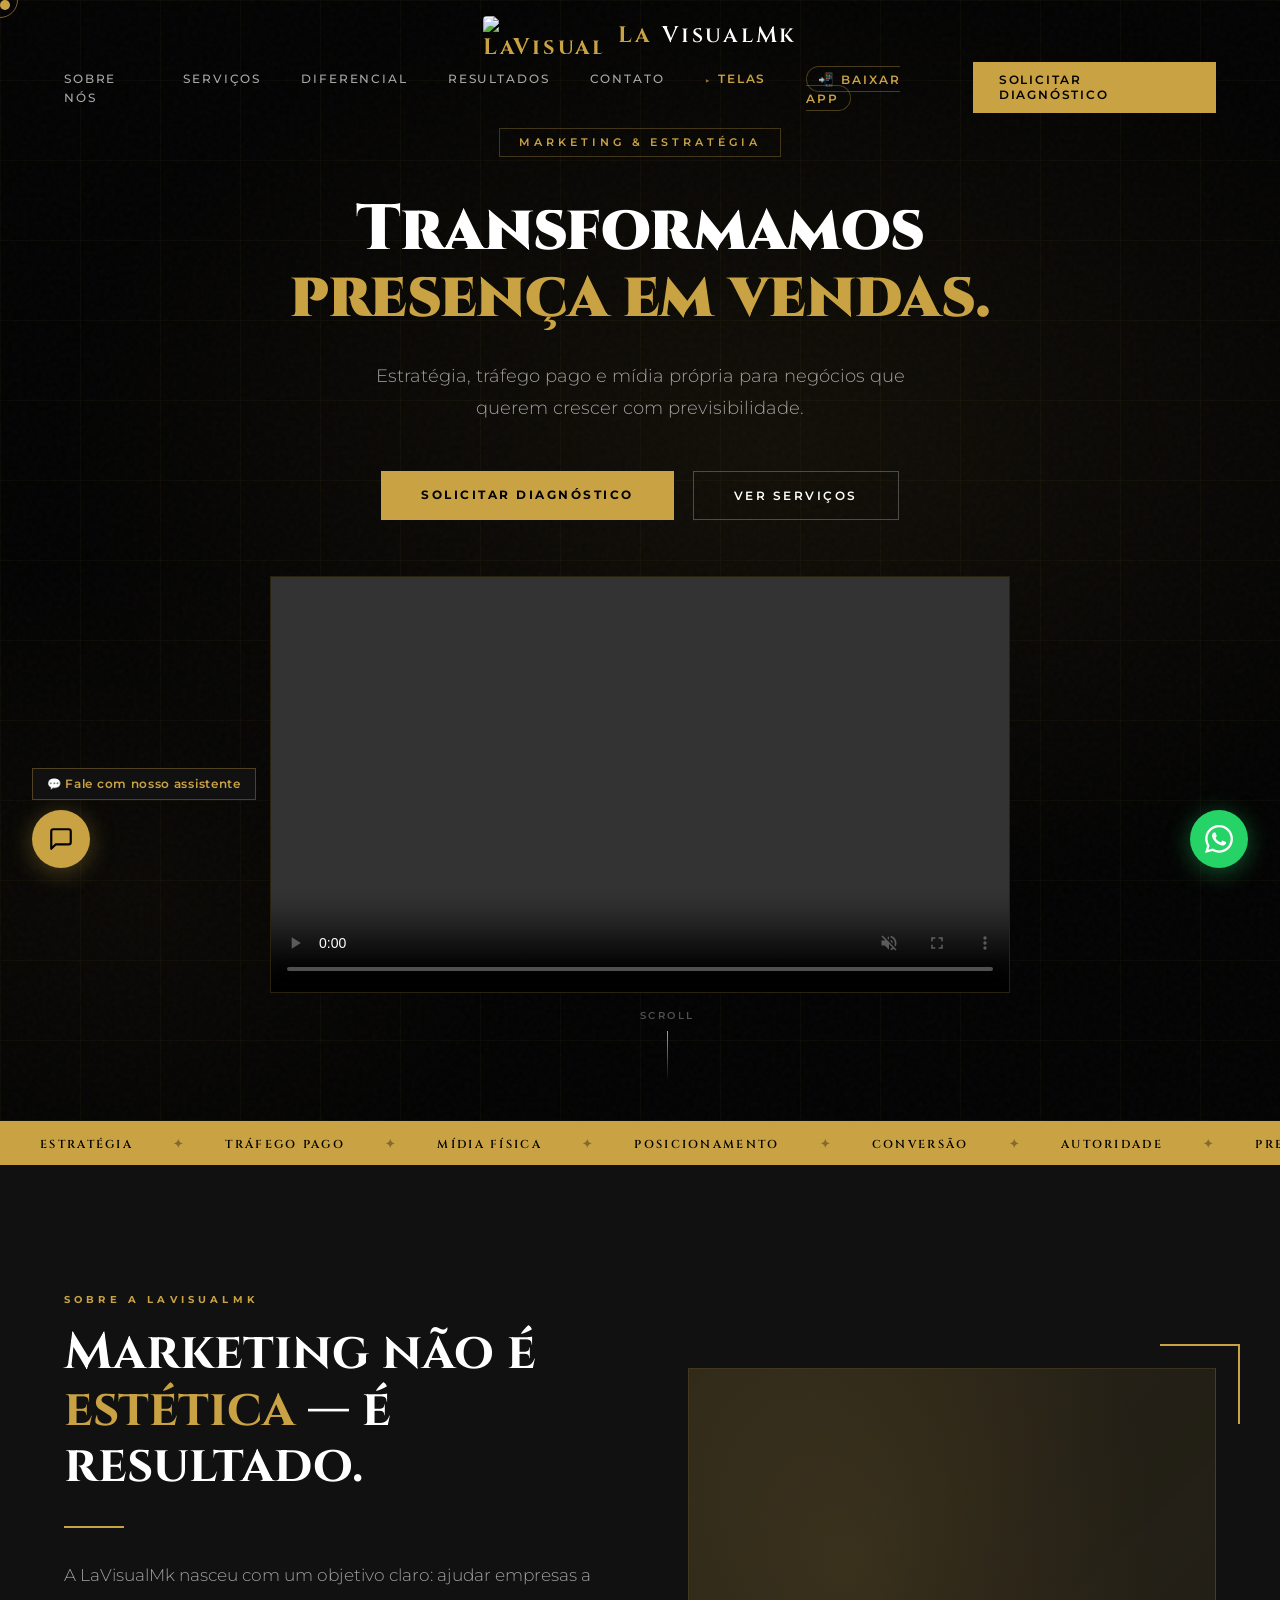
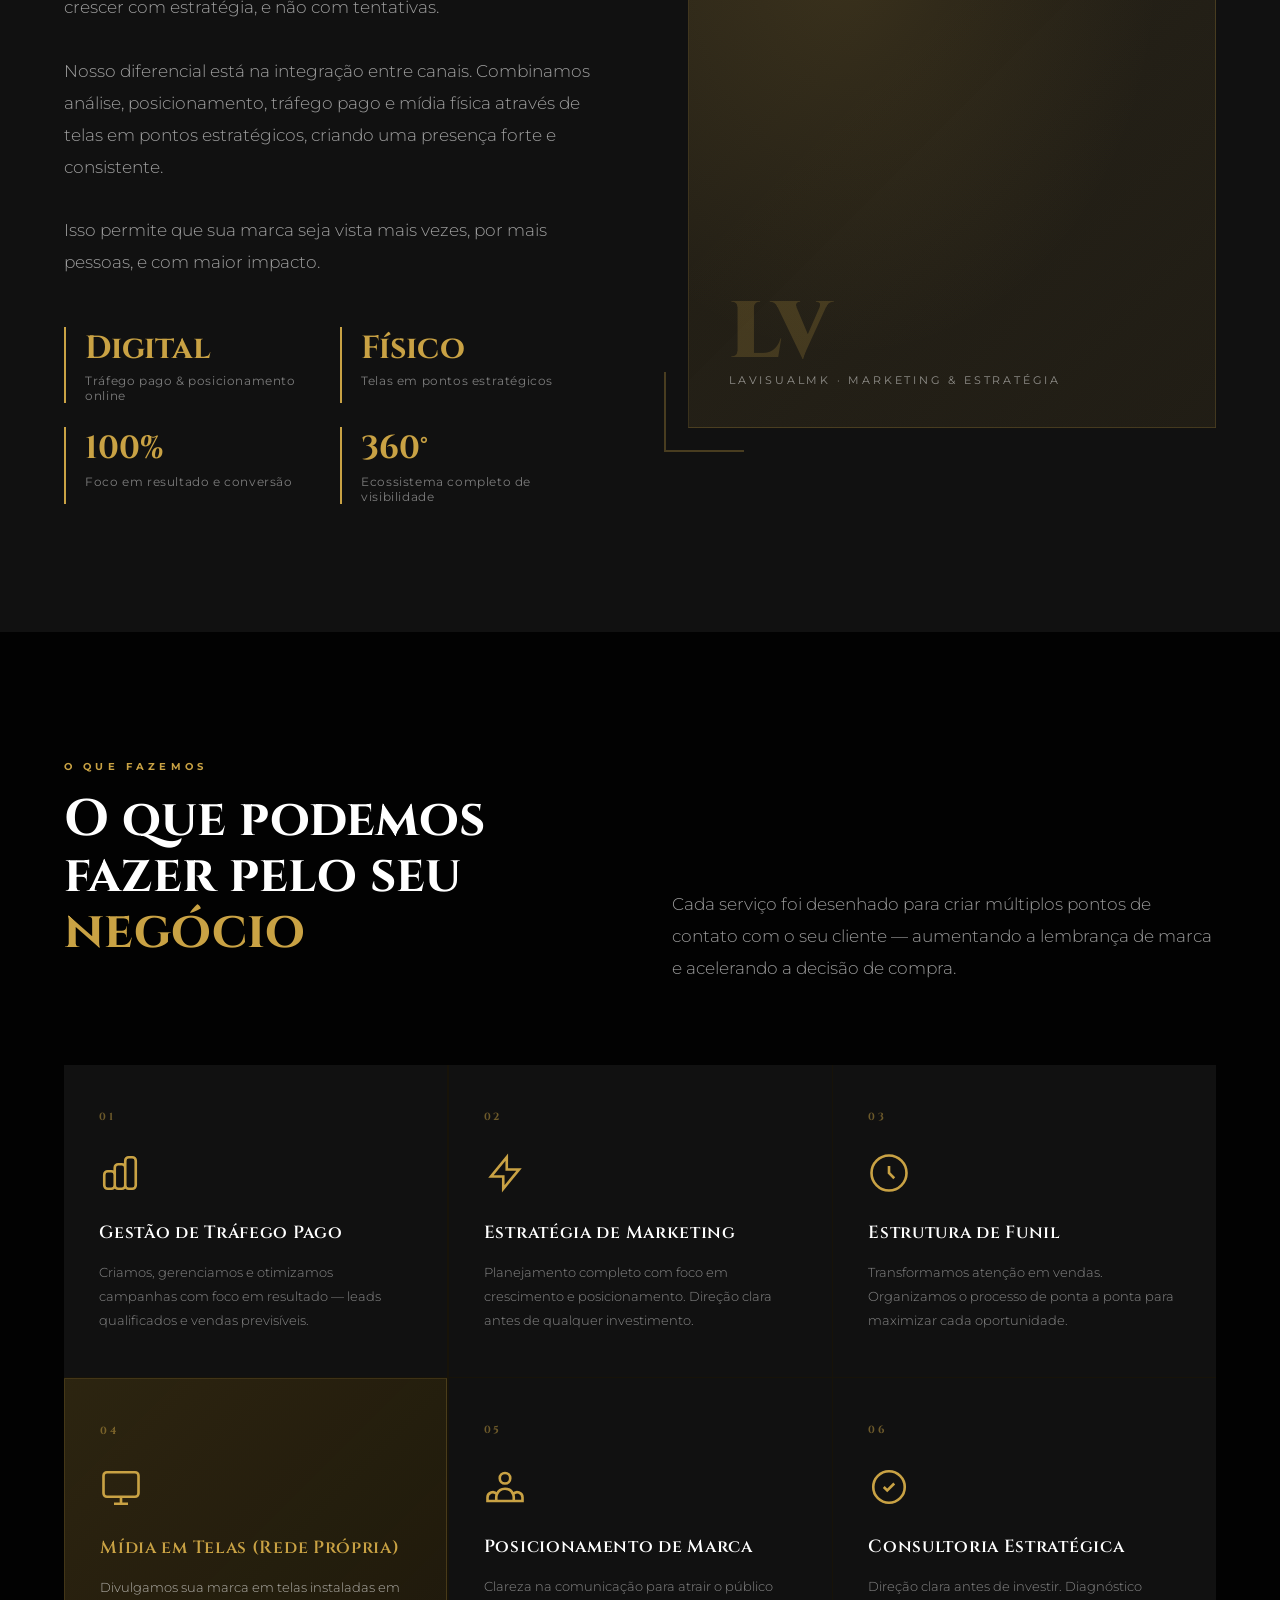
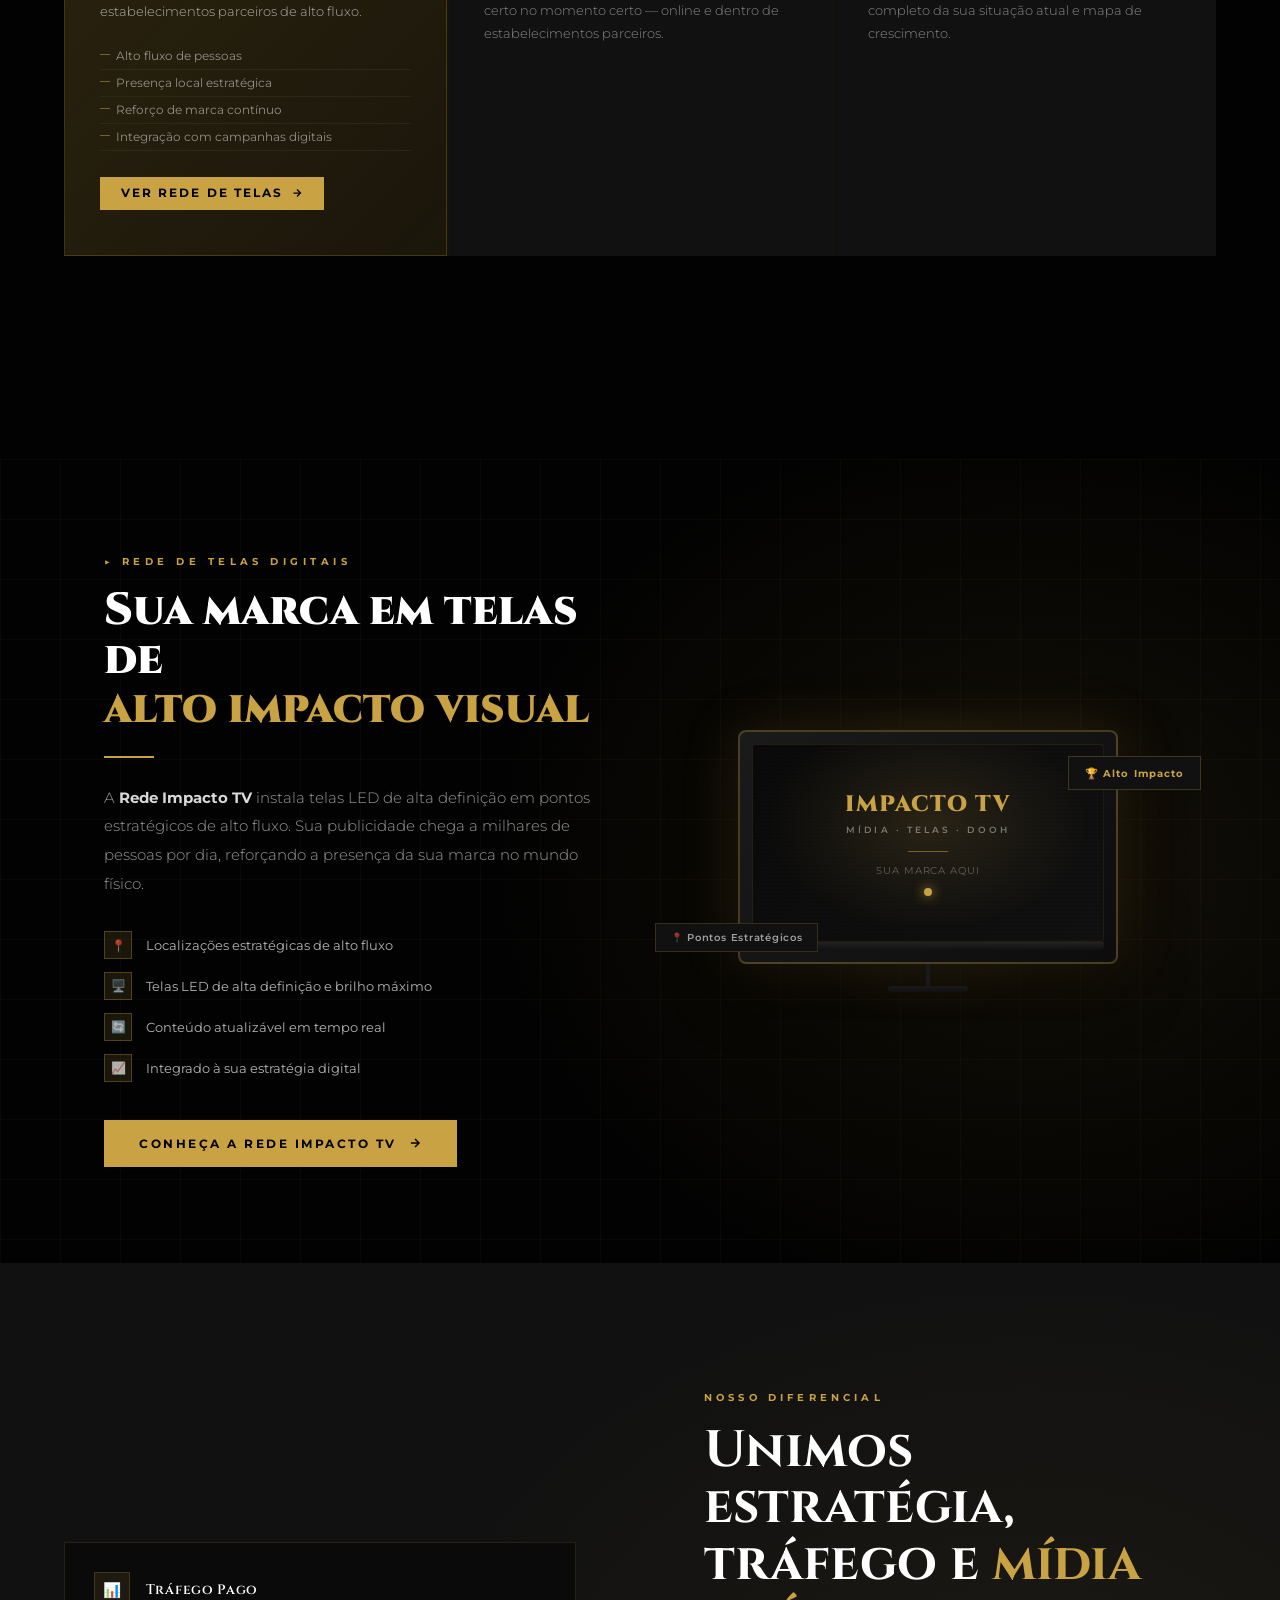
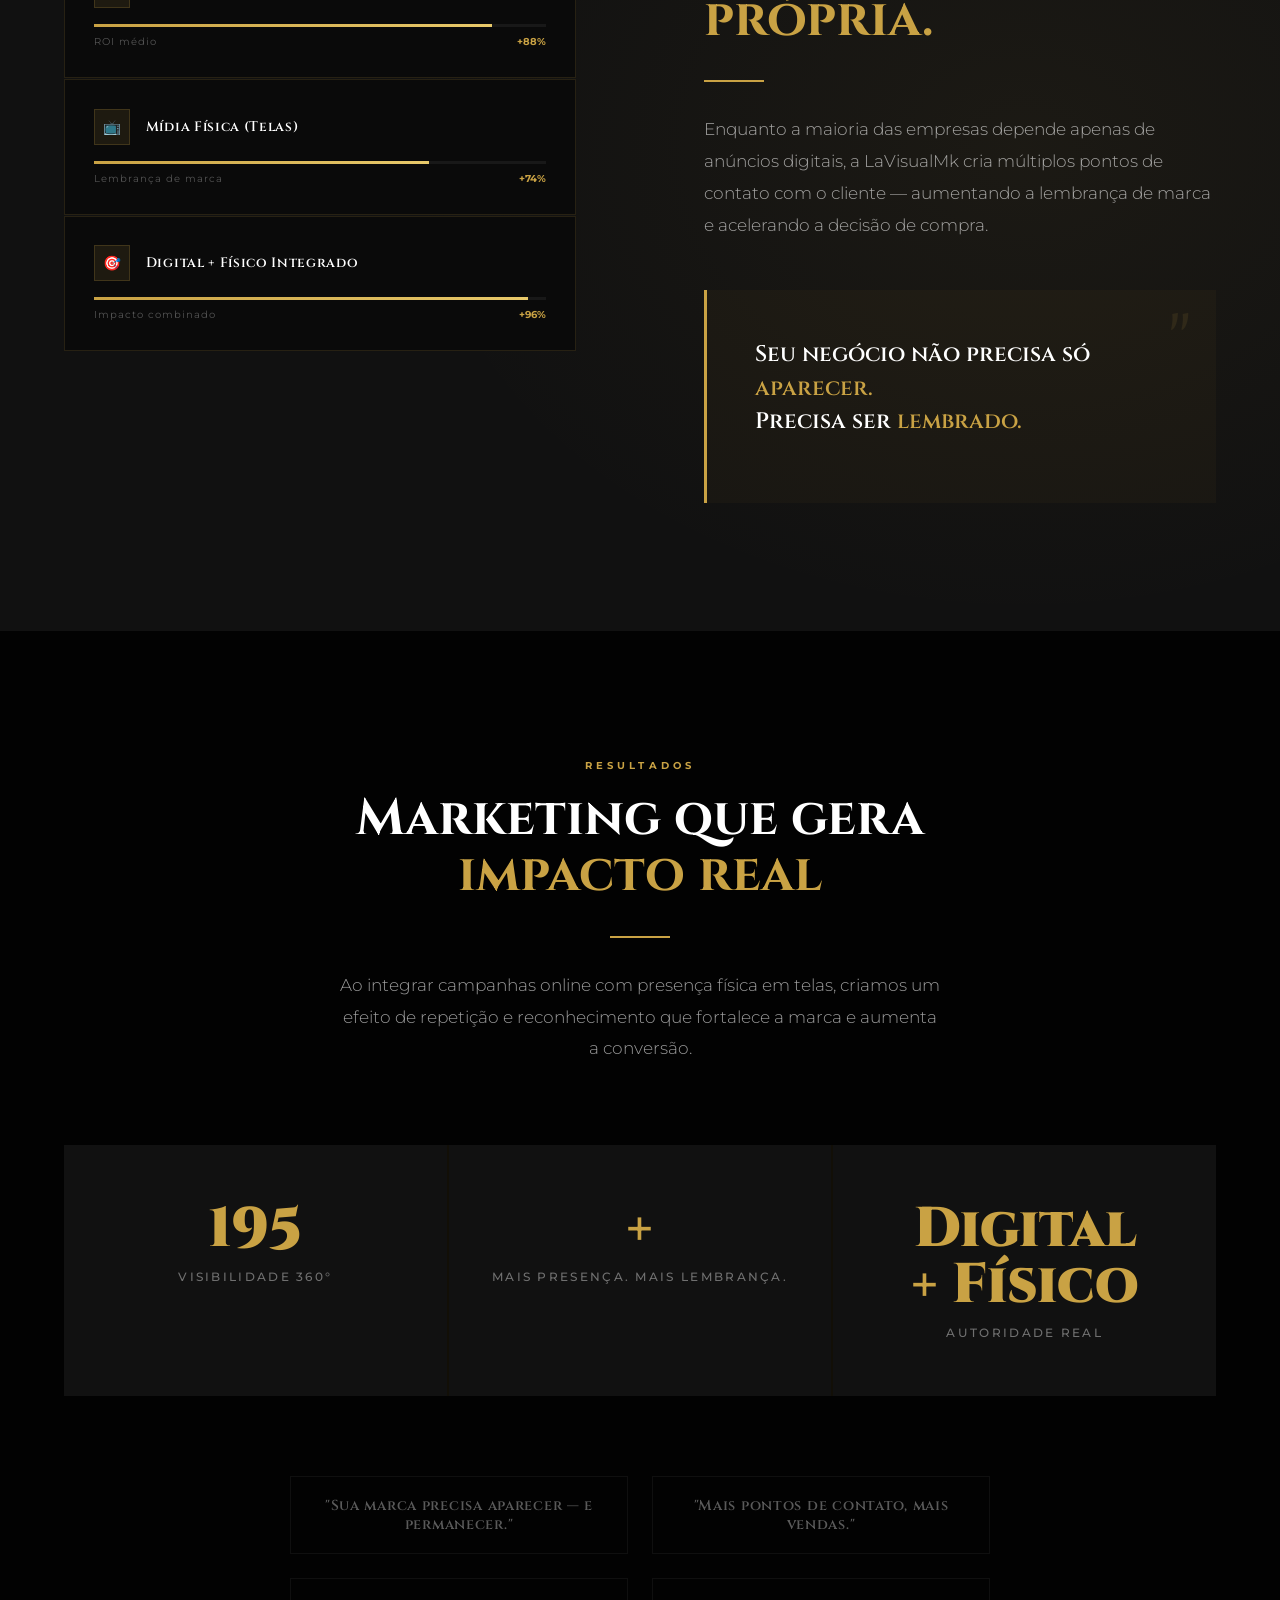
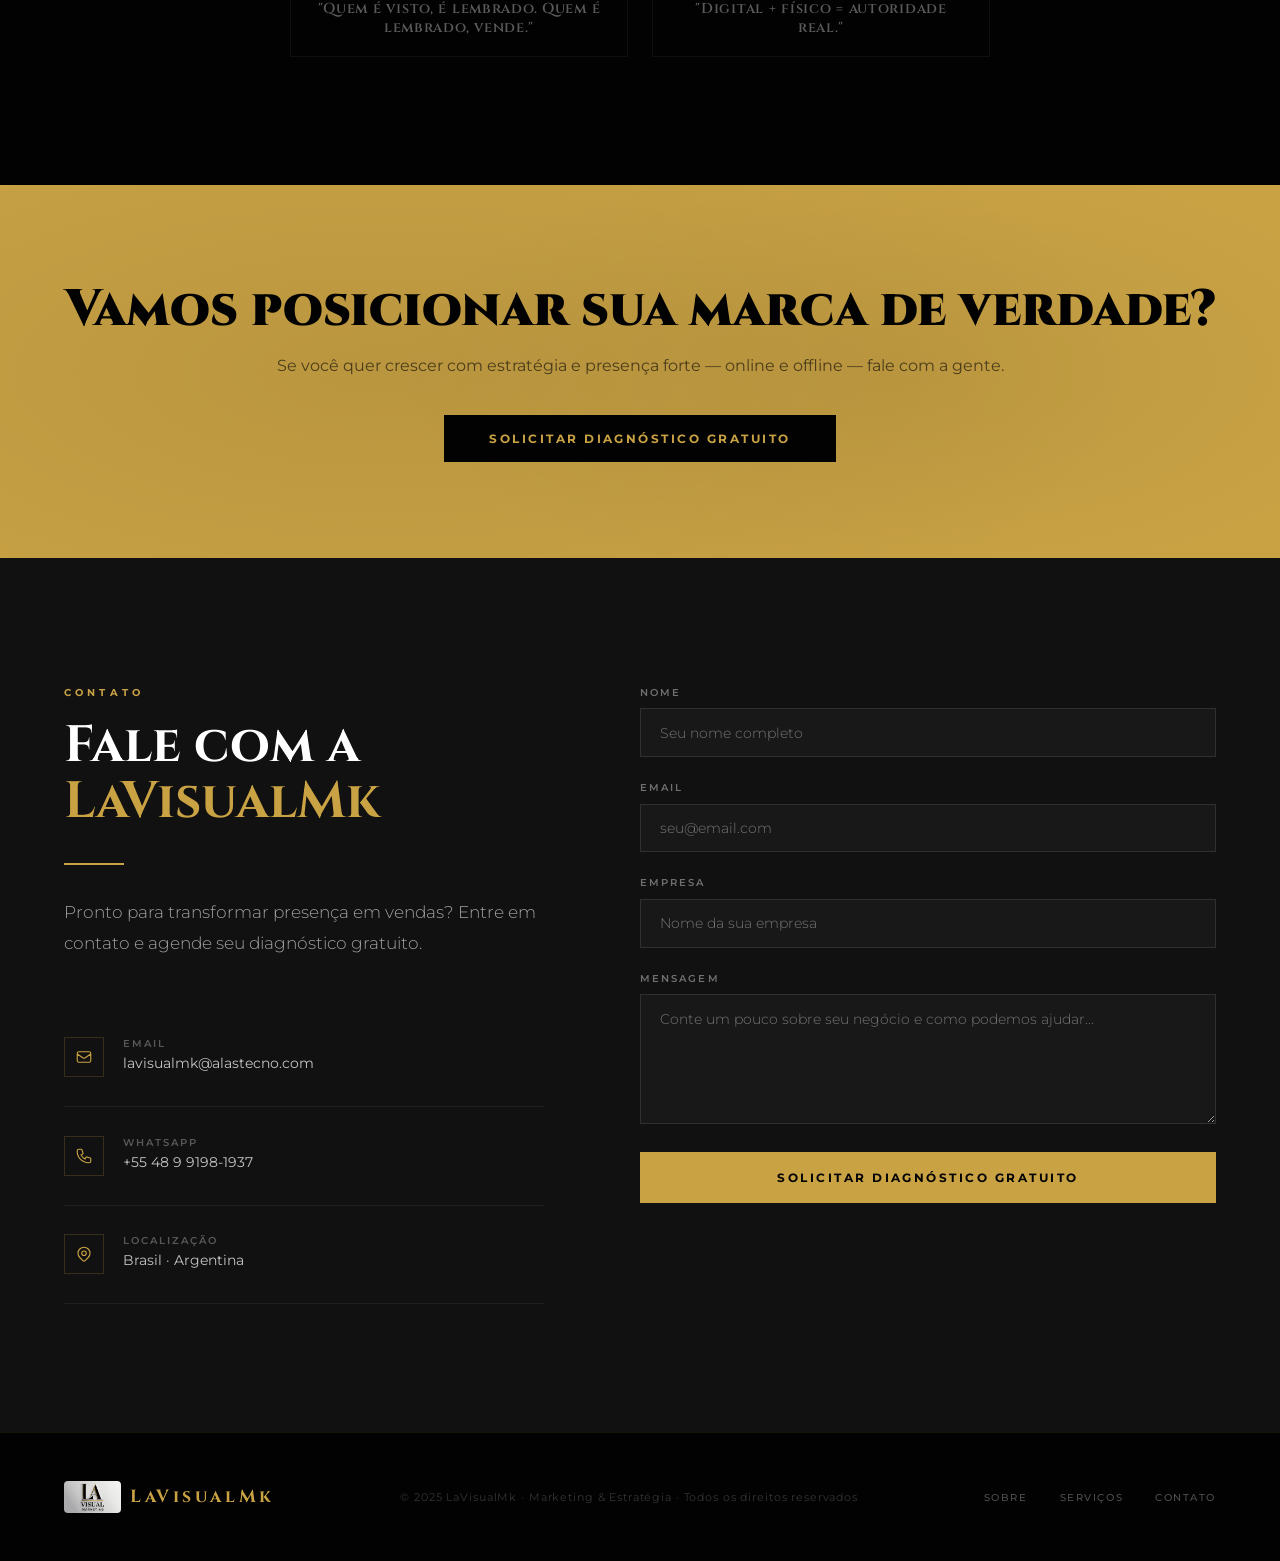
==== index.html @ db916c12 "Add files via upload" ====
<!DOCTYPE html>
<html lang="pt-BR">
<head>
  <meta charset="UTF-8" />
  <meta name="viewport" content="width=device-width, initial-scale=1.0" />

  <!-- ═══════════════════════════════════════════════
       SEO BÁSICO
  ═══════════════════════════════════════════════ -->
  <title>LaVisualMk | Marketing & Estratégia Digital</title>
  <meta name="description" content="LaVisualMk – Agência de marketing digital especializada em estratégia, branding e publicidade. Transformamos marcas com criatividade e resultados.">
  <meta name="keywords" content="lavisualmk, marketing digital, estratégia, branding, publicidade, agência">
  <meta name="author" content="LaVisualMk">
  <meta name="robots" content="index, follow">
  <link rel="canonical" href="https://lavisualmk.alastecno.com/">

  <!-- ═══════════════════════════════════════════════
       OPEN GRAPH
  ═══════════════════════════════════════════════ -->
  <meta property="og:type" content="website">
  <meta property="og:site_name" content="LaVisualMk">
  <meta property="og:title" content="LaVisualMk | Marketing & Estratégia Digital">
  <meta property="og:description" content="Agência de marketing digital especializada em estratégia, branding e publicidade. Transformamos marcas com criatividade e resultados.">
  <meta property="og:url" content="https://lavisualmk.alastecno.com/">
  <meta property="og:image" content="https://lavisualmk.alastecno.com/og-image.jpg">
  <meta property="og:locale" content="pt_BR">

  <!-- ═══════════════════════════════════════════════
       TWITTER CARD
  ═══════════════════════════════════════════════ -->
  <meta name="twitter:card" content="summary_large_image">
  <meta name="twitter:title" content="LaVisualMk | Marketing & Estratégia Digital">
  <meta name="twitter:description" content="Agência de marketing digital especializada em estratégia, branding e publicidade.">
  <meta name="twitter:image" content="https://lavisualmk.alastecno.com/og-image.jpg">

  <!-- ═══════════════════════════════════════════════
       JSON-LD: WebSite + Organization
  ═══════════════════════════════════════════════ -->
  <script type="application/ld+json">
  {
    "@context": "https://schema.org",
    "@graph": [
      {
        "@type": "WebSite",
        "@id": "https://lavisualmk.alastecno.com/#website",
        "url": "https://lavisualmk.alastecno.com/",
        "name": "LaVisualMk",
        "description": "Agência de marketing digital – estratégia, branding e publicidade",
        "inLanguage": "pt-BR"
      },
      {
        "@type": "Organization",
        "@id": "https://lavisualmk.alastecno.com/#organization",
        "name": "LaVisualMk",
        "url": "https://lavisualmk.alastecno.com/",
        "logo": "https://lavisualmk.alastecno.com/og-image.jpg",
        "sameAs": []
      },
      {
        "@type": "WebPage",
        "@id": "https://lavisualmk.alastecno.com/#webpage",
        "url": "https://lavisualmk.alastecno.com/",
        "name": "LaVisualMk | Marketing & Estratégia Digital",
        "isPartOf": { "@id": "https://lavisualmk.alastecno.com/#website" },
        "about": { "@id": "https://lavisualmk.alastecno.com/#organization" },
        "inLanguage": "pt-BR"
      }
    ]
  }
  </script>
  <!-- Preconnect / dns-prefetch para recursos externos -->
  <link rel="preconnect" href="https://fonts.googleapis.com" />
  <link rel="preconnect" href="https://fonts.gstatic.com" crossorigin />
  <link rel="dns-prefetch" href="https://cdn.jsdelivr.net" />
  <link rel="dns-prefetch" href="https://redaqqxoeciycqgjhpbv.supabase.co" />
  <link rel="preconnect" href="https://redaqqxoeciycqgjhpbv.supabase.co" crossorigin />
  <!-- Preload del logo (recurso crítico above-the-fold) -->
  <link rel="preload" href="https://lavisualmk.alastecno.com/lavisual.png" as="image" />
  <!-- Fuentes: carga no bloqueante con display=swap (swap ya incluido) -->
  <link href="https://fonts.googleapis.com/css2?family=Cinzel:wght@200;600;700;900&family=Montserrat:wght@300;400;500;600;700&display=swap" rel="stylesheet" />
  <style>
    /* ─── RESET & BASE ─────────────────────────────── */
    *, *::before, *::after { box-sizing: border-box; margin: 0; padding: 0; }
    :root {
      --white:  #FFFFFF;
      --gray:   #F2F2F2;
      --gold:   #C9A244;
      --gold2:  #e8c96a;
      --black:  #020202;
      --dark:   #0a0a0a;
      --dark2:  #111111;
      --font-title: 'Cinzel', serif;
      --font-body:  'Montserrat', sans-serif;
    }
    html { scroll-behavior: smooth; overflow-x: hidden; }
    body {
      font-family: var(--font-body);
      background: var(--black);
      color: var(--white);
      overflow-x: hidden;
      cursor: none;
    }

    /* ─── CUSTOM CURSOR ────────────────────────────── */
    .cursor {
      position: fixed; top: 0; left: 0;
      width: 10px; height: 10px;
      background: var(--gold);
      border-radius: 50%;
      pointer-events: none;
      z-index: 9999;
      will-change: transform;
      transition: width .2s, height .2s, background .2s;
    }
    .cursor-ring {
      position: fixed; top: 0; left: 0;
      width: 36px; height: 36px;
      border: 1.5px solid var(--gold);
      border-radius: 50%;
      pointer-events: none;
      z-index: 9998;
      will-change: transform;
      transition: width .12s ease-out, height .12s ease-out, opacity .12s ease-out;
      opacity: .6;
    }
    body:hover .cursor { opacity: 1; }

    /* ─── SCROLL PROGRESS BAR ──────────────────────── */
    #progress-bar {
      position: fixed; top: 0; left: 0;
      height: 2px;
      background: linear-gradient(90deg, var(--gold), var(--gold2));
      width: 0%;
      z-index: 1000;
      transition: width .05s;
    }

    /* ─── NAV ──────────────────────────────────────── */
    nav {
      position: fixed; top: 0; left: 0; right: 0;
      z-index: 900;
      display: flex; flex-direction: column; align-items: center;
      padding: 1rem 4rem .8rem;
      gap: .5rem;
      transition: background .4s, backdrop-filter .4s, padding .4s;
    }
    nav.scrolled {
      background: rgba(2,2,2,.92);
      backdrop-filter: blur(18px);
      padding: .6rem 4rem .5rem;
      gap: .35rem;
      border-bottom: 1px solid rgba(201,162,68,.15);
    }
    .nav-bottom {
      display: flex; align-items: center; justify-content: center;
      gap: 2.5rem;
      width: 100%;
    }
    .nav-logo {
      font-family: var(--font-title);
      font-size: 1.4rem;
      font-weight: 700;
      letter-spacing: .12em;
      color: var(--gold);
      text-decoration: none;
      display: flex; align-items: center;
      gap: .1em;
    }
    .nav-logo span { color: var(--white); font-weight: 600; }
    .nav-links { display: flex; gap: 2.5rem; list-style: none; }
    .nav-links a {
      font-family: var(--font-body);
      font-size: .78rem;
      font-weight: 500;
      letter-spacing: .15em;
      text-transform: uppercase;
      color: rgba(255,255,255,.65);
      text-decoration: none;
      position: relative;
      transition: color .3s;
    }
    .nav-links a::after {
      content: '';
      position: absolute; bottom: -4px; left: 0;
      width: 0; height: 1px;
      background: var(--gold);
      transition: width .3s;
    }
    .nav-links a:hover { color: var(--gold); }
    .nav-links a:hover::after { width: 100%; }
    /* Pantallas special nav item */
    .nav-links .nav-screens a {
      color: var(--gold);
      font-weight: 600;
    }
    .nav-links .nav-screens a::before {
      content: '▶';
      font-size: .5rem;
      margin-right: .4rem;
      vertical-align: middle;
      opacity: .7;
    }
    .nav-links .nav-screens a:hover { color: var(--gold2); }
    .nav-links .nav-app a {
      color: var(--gold);
      font-weight: 600;
      border: 1px solid rgba(201,162,68,.35);
      padding: .3rem .7rem;
      border-radius: 99px;
    }
    .nav-links .nav-app a:hover { color: var(--black); background: var(--gold); border-color: var(--gold); }
    .nav-links .nav-app a::after { display: none; }
    .nav-cta {
      font-family: var(--font-body);
      font-size: .75rem;
      font-weight: 600;
      letter-spacing: .15em;
      text-transform: uppercase;
      color: var(--black);
      background: var(--gold);
      padding: .65rem 1.6rem;
      border: none;
      text-decoration: none;
      cursor: none;
      transition: background .3s, transform .2s;
    }
    .nav-cta:hover { background: var(--gold2); transform: translateY(-1px); }

    /* ─── HERO ─────────────────────────────────────── */
    #hero {
      position: relative;
      min-height: 100vh;
      min-height: 100svh;
      display: flex; align-items: center; justify-content: center;
      overflow: hidden;
      background: var(--black);
    }
    .hero-bg {
      position: absolute; inset: 0;
      background:
        radial-gradient(ellipse 80% 60% at 60% 40%, rgba(201,162,68,.08) 0%, transparent 70%),
        radial-gradient(ellipse 50% 50% at 10% 80%, rgba(201,162,68,.04) 0%, transparent 60%);
    }
    /* animated grid lines */
    .hero-grid {
      position: absolute; inset: 0;
      background-image:
        linear-gradient(rgba(201,162,68,.04) 1px, transparent 1px),
        linear-gradient(90deg, rgba(201,162,68,.04) 1px, transparent 1px);
      background-size: 80px 80px;
      animation: gridMove 18s linear infinite;
    }
    @keyframes gridMove {
      from { transform: translateY(0); }
      to   { transform: translateY(80px); }
    }
    .hero-noise {
      position: absolute; inset: 0;
      opacity: .03;
      background-image: url("data:image/svg+xml,%3Csvg viewBox='0 0 256 256' xmlns='http://www.w3.org/2000/svg'%3E%3Cfilter id='n'%3E%3CfeTurbulence type='fractalNoise' baseFrequency='0.9' numOctaves='4'/%3E%3C/filter%3E%3Crect width='100%25' height='100%25' filter='url(%23n)'/%3E%3C/svg%3E");
    }

    .hero-content {
      position: relative; z-index: 2;
      text-align: center;
      padding: 0 clamp(1rem, 5vw, 2rem);
      max-width: 900px;
      width: 100%;
    }
    .hero-eyebrow {
      display: inline-block;
      font-family: var(--font-body);
      font-size: .7rem;
      font-weight: 600;
      letter-spacing: .35em;
      text-transform: uppercase;
      color: var(--gold);
      border: 1px solid rgba(201,162,68,.3);
      padding: .4rem 1.2rem;
      margin-bottom: 2.5rem;
      opacity: 0;
      transform: translateY(20px);
      animation: fadeUp .8s .3s forwards;
    }
    .hero-title {
      font-family: var(--font-title);
      font-size: clamp(1.6rem, 5vw, 7.5rem);
      font-weight: 900;
      line-height: 1.05;
      letter-spacing: -.01em;
      margin-bottom: 1.8rem;
      overflow-wrap: break-word;
      word-break: break-word;
    }
    .hero-title .line {
      display: block;
      overflow: hidden;
    }
    .hero-title .line span {
      display: block;
      opacity: 0;
      transform: translateY(100%);
      animation: slideUp .9s forwards;
    }
    .hero-title .line:nth-child(1) span { animation-delay: .5s; }
    .hero-title .line:nth-child(2) span { animation-delay: .7s; color: var(--gold); }
    .hero-sub {
      font-size: clamp(.85rem, 2.5vw, 1.1rem);
      font-weight: 300;
      color: rgba(255,255,255,.6);
      line-height: 1.8;
      max-width: 560px;
      margin: 0 auto 3rem;
      opacity: 0;
      transform: translateY(20px);
      animation: fadeUp .8s 1.1s forwards;
    }
    .hero-actions {
      display: flex; gap: 1.2rem; justify-content: center; flex-wrap: wrap;
      opacity: 0;
      animation: fadeUp .8s 1.3s forwards;
    }
    .btn-primary {
      font-family: var(--font-body);
      font-size: .78rem;
      font-weight: 700;
      letter-spacing: .2em;
      text-transform: uppercase;
      color: var(--black);
      background: var(--gold);
      padding: 1rem 2.5rem;
      text-decoration: none;
      cursor: none;
      position: relative;
      overflow: hidden;
      transition: transform .3s;
    }
    .btn-primary::before {
      content: '';
      position: absolute; inset: 0;
      background: var(--gold2);
      transform: translateX(-101%);
      transition: transform .35s ease;
    }
    .btn-primary:hover { transform: translateY(-2px); }
    .btn-primary:hover::before { transform: translateX(0); }
    .btn-primary span { position: relative; z-index: 1; }
    .btn-ghost {
      font-family: var(--font-body);
      font-size: .78rem;
      font-weight: 600;
      letter-spacing: .2em;
      text-transform: uppercase;
      color: var(--white);
      background: transparent;
      border: 1px solid rgba(255,255,255,.25);
      padding: 1rem 2.5rem;
      text-decoration: none;
      cursor: none;
      transition: border-color .3s, color .3s;
    }
    .btn-ghost:hover { border-color: var(--gold); color: var(--gold); }

    .hero-scroll {
      position: absolute; bottom: 2.5rem; left: 50%;
      transform: translateX(-50%);
      display: flex; flex-direction: column; align-items: center; gap: .6rem;
      opacity: 0;
      animation: fadeUp .8s 1.8s forwards;
    }
    .hero-scroll span {
      font-size: .6rem;
      font-weight: 600;
      letter-spacing: .25em;
      text-transform: uppercase;
      color: rgba(255,255,255,.3);
    }
    .scroll-line {
      width: 1px; height: 50px;
      background: linear-gradient(var(--gold), transparent);
      animation: scrollPulse 2s ease-in-out infinite;
    }
    @keyframes scrollPulse {
      0%, 100% { opacity: .3; transform: scaleY(1); }
      50%       { opacity: 1;  transform: scaleY(1.2); }
    }

    /* ─── MARQUEE STRIP ────────────────────────────── */
    .marquee-strip {
      background: var(--gold);
      overflow: hidden;
      padding: .8rem 0;
      white-space: nowrap;
    }
    .marquee-inner {
      display: inline-flex;
      animation: marqueeScroll 20s linear infinite;
    }
    .marquee-inner span {
      font-family: var(--font-title);
      font-size: .72rem;
      font-weight: 600;
      letter-spacing: .2em;
      text-transform: uppercase;
      color: var(--black);
      padding: 0 2.5rem;
    }
    .marquee-inner .dot {
      color: rgba(2,2,2,.35);
      padding: 0;
    }
    @keyframes marqueeScroll {
      from { transform: translateX(0); }
      to   { transform: translateX(-50%); }
    }

    /* ─── SECTION BASE ─────────────────────────────── */
    section { padding: 8rem 4rem; }
    .container { max-width: 1200px; margin: 0 auto; }
    .section-label {
      font-size: .65rem;
      font-weight: 700;
      letter-spacing: .4em;
      text-transform: uppercase;
      color: var(--gold);
      margin-bottom: 1.2rem;
      opacity: 0;
      transform: translateX(-20px);
      transition: opacity .6s, transform .6s;
    }
    .section-label.visible { opacity: 1; transform: translateX(0); }
    .section-title {
      font-family: var(--font-title);
      font-size: clamp(2rem, 4vw, 3.5rem);
      font-weight: 700;
      line-height: 1.1;
      margin-bottom: 1.5rem;
      opacity: 0;
      transform: translateY(30px);
      transition: opacity .7s .1s, transform .7s .1s;
    }
    .section-title.visible { opacity: 1; transform: translateY(0); }
    .section-title em { color: var(--gold); font-style: normal; }
    .section-text {
      font-size: 1.05rem;
      font-weight: 300;
      color: rgba(255,255,255,.6);
      line-height: 1.9;
      opacity: 0;
      transform: translateY(20px);
      transition: opacity .7s .2s, transform .7s .2s;
    }
    .section-text.visible { opacity: 1; transform: translateY(0); }
    .gold-line {
      width: 60px; height: 2px;
      background: var(--gold);
      margin: 2rem 0;
      opacity: 0;
      transform: scaleX(0);
      transform-origin: left;
      transition: opacity .6s .3s, transform .6s .3s;
    }
    .gold-line.visible { opacity: 1; transform: scaleX(1); }

    /* ─── SOBRE / ABOUT ────────────────────────────── */
    #sobre { background: var(--dark2); }
    .sobre-grid {
      display: grid;
      grid-template-columns: 1fr 1fr;
      gap: 6rem;
      align-items: center;
    }
    .sobre-visual {
      position: relative;
      opacity: 0;
      transform: translateX(40px);
      transition: opacity .9s .2s, transform .9s .2s;
    }
    .sobre-visual.visible { opacity: 1; transform: translateX(0); }
    .sobre-frame {
      width: 100%;
      aspect-ratio: 4/5;
      background: linear-gradient(135deg, rgba(201,162,68,.15), rgba(201,162,68,.03));
      border: 1px solid rgba(201,162,68,.2);
      position: relative;
      overflow: hidden;
    }
    .sobre-frame::before {
      content: '';
      position: absolute; inset: 0;
      background:
        radial-gradient(ellipse at 30% 30%, rgba(201,162,68,.12), transparent 60%),
        linear-gradient(135deg, transparent 40%, rgba(201,162,68,.06));
    }
    .sobre-frame-text {
      position: absolute; bottom: 2.5rem; left: 2.5rem; right: 2.5rem;
    }
    .sobre-frame-text .big-num {
      font-family: var(--font-title);
      font-size: 5rem;
      font-weight: 900;
      color: var(--gold);
      line-height: 1;
      opacity: .2;
    }
    .sobre-frame-text .label {
      font-size: .7rem;
      letter-spacing: .25em;
      text-transform: uppercase;
      color: rgba(255,255,255,.5);
    }
    .corner-decoration {
      position: absolute; top: -1.5rem; right: -1.5rem;
      width: 80px; height: 80px;
      border-top: 2px solid var(--gold);
      border-right: 2px solid var(--gold);
    }
    .corner-decoration2 {
      position: absolute; bottom: -1.5rem; left: -1.5rem;
      width: 80px; height: 80px;
      border-bottom: 2px solid rgba(201,162,68,.3);
      border-left: 2px solid rgba(201,162,68,.3);
    }
    .about-stats {
      display: grid; grid-template-columns: 1fr 1fr; gap: 1.5rem;
      margin-top: 3rem;
    }
    .stat-item {
      border-left: 2px solid var(--gold);
      padding-left: 1.2rem;
      opacity: 0;
      transform: translateY(20px);
      transition: opacity .6s, transform .6s;
    }
    .stat-item.visible { opacity: 1; transform: translateY(0); }
    .stat-num {
      font-family: var(--font-title);
      font-size: 2rem;
      font-weight: 700;
      color: var(--gold);
    }
    .stat-desc {
      font-size: .75rem;
      color: rgba(255,255,255,.45);
      letter-spacing: .05em;
      margin-top: .2rem;
    }

    /* ─── SERVICES ─────────────────────────────────── */
    #servicos { background: var(--black); }
    .services-header {
      display: grid;
      grid-template-columns: 1fr 1fr;
      gap: 4rem;
      align-items: end;
      margin-bottom: 5rem;
    }
    .services-grid {
      display: grid;
      grid-template-columns: repeat(3, 1fr);
      gap: 1.5px;
      background: rgba(201,162,68,.1);
    }
    .service-card {
      background: var(--dark2);
      padding: 2.8rem 2.2rem;
      position: relative;
      overflow: hidden;
      cursor: none;
      opacity: 0;
      transform: translateY(30px);
      transition: opacity .6s, transform .6s, background .3s;
    }
    .service-card.visible { opacity: 1; transform: translateY(0); }
    .service-card:hover { background: #161616; }
    .service-card::before {
      content: '';
      position: absolute; bottom: 0; left: 0;
      height: 2px; width: 0;
      background: var(--gold);
      transition: width .4s ease;
    }
    .service-card:hover::before { width: 100%; }
    .service-num {
      font-family: var(--font-title);
      font-size: .65rem;
      font-weight: 700;
      letter-spacing: .25em;
      color: var(--gold);
      opacity: .5;
      margin-bottom: 1.8rem;
    }
    .service-icon {
      width: 42px; height: 42px;
      margin-bottom: 1.5rem;
      color: var(--gold);
    }
    .service-name {
      font-family: var(--font-title);
      font-size: 1.1rem;
      font-weight: 600;
      letter-spacing: .04em;
      margin-bottom: 1rem;
      line-height: 1.3;
    }
    .service-desc {
      font-size: .82rem;
      font-weight: 300;
      color: rgba(255,255,255,.5);
      line-height: 1.8;
    }
    .service-card.featured {
      background: linear-gradient(135deg, rgba(201,162,68,.12), rgba(201,162,68,.02));
      border: 1px solid rgba(201,162,68,.2);
    }
    .service-card.featured .service-name { color: var(--gold); }
    .service-card.featured .service-desc { color: rgba(255,255,255,.65); }
    .service-bullets {
      list-style: none;
      margin-top: 1.2rem;
    }
    .service-bullets li {
      font-size: .78rem;
      color: rgba(255,255,255,.5);
      padding: .35rem 0;
      padding-left: 1rem;
      border-bottom: 1px solid rgba(255,255,255,.05);
      position: relative;
    }
    .service-bullets li::before {
      content: '—';
      position: absolute; left: 0;
      color: var(--gold);
      font-size: .6rem;
    }

    /* ─── DIFERENCIAL ──────────────────────────────── */
    #diferencial {
      background: var(--dark2);
      position: relative;
      overflow: hidden;
    }
    .diferencial-bg {
      position: absolute; inset: 0;
      background: radial-gradient(ellipse 70% 70% at 80% 50%, rgba(201,162,68,.06), transparent 70%);
      pointer-events: none;
    }
    .diferencial-grid {
      display: grid;
      grid-template-columns: 1fr 1fr;
      gap: 8rem;
      align-items: center;
    }
    .diferencial-visual {
      position: relative;
      opacity: 0;
      transform: translateX(-40px);
      transition: opacity .9s, transform .9s;
    }
    .diferencial-visual.visible { opacity: 1; transform: translateX(0); }
    .diff-card-stack { position: relative; }
    .diff-card {
      background: var(--dark);
      border: 1px solid rgba(201,162,68,.15);
      padding: 1.8rem;
      position: relative;
    }
    .diff-card + .diff-card { margin-top: 1px; }
    .diff-card-header {
      display: flex; align-items: center; gap: 1rem;
      margin-bottom: 1rem;
    }
    .diff-icon {
      width: 36px; height: 36px;
      background: rgba(201,162,68,.1);
      border: 1px solid rgba(201,162,68,.2);
      display: flex; align-items: center; justify-content: center;
      color: var(--gold);
      font-size: .9rem;
    }
    .diff-card-title {
      font-family: var(--font-title);
      font-size: .85rem;
      font-weight: 600;
      letter-spacing: .05em;
    }
    .diff-bar-wrap { height: 3px; background: rgba(255,255,255,.06); }
    .diff-bar {
      height: 3px;
      background: linear-gradient(90deg, var(--gold), var(--gold2));
      width: 0;
      transition: width 1.2s ease;
    }
    .diff-bar.animate { width: var(--w, 80%); }
    .diff-bar-label {
      display: flex; justify-content: space-between;
      margin-top: .5rem;
    }
    .diff-bar-label span {
      font-size: .65rem;
      color: rgba(255,255,255,.3);
      letter-spacing: .1em;
    }
    .diff-bar-label strong {
      font-size: .65rem;
      color: var(--gold);
    }
    /* quote block */
    .quote-block {
      position: relative;
      padding: 3rem;
      background: rgba(201,162,68,.04);
      border-left: 3px solid var(--gold);
      margin-top: 3rem;
    }
    .quote-text {
      font-family: var(--font-title);
      font-size: 1.4rem;
      font-weight: 600;
      line-height: 1.5;
      color: var(--white);
      margin-bottom: 1rem;
    }
    .quote-text em { color: var(--gold); font-style: normal; }
    .quote-mark {
      font-family: var(--font-title);
      font-size: 5rem;
      color: var(--gold);
      opacity: .1;
      line-height: 1;
      position: absolute;
      top: 1rem; right: 1.5rem;
    }

    /* ─── RESULTADOS ───────────────────────────────── */
    #resultados {
      background: var(--black);
      text-align: center;
    }
    .results-numbers {
      display: grid;
      grid-template-columns: repeat(3, 1fr);
      gap: 2px;
      background: rgba(201,162,68,.08);
      margin: 5rem 0;
    }
    .result-cell {
      background: var(--dark2);
      padding: 3.5rem 2rem;
      position: relative;
      overflow: hidden;
      opacity: 0;
      transform: translateY(30px);
      transition: opacity .6s, transform .6s;
    }
    .result-cell.visible { opacity: 1; transform: translateY(0); }
    .result-cell::before {
      content: '';
      position: absolute; top: 0; left: 0; right: 0;
      height: 2px;
      background: linear-gradient(90deg, transparent, var(--gold), transparent);
      opacity: 0;
      transition: opacity .4s;
    }
    .result-cell:hover::before { opacity: 1; }
    .result-num {
      font-family: var(--font-title);
      font-size: 3.5rem;
      font-weight: 900;
      color: var(--gold);
      line-height: 1;
      display: block;
    }
    .result-label {
      font-size: .72rem;
      font-weight: 500;
      letter-spacing: .2em;
      text-transform: uppercase;
      color: rgba(255,255,255,.4);
      margin-top: .8rem;
      display: block;
    }
    .microcopy-grid {
      display: grid;
      grid-template-columns: repeat(2, 1fr);
      gap: 1.5rem;
      max-width: 700px;
      margin: 0 auto;
    }
    .micro {
      font-family: var(--font-title);
      font-size: .9rem;
      font-weight: 600;
      color: rgba(255,255,255,.35);
      letter-spacing: .05em;
      padding: 1.2rem 1.5rem;
      border: 1px solid rgba(255,255,255,.05);
      transition: color .3s, border-color .3s;
      opacity: 0;
      transform: scale(.95);
      transition: opacity .5s, transform .5s, color .3s, border-color .3s;
    }
    .micro.visible { opacity: 1; transform: scale(1); }
    .micro:hover { color: var(--gold); border-color: rgba(201,162,68,.25); }

    /* ─── CTA BAND ─────────────────────────────────── */
    #cta-band {
      padding: 6rem 4rem;
      background: var(--gold);
      text-align: center;
      position: relative;
      overflow: hidden;
    }
    #cta-band::before {
      content: '';
      position: absolute; inset: 0;
      background:
        radial-gradient(ellipse 60% 80% at 30% 50%, rgba(2,2,2,.08), transparent),
        radial-gradient(ellipse 40% 60% at 70% 50%, rgba(2,2,2,.06), transparent);
    }
    .cta-title {
      font-family: var(--font-title);
      font-size: clamp(1.8rem, 4vw, 3.5rem);
      font-weight: 900;
      color: var(--black);
      line-height: 1.15;
      margin-bottom: 1rem;
      position: relative;
    }
    .cta-sub {
      font-size: 1rem;
      font-weight: 400;
      color: rgba(2,2,2,.6);
      margin-bottom: 2.5rem;
      position: relative;
    }
    .btn-dark {
      display: inline-block;
      font-family: var(--font-body);
      font-size: .78rem;
      font-weight: 700;
      letter-spacing: .2em;
      text-transform: uppercase;
      color: var(--gold);
      background: var(--black);
      padding: 1rem 2.8rem;
      text-decoration: none;
      cursor: none;
      position: relative;
      transition: transform .3s;
    }
    .btn-dark:hover { transform: translateY(-2px); }

    /* ─── CONTATO ──────────────────────────────────── */
    #contato { background: var(--dark2); }
    .contato-grid {
      display: grid;
      grid-template-columns: 1fr 1.2fr;
      gap: 6rem;
      align-items: start;
    }
    .contact-form-wrap {
      opacity: 0;
      transform: translateX(30px);
      transition: opacity .8s .2s, transform .8s .2s;
    }
    .contact-form-wrap.visible { opacity: 1; transform: translateX(0); }
    .form-group {
      margin-bottom: 1.5rem;
    }
    .form-group label {
      display: block;
      font-size: .65rem;
      font-weight: 600;
      letter-spacing: .2em;
      text-transform: uppercase;
      color: rgba(255,255,255,.4);
      margin-bottom: .6rem;
    }
    .form-group input,
    .form-group textarea {
      width: 100%;
      background: rgba(255,255,255,.03);
      border: 1px solid rgba(255,255,255,.1);
      color: var(--white);
      font-family: var(--font-body);
      font-size: .9rem;
      font-weight: 300;
      padding: .9rem 1.2rem;
      outline: none;
      transition: border-color .3s, background .3s;
    }
    .form-group input:focus,
    .form-group textarea:focus {
      border-color: var(--gold);
      background: rgba(201,162,68,.03);
    }
    .form-group textarea { height: 130px; resize: vertical; }
    .form-submit {
      width: 100%;
      font-family: var(--font-body);
      font-size: .78rem;
      font-weight: 700;
      letter-spacing: .2em;
      text-transform: uppercase;
      color: var(--black);
      background: var(--gold);
      border: none;
      padding: 1.1rem;
      cursor: none;
      transition: background .3s, transform .2s;
    }
    .form-submit:hover { background: var(--gold2); transform: translateY(-1px); }
    .contact-info { padding-top: .5rem; }
    .info-item {
      display: flex; align-items: flex-start; gap: 1.2rem;
      padding: 1.8rem 0;
      border-bottom: 1px solid rgba(255,255,255,.06);
      opacity: 0;
      transform: translateX(-20px);
      transition: opacity .6s, transform .6s;
    }
    .info-item.visible { opacity: 1; transform: translateX(0); }
    .info-icon {
      width: 40px; height: 40px; min-width: 40px;
      border: 1px solid rgba(201,162,68,.2);
      display: flex; align-items: center; justify-content: center;
      color: var(--gold);
    }
    .info-label {
      font-size: .62rem;
      font-weight: 600;
      letter-spacing: .2em;
      text-transform: uppercase;
      color: rgba(255,255,255,.3);
      margin-bottom: .3rem;
    }
    .info-value {
      font-size: .9rem;
      color: rgba(255,255,255,.75);
    }

    /* ─── FOOTER ───────────────────────────────────── */
    footer {
      background: var(--black);
      border-top: 1px solid rgba(201,162,68,.1);
      padding: 3rem 4rem;
    }
    .footer-inner {
      max-width: 1200px; margin: 0 auto;
      display: flex; align-items: center; justify-content: space-between;
    }
    .footer-logo {
      font-family: var(--font-title);
      font-size: 1.1rem;
      font-weight: 700;
      color: var(--gold);
      letter-spacing: .2em;
    }
    .footer-copy {
      font-size: .68rem;
      color: rgba(255,255,255,.2);
      letter-spacing: .08em;
    }
    .footer-links { display: flex; gap: 2rem; }
    .footer-links a {
      font-size: .65rem;
      font-weight: 500;
      letter-spacing: .15em;
      text-transform: uppercase;
      color: rgba(255,255,255,.3);
      text-decoration: none;
      transition: color .3s;
    }
    .footer-links a:hover { color: var(--gold); }

    /* ─── ANIMATIONS ───────────────────────────────── */
    @keyframes fadeUp {
      to { opacity: 1; transform: translateY(0); }
    }
    @keyframes slideUp {
      to { opacity: 1; transform: translateY(0); }
    }

    /* ─── WHATSAPP FLOAT ──────────────────────────────── */
    .wa-float {
      position: fixed;
      bottom: 2rem;
      right: 2rem;
      z-index: 9000;
      width: 58px;
      height: 58px;
      background: #25D366;
      border-radius: 50%;
      display: flex;
      align-items: center;
      justify-content: center;
      box-shadow: 0 4px 24px rgba(37,211,102,.4);
      cursor: none;
      text-decoration: none;
      transition: transform .3s, box-shadow .3s;
      animation: waPulse 3s ease-in-out infinite;
    }
    .wa-float svg { width: 28px; height: 28px; color: #fff; }
    .wa-float:hover {
      transform: scale(1.1) translateY(-3px);
      box-shadow: 0 8px 30px rgba(37,211,102,.55);
      animation: none;
    }
    .wa-tooltip {
      position: absolute;
      right: 68px;
      background: var(--black);
      color: var(--white);
      font-family: var(--font-body);
      font-size: .68rem;
      font-weight: 600;
      letter-spacing: .08em;
      white-space: nowrap;
      padding: .45rem 1rem;
      border: 1px solid rgba(37,211,102,.3);
      opacity: 0;
      pointer-events: none;
      transform: translateX(6px);
      transition: opacity .25s, transform .25s;
    }
    .wa-float:hover .wa-tooltip { opacity: 1; transform: translateX(0); }
    @keyframes waPulse {
      0%, 100% { box-shadow: 0 4px 24px rgba(37,211,102,.4); }
      50%       { box-shadow: 0 4px 36px rgba(37,211,102,.7); }
    }

    /* ─── HAMBURGER ────────────────────────────────── */
    .hamburger {
      display: none;
      flex-direction: column;
      justify-content: center;
      gap: 5px;
      width: 36px; height: 36px;
      background: none;
      border: none;
      cursor: pointer;
      padding: 4px;
      z-index: 1001;
    }
    .hamburger span {
      display: block;
      height: 1.5px;
      background: var(--gold);
      border-radius: 2px;
      transition: transform .35s ease, opacity .35s ease, width .35s ease;
      transform-origin: center;
    }
    .hamburger.open span:nth-child(1) { transform: translateY(6.5px) rotate(45deg); }
    .hamburger.open span:nth-child(2) { opacity: 0; transform: scaleX(0); }
    .hamburger.open span:nth-child(3) { transform: translateY(-6.5px) rotate(-45deg); }

    /* Mobile nav drawer */
    .mobile-nav {
      display: none;
      position: fixed;
      top: 0; left: 0; right: 0;
      background: rgba(2,2,2,.97);
      backdrop-filter: blur(20px);
      z-index: 950;
      padding: 6rem 2.5rem 3rem;
      flex-direction: column;
      gap: 0;
      border-bottom: 1px solid rgba(201,162,68,.15);
      transform: translateY(-100%);
      transition: transform .4s cubic-bezier(.4,0,.2,1);
    }
    .mobile-nav.open {
      transform: translateY(0);
    }
    .mobile-nav a {
      font-family: var(--font-body);
      font-size: 1.1rem;
      font-weight: 500;
      letter-spacing: .12em;
      text-transform: uppercase;
      color: rgba(255,255,255,.7);
      text-decoration: none;
      padding: 1.1rem 0;
      border-bottom: 1px solid rgba(255,255,255,.06);
      transition: color .3s;
    }
    .mobile-nav a:hover { color: var(--gold); }
    .mobile-nav .mobile-cta {
      margin-top: 2rem;
      display: inline-block;
      font-family: var(--font-body);
      font-size: .78rem;
      font-weight: 700;
      letter-spacing: .2em;
      text-transform: uppercase;
      color: var(--black);
      background: var(--gold);
      padding: 1rem 2rem;
      text-align: center;
      text-decoration: none;
      transition: background .3s;
      border-bottom: none;
    }
    .mobile-nav .mobile-cta:hover { background: var(--gold2); color: var(--black); }

    /* ─── RESPONSIVE ───────────────────────────────── */

    /* Touch devices: restore cursor */
    @media (hover: none) and (pointer: coarse) {
      body { cursor: auto; }
      .cursor, .cursor-ring { display: none; }
      a, button, .service-card, .micro, .nav-cta, .btn-primary,
      .btn-ghost, .btn-dark, .form-submit, .wa-float, .bot-btn { cursor: pointer; }
    }

    /* ── Tablet ─────────────────────────────────────── */
    @media (max-width: 1024px) {
      nav { padding: .9rem 2.5rem .7rem; }
      nav.scrolled { padding: .6rem 2.5rem .5rem; }
      section { padding: 6rem 2.5rem; }
      .services-grid { grid-template-columns: repeat(2, 1fr); }
      .diferencial-grid { gap: 4rem; }
      .sobre-grid { gap: 4rem; }
      .contato-grid { gap: 4rem; }
    }

    /* ── Mobile ─────────────────────────────────────── */
    @media (max-width: 900px) {
      nav { padding: .8rem 1.5rem; flex-direction: row; align-items: center; justify-content: space-between; gap: 0; }
      nav.scrolled { padding: .7rem 1.5rem; }
      .nav-bottom { display: none; }
      .hamburger { display: flex; position: static; }

      section { padding: 5rem 1.5rem; }
      .sobre-grid, .diferencial-grid, .contato-grid,
      .services-header { grid-template-columns: 1fr; gap: 3rem; }
      .services-grid { grid-template-columns: repeat(2, 1fr); }
      .results-numbers { grid-template-columns: 1fr 1fr; }
      .microcopy-grid { grid-template-columns: 1fr; }
      .footer-inner { flex-direction: column; gap: 1.5rem; text-align: center; }
      .footer-links { justify-content: center; }
      #cta-band { padding: 4rem 1.5rem; }
      footer { padding: 2.5rem 1.5rem; }

      /* Sobre visual: reduce height on mobile */
      .sobre-frame { aspect-ratio: 3/2; }
      .corner-decoration, .corner-decoration2 { width: 50px; height: 50px; }

      /* Quote block padding */
      .quote-block { padding: 2rem 1.5rem; }

      /* Diferencial visual shown below text on mobile */
      .diferencial-grid > :first-child { order: 2; }
      .diferencial-grid > :last-child { order: 1; }
    }

    /* ── Small mobile ───────────────────────────────── */
    @media (max-width: 480px) {
      nav { padding: .8rem 1.2rem; }
      section { padding: 4rem 1.2rem; }
      .services-grid { grid-template-columns: 1fr; }
      .results-numbers { grid-template-columns: 1fr; }
      .about-stats { grid-template-columns: 1fr; }
      .hero-actions { flex-direction: column; align-items: center; }
      .btn-primary, .btn-ghost { width: 100%; text-align: center; }
      .hero-content { padding: 0 1rem; }
      #cta-band { padding: 3.5rem 1.2rem; }
      .result-num { font-size: 2.8rem; }
      footer { padding: 2rem 1.2rem; }
    }

    /* ── Botones flotantes en móvil (portrait y landscape) ── */
    @media (max-width: 900px) {
      --float-size:   50px;
      --float-bottom: 1.4rem;

      .wa-float {
        width: 50px; height: 50px;
        bottom: 1.4rem; right: 1.4rem;
      }
      .bot-float {
        bottom: 1.4rem; left: 1.4rem;
      }
      .bot-btn {
        width: 50px; height: 50px;
      }
      .bot-btn svg { width: 22px; height: 22px; }
      .wa-float svg { width: 24px; height: 24px; }
      .bot-bubble {
        bottom: calc(1.4rem + 50px + 10px);
        left: 1.4rem;
      }
    }

    /* ── Landscape mobile (altura corta) ────────────── */
    @media (max-height: 500px) and (orientation: landscape) {
      #hero {
        min-height: 100svh;
        padding-top: 4rem;
        padding-bottom: 2rem;
        align-items: flex-start;
      }
      .hero-content { padding: 0 1.5rem; }
      .hero-eyebrow { margin-bottom: 1rem; font-size: .6rem; }
      .hero-title {
        font-size: clamp(1.3rem, 5vh, 2.8rem);
        margin-bottom: 1rem;
      }
      .hero-sub { margin-bottom: 1.2rem; font-size: .82rem; }
      .hero-scroll { display: none; }
      .hero-actions { gap: .8rem; }
      .btn-primary, .btn-ghost { padding: .7rem 1.6rem; font-size: .72rem; }

      .wa-float  { width: 44px; height: 44px; bottom: 1rem; right: 1rem; }
      .bot-float { bottom: 1rem; left: 1rem; }
      .bot-btn   { width: 44px; height: 44px; }
      .bot-bubble { bottom: calc(1rem + 44px + 10px); left: 1rem; }
    }

    @keyframes pulse {
      0%, 100% { opacity: 1; transform: scale(1); }
      50%       { opacity: .4; transform: scale(.7); }
    }

    /* ─── HERO VIDEO ─────────────────────────────── */
    .hero-video-wrap {
      position: relative;
      width: 100%;
      max-width: 740px;
      margin: 3.5rem auto 0;
      opacity: 0;
      animation: fadeUp .9s 1.6s forwards;
      cursor: default;
    }
    .hero-video-frame {
      position: relative;
      width: 100%;
      aspect-ratio: 16/9;
      background: var(--black);
      border: 1px solid rgba(201,162,68,.2);
      overflow: hidden;
    }
    .hero-video-frame video {
      width: 100%; height: 100%;
      object-fit: cover; display: block;
    }
    .video-corner { position: absolute; width: 30px; height: 30px; }
    .video-corner.tl { top: 10px; left: 10px; border-top: 1px solid var(--gold); border-left: 1px solid var(--gold); }
    .video-corner.tr { top: 10px; right: 10px; border-top: 1px solid var(--gold); border-right: 1px solid var(--gold); }
    .video-corner.bl { bottom: 10px; left: 10px; border-bottom: 1px solid var(--gold); border-left: 1px solid var(--gold); }
    .video-corner.br { bottom: 10px; right: 10px; border-bottom: 1px solid var(--gold); border-right: 1px solid var(--gold); }
    .video-tap-hint { display: none; }
    @media(max-width: 500px) {
      .hero-video-wrap { max-width: 92vw; cursor: pointer; }
      .video-tap-hint {
        display: flex;
        align-items: center; justify-content: center; gap: .4rem;
        margin-top: .6rem;
        font-size: .62rem; letter-spacing: .15em; text-transform: uppercase;
        color: rgba(201,162,68,.55);
        animation: pulse 2.5s ease-in-out infinite;
      }
      .video-tap-hint svg { width: 12px; height: 12px; fill: none; stroke: var(--gold); stroke-width: 1.5; opacity: .55; }
    }

    /* ─── VIDEO LIGHTBOX ─────────────────────────── */
    .video-lightbox {
      position: fixed; inset: 0;
      background: rgba(2,2,2,.94);
      backdrop-filter: blur(10px);
      -webkit-backdrop-filter: blur(10px);
      z-index: 9999;
      display: flex; align-items: center; justify-content: center;
      padding: 1rem;
      opacity: 0; pointer-events: none;
      transition: opacity .3s ease;
    }
    .video-lightbox.open { opacity: 1; pointer-events: all; }
    .video-lightbox-inner {
      position: relative;
      width: 100%; max-width: 800px;
      border: 1px solid rgba(201,162,68,.25);
      box-shadow: 0 30px 90px rgba(0,0,0,.8);
      transform: scale(.95);
      transition: transform .35s cubic-bezier(.34,1.2,.64,1);
    }
    .video-lightbox.open .video-lightbox-inner { transform: scale(1); }
    .video-lightbox-inner video {
      width: 100%; height: auto;
      aspect-ratio: 16/9;
      display: block; background: #000;
    }
    .video-lightbox-close {
      position: absolute; top: -.5rem; right: -.5rem;
      width: 36px; height: 36px;
      background: var(--gold); border: none; border-radius: 50%;
      display: flex; align-items: center; justify-content: center;
      cursor: pointer;
      font-size: 1rem; color: var(--black); font-weight: 700; line-height: 1;
      box-shadow: 0 4px 16px rgba(0,0,0,.5);
      transition: background .2s, transform .2s; z-index: 2;
    }
    .video-lightbox-close:hover { background: var(--gold2); transform: scale(1.1); }
  </style>
</head>
<body>

  <!-- CURSOR -->
  <div class="cursor" id="cursor"></div>
  <div class="cursor-ring" id="cursorRing"></div>

  <!-- PROGRESS BAR -->
  <div id="progress-bar"></div>

  <!-- ─── NAVIGATION ──────────────────────────────── -->
  <nav id="navbar">
    <a class="nav-logo" href="#hero" translate="no">
      <img src="https://lavisualmk.alastecno.com/lavisual.png" alt="LaVisualMk logo" width="120" height="38" fetchpriority="high" style="height:38px;width:auto;vertical-align:middle;margin-right:.8rem;border-radius:4px;">La&nbsp;<span>VisualMk</span>
    </a>
    <div class="nav-bottom">
      <ul class="nav-links">
        <li><a href="#sobre">Sobre nós</a></li>
        <li><a href="#servicos">Serviços</a></li>
        <li><a href="#diferencial">Diferencial</a></li>
        <li><a href="#resultados">Resultados</a></li>
        <li><a href="#contato">Contato</a></li>
        <li class="nav-screens"><a href="https://impactotv.alastecno.com" target="_blank" rel="noopener" data-track="nav-telas">Telas</a></li>
        <li class="nav-app"><a href="/cliente/" data-track="nav-baixar-app">📲 Baixar App</a></li>
      </ul>
      <a class="nav-cta" href="#contato" data-track="nav-solicitar-diagnostico">Solicitar diagnóstico</a>
    </div>
    <button class="hamburger" id="hamburger" aria-label="Menu" aria-expanded="false">
      <span></span><span></span><span></span>
    </button>
  </nav>

  <!-- Mobile nav drawer -->
  <div class="mobile-nav" id="mobileNav" aria-hidden="true">
    <a href="#sobre"       class="mobile-nav-link">Sobre nós</a>
    <a href="#servicos"    class="mobile-nav-link">Serviços</a>
    <a href="#diferencial" class="mobile-nav-link">Diferencial</a>
    <a href="#resultados"  class="mobile-nav-link">Resultados</a>
    <a href="#contato"     class="mobile-nav-link">Contato</a>
    <a href="https://impactotv.alastecno.com" target="_blank" rel="noopener" class="mobile-nav-link" style="color:var(--gold);font-weight:600;">▶ Telas</a>
    <a href="/cliente/" class="mobile-nav-link" style="color:var(--gold);font-weight:600;" data-track="mobile-baixar-app">📲 Baixar App</a>
    <a href="#contato"     class="mobile-cta" data-track="mobile-solicitar-diagnostico">Solicitar diagnóstico</a>
  </div>

  <!-- ─── HERO ─────────────────────────────────────── -->
  <section id="hero">
    <div class="hero-bg"></div>
    <div class="hero-grid"></div>
    <div class="hero-noise"></div>
    <div class="hero-content">
      <div class="hero-eyebrow">Marketing & Estratégia</div>
      <h1 class="hero-title">
        <span class="line"><span>Transformamos</span></span>
        <span class="line"><span>presença em vendas.</span></span>
      </h1>
      <p class="hero-sub">
        Estratégia, tráfego pago e mídia própria para negócios que querem crescer com previsibilidade.
      </p>
      <div class="hero-actions">
        <a class="btn-primary" href="#contato" data-track="hero-solicitar-diagnostico"><span>Solicitar diagnóstico</span></a>
        <a class="btn-ghost" href="#servicos" data-track="hero-ver-servicos">Ver serviços</a>
      </div>

      <!-- Vídeo de publicidade -->
      <div class="hero-video-wrap" id="hero-video-wrap" onclick="openVideoLightbox()">
        <div class="hero-video-frame">
          <div class="video-corner tl"></div>
          <div class="video-corner tr"></div>
          <div class="video-corner bl"></div>
          <div class="video-corner br"></div>
          <video
            id="hero-video-thumb"
            src="https://lavisualmk.alastecno.com/lavisualmk.mp4"
            controls
            autoplay loop playsinline muted
            preload="metadata">
          </video>
        </div>
        <div class="video-tap-hint">
          <svg viewBox="0 0 24 24"><circle cx="12" cy="12" r="10"/><polygon points="10 8 16 12 10 16 10 8"/></svg>
          Toque para ver em tela cheia
        </div>
      </div>
    </div>

    <div class="hero-scroll">
      <span>Scroll</span>
      <div class="scroll-line"></div>
    </div>
  </section>

  <!-- VIDEO LIGHTBOX (mobile) -->
  <div class="video-lightbox" id="video-lightbox" onclick="handleLightboxClick(event)">
    <div class="video-lightbox-inner">
      <button class="video-lightbox-close" onclick="closeVideoLightbox()" aria-label="Fechar">✕</button>
      <video
        id="lightbox-video"
        src="https://lavisualmk.alastecno.com/lavisualmk.mp4"
        controls
        autoplay loop playsinline muted
        preload="none">
      </video>
    </div>
  </div>

  <!-- ─── MARQUEE ───────────────────────────────────── -->
  <div class="marquee-strip">
    <div class="marquee-inner" id="marqueeInner">
      <span>Estratégia</span><span class="dot">✦</span>
      <span>Tráfego Pago</span><span class="dot">✦</span>
      <span>Mídia Física</span><span class="dot">✦</span>
      <span>Posicionamento</span><span class="dot">✦</span>
      <span>Conversão</span><span class="dot">✦</span>
      <span>Autoridade</span><span class="dot">✦</span>
      <span>Presença Local</span><span class="dot">✦</span>
      <span>Crescimento</span><span class="dot">✦</span>
      <span>Estratégia</span><span class="dot">✦</span>
      <span>Tráfego Pago</span><span class="dot">✦</span>
      <span>Mídia Física</span><span class="dot">✦</span>
      <span>Posicionamento</span><span class="dot">✦</span>
      <span>Conversão</span><span class="dot">✦</span>
      <span>Autoridade</span><span class="dot">✦</span>
      <span>Presença Local</span><span class="dot">✦</span>
      <span>Crescimento</span><span class="dot">✦</span>
    </div>
  </div>

  <!-- ─── SOBRE ─────────────────────────────────────── -->
  <section id="sobre">
    <div class="container">
      <div class="sobre-grid">
        <!-- text -->
        <div>
          <div class="section-label">Sobre a LaVisualMk</div>
          <h2 class="section-title">Marketing não é <em>estética</em> — é resultado.</h2>
          <div class="gold-line"></div>
          <p class="section-text">
            A LaVisualMk nasceu com um objetivo claro: ajudar empresas a crescer com estratégia, e não com tentativas.<br><br>
            Nosso diferencial está na integração entre canais. Combinamos análise, posicionamento, tráfego pago e mídia física através de telas em pontos estratégicos, criando uma presença forte e consistente.<br><br>
            Isso permite que sua marca seja vista mais vezes, por mais pessoas, e com maior impacto.
          </p>
          <div class="about-stats">
            <div class="stat-item">
              <div class="stat-num">Digital</div>
              <div class="stat-desc">Tráfego pago & posicionamento online</div>
            </div>
            <div class="stat-item">
              <div class="stat-num">Físico</div>
              <div class="stat-desc">Telas em pontos estratégicos</div>
            </div>
            <div class="stat-item">
              <div class="stat-num">100%</div>
              <div class="stat-desc">Foco em resultado e conversão</div>
            </div>
            <div class="stat-item">
              <div class="stat-num">360°</div>
              <div class="stat-desc">Ecossistema completo de visibilidade</div>
            </div>
          </div>
        </div>
        <!-- visual -->
        <div class="sobre-visual">
          <div class="corner-decoration"></div>
          <div class="corner-decoration2"></div>
          <div class="sobre-frame">
            <div class="sobre-frame-text">
              <div class="big-num">LV</div>
              <div class="label">LaVisualMk · Marketing & Estratégia</div>
            </div>
          </div>
        </div>
      </div>
    </div>
  </section>

  <!-- ─── SERVIÇOS ──────────────────────────────────── -->
  <section id="servicos">
    <div class="container">
      <div class="services-header">
        <div>
          <div class="section-label">O que fazemos</div>
          <h2 class="section-title">O que podemos fazer pelo seu <em>negócio</em></h2>
        </div>
        <div>
          <p class="section-text">
            Cada serviço foi desenhado para criar múltiplos pontos de contato com o seu cliente — aumentando a lembrança de marca e acelerando a decisão de compra.
          </p>
        </div>
      </div>

      <div class="services-grid">
        <!-- 1 -->
        <div class="service-card">
          <div class="service-num">01</div>
          <svg class="service-icon" viewBox="0 0 24 24" fill="none" stroke="currentColor" stroke-width="1.5">
            <path d="M9 19v-6a2 2 0 00-2-2H5a2 2 0 00-2 2v6a2 2 0 002 2h2a2 2 0 002-2zm0 0V9a2 2 0 012-2h2a2 2 0 012 2v10m-6 0a2 2 0 002 2h2a2 2 0 002-2m0 0V5a2 2 0 012-2h2a2 2 0 012 2v14a2 2 0 01-2 2h-2a2 2 0 01-2-2z"/>
          </svg>
          <div class="service-name">Gestão de Tráfego Pago</div>
          <div class="service-desc">Criamos, gerenciamos e otimizamos campanhas com foco em resultado — leads qualificados e vendas previsíveis.</div>
        </div>
        <!-- 2 -->
        <div class="service-card">
          <div class="service-num">02</div>
          <svg class="service-icon" viewBox="0 0 24 24" fill="none" stroke="currentColor" stroke-width="1.5">
            <path d="M13 10V3L4 14h7v7l9-11h-7z"/>
          </svg>
          <div class="service-name">Estratégia de Marketing</div>
          <div class="service-desc">Planejamento completo com foco em crescimento e posicionamento. Direção clara antes de qualquer investimento.</div>
        </div>
        <!-- 3 -->
        <div class="service-card">
          <div class="service-num">03</div>
          <svg class="service-icon" viewBox="0 0 24 24" fill="none" stroke="currentColor" stroke-width="1.5">
            <circle cx="12" cy="12" r="10"/><path d="M12 8v4l3 3"/>
          </svg>
          <div class="service-name">Estrutura de Funil</div>
          <div class="service-desc">Transformamos atenção em vendas. Organizamos o processo de ponta a ponta para maximizar cada oportunidade.</div>
        </div>
        <!-- 4 -->
        <div class="service-card featured" style="cursor:default;">
          <div class="service-num">04</div>
          <svg class="service-icon" viewBox="0 0 24 24" fill="none" stroke="currentColor" stroke-width="1.5">
            <rect x="2" y="3" width="20" height="14" rx="2"/><path d="M8 21h8M12 17v4"/>
          </svg>
          <div class="service-name">Mídia em Telas (Rede Própria)</div>
          <div class="service-desc">Divulgamos sua marca em telas instaladas em estabelecimentos parceiros de alto fluxo.</div>
          <ul class="service-bullets">
            <li>Alto fluxo de pessoas</li>
            <li>Presença local estratégica</li>
            <li>Reforço de marca contínuo</li>
            <li>Integração com campanhas digitais</li>
          </ul>
          <a href="https://impactotv.alastecno.com" target="_blank" rel="noopener" data-track="servicio-ver-telas"
             style="display:inline-flex;align-items:center;gap:.5rem;margin-top:1.6rem;
                    font-family:var(--font-body);font-size:.72rem;font-weight:700;
                    letter-spacing:.18em;text-transform:uppercase;
                    color:var(--black);background:var(--gold);
                    padding:.6rem 1.3rem;text-decoration:none;
                    transition:background .25s,transform .2s;cursor:pointer;"
             onmouseover="this.style.background='var(--gold2)';this.style.transform='translateY(-2px)'"
             onmouseout="this.style.background='var(--gold)';this.style.transform='translateY(0)'">
            ver rede de telas
            <svg width="12" height="12" viewBox="0 0 24 24" fill="none" stroke="currentColor" stroke-width="2.5">
              <path d="M5 12h14M12 5l7 7-7 7"/>
            </svg>
          </a>
        </div>
        <!-- 5 -->
        <div class="service-card">
          <div class="service-num">05</div>
          <svg class="service-icon" viewBox="0 0 24 24" fill="none" stroke="currentColor" stroke-width="1.5">
            <path d="M17 20h5v-2a3 3 0 00-5.356-1.857M17 20H7m10 0v-2c0-.656-.126-1.283-.356-1.857M7 20H2v-2a3 3 0 015.356-1.857M7 20v-2c0-.656.126-1.283.356-1.857m0 0a5.002 5.002 0 019.288 0M15 7a3 3 0 11-6 0 3 3 0 016 0z"/>
          </svg>
          <div class="service-name">Posicionamento de Marca</div>
          <div class="service-desc">Clareza na comunicação para atrair o público certo no momento certo — online e dentro de estabelecimentos parceiros.</div>
        </div>
        <!-- 6 -->
        <div class="service-card">
          <div class="service-num">06</div>
          <svg class="service-icon" viewBox="0 0 24 24" fill="none" stroke="currentColor" stroke-width="1.5">
            <path d="M9 12l2 2 4-4m6 2a9 9 0 11-18 0 9 9 0 0118 0z"/>
          </svg>
          <div class="service-name">Consultoria Estratégica</div>
          <div class="service-desc">Direção clara antes de investir. Diagnóstico completo da sua situação atual e mapa de crescimento.</div>
        </div>
      </div>

      <div style="text-align:center; margin-top:3.5rem; opacity:0; transform:translateY(20px); transition:opacity .6s .2s, transform .6s .2s;" class="fade-up-item">
        <a class="btn-primary" href="#contato" data-track="btn-solicitar-proposta"><span>Solicitar proposta</span></a>
      </div>
    </div>
  </section>

  <!-- ─── IMPACTO TV PROMO BANNER ───────────────────── -->
  <section id="pantallas" style="padding:0;background:var(--black);position:relative;overflow:hidden;">
    <!-- animated background grid -->
    <div style="position:absolute;inset:0;
      background-image:linear-gradient(rgba(201,162,68,.035) 1px,transparent 1px),linear-gradient(90deg,rgba(201,162,68,.035) 1px,transparent 1px);
      background-size:60px 60px;pointer-events:none;"></div>
    <!-- gold glow -->
    <div style="position:absolute;inset:0;
      background:radial-gradient(ellipse 60% 80% at 80% 50%,rgba(201,162,68,.09),transparent 70%);
      pointer-events:none;"></div>

    <div style="max-width:1200px;margin:0 auto;padding:6rem 4rem;
                display:grid;grid-template-columns:1fr 1fr;gap:5rem;align-items:center;
                position:relative;z-index:1;">

      <!-- LEFT: copy -->
      <div>
        <div style="font-size:.62rem;font-weight:700;letter-spacing:.45em;text-transform:uppercase;
                    color:var(--gold);margin-bottom:1.2rem;">
          ▶ Rede de Telas Digitais
        </div>
        <h2 style="font-family:var(--font-title);font-size:clamp(1.8rem,3.5vw,3rem);
                   font-weight:900;line-height:1.1;margin-bottom:1.4rem;color:var(--white);">
          Sua marca em telas de<br><em style="color:var(--gold);font-style:normal;">alto impacto visual</em>
        </h2>
        <div style="width:50px;height:2px;background:var(--gold);margin-bottom:1.6rem;"></div>
        <p style="font-size:.95rem;font-weight:300;color:rgba(255,255,255,.6);line-height:1.9;margin-bottom:2rem;">
          A <strong style="color:rgba(255,255,255,.85)">Rede Impacto TV</strong> instala telas LED de alta definição em 
          pontos estratégicos de alto fluxo. Sua publicidade chega a milhares de pessoas por dia, 
          reforçando a presença da sua marca no mundo físico.
        </p>

        <!-- mini feature list -->
        <div style="display:flex;flex-direction:column;gap:.8rem;margin-bottom:2.4rem;">
          <div style="display:flex;align-items:center;gap:.9rem;font-size:.82rem;color:rgba(255,255,255,.7);">
            <span style="width:28px;height:28px;background:rgba(201,162,68,.12);border:1px solid rgba(201,162,68,.3);
                         display:flex;align-items:center;justify-content:center;font-size:.75rem;flex-shrink:0;">📍</span>
            Localizações estratégicas de alto fluxo
          </div>
          <div style="display:flex;align-items:center;gap:.9rem;font-size:.82rem;color:rgba(255,255,255,.7);">
            <span style="width:28px;height:28px;background:rgba(201,162,68,.12);border:1px solid rgba(201,162,68,.3);
                         display:flex;align-items:center;justify-content:center;font-size:.75rem;flex-shrink:0;">🖥️</span>
            Telas LED de alta definição e brilho máximo
          </div>
          <div style="display:flex;align-items:center;gap:.9rem;font-size:.82rem;color:rgba(255,255,255,.7);">
            <span style="width:28px;height:28px;background:rgba(201,162,68,.12);border:1px solid rgba(201,162,68,.3);
                         display:flex;align-items:center;justify-content:center;font-size:.75rem;flex-shrink:0;">🔄</span>
            Conteúdo atualizável em tempo real
          </div>
          <div style="display:flex;align-items:center;gap:.9rem;font-size:.82rem;color:rgba(255,255,255,.7);">
            <span style="width:28px;height:28px;background:rgba(201,162,68,.12);border:1px solid rgba(201,162,68,.3);
                         display:flex;align-items:center;justify-content:center;font-size:.75rem;flex-shrink:0;">📈</span>
            Integrado à sua estratégia digital
          </div>
        </div>

        <a href="https://impactotv.alastecno.com" target="_blank" rel="noopener"
           style="display:inline-flex;align-items:center;gap:.7rem;
                  font-family:var(--font-body);font-size:.78rem;font-weight:700;
                  letter-spacing:.2em;text-transform:uppercase;
                  color:var(--black);background:var(--gold);
                  padding:1rem 2.2rem;text-decoration:none;position:relative;overflow:hidden;
                  transition:transform .25s;"
           onmouseover="this.style.transform='translateY(-3px)'"
           onmouseout="this.style.transform='translateY(0)'">
          <span>Conheça a Rede Impacto TV</span>
          <svg width="14" height="14" viewBox="0 0 24 24" fill="none" stroke="currentColor" stroke-width="2.5">
            <path d="M5 12h14M12 5l7 7-7 7"/>
          </svg>
        </a>
      </div>

      <!-- RIGHT: decorative screen mockup -->
      <div style="position:relative;display:flex;align-items:center;justify-content:center;">
        <!-- outer glow ring -->
        <div style="position:absolute;width:320px;height:320px;border-radius:50%;
                    background:radial-gradient(circle,rgba(201,162,68,.12),transparent 70%);
                    animation:screenPulse 3s ease-in-out infinite;"></div>

        <!-- TV / screen frame -->
        <div style="position:relative;width:100%;max-width:380px;">
          <!-- screen bezel -->
          <div style="background:linear-gradient(135deg,#1a1a1a,#0d0d0d);
                      border:2px solid rgba(201,162,68,.3);
                      border-radius:8px;
                      padding:12px;
                      box-shadow:0 0 60px rgba(201,162,68,.15),0 24px 60px rgba(0,0,0,.6);">
            <!-- screen content -->
            <div style="background:linear-gradient(135deg,#0a0a0a,#111);
                        border-radius:4px;aspect-ratio:16/9;
                        display:flex;flex-direction:column;align-items:center;justify-content:center;
                        position:relative;overflow:hidden;border:1px solid rgba(201,162,68,.1);">
              <!-- scan lines effect -->
              <div style="position:absolute;inset:0;
                background:repeating-linear-gradient(0deg,transparent,transparent 2px,rgba(0,0,0,.1) 2px,rgba(0,0,0,.1) 4px);
                pointer-events:none;"></div>
              <!-- animated gold glow on screen -->
              <div style="position:absolute;inset:0;
                background:radial-gradient(ellipse at 50% 40%,rgba(201,162,68,.15),transparent 65%);
                animation:screenGlow 2.5s ease-in-out infinite alternate;"></div>

              <!-- content -->
              <div style="position:relative;z-index:1;text-align:center;padding:1.5rem;">
                <div style="font-family:var(--font-title);font-size:1.4rem;font-weight:900;
                            color:var(--gold);letter-spacing:.05em;margin-bottom:.3rem;">
                  IMPACTO TV
                </div>
                <div style="font-size:.55rem;font-weight:600;letter-spacing:.35em;
                            text-transform:uppercase;color:rgba(255,255,255,.4);margin-bottom:1rem;">
                  Mídia · Telas · DOOH
                </div>
                <div style="width:40px;height:1px;background:var(--gold);margin:.8rem auto;opacity:.5;"></div>
                <div style="font-size:.6rem;color:rgba(255,255,255,.3);letter-spacing:.1em;">
                  SUA MARCA AQUI
                </div>
                <!-- pulsing dot -->
                <div style="width:8px;height:8px;background:var(--gold);border-radius:50%;
                            margin:.8rem auto 0;
                            animation:screenDot 1.5s ease-in-out infinite;
                            box-shadow:0 0 12px var(--gold);"></div>
              </div>
            </div>
            <!-- TV stand -->
            <div style="height:8px;background:linear-gradient(#222,#111);border-radius:0 0 4px 4px;"></div>
          </div>
          <!-- stand neck -->
          <div style="width:4px;height:22px;background:#1a1a1a;margin:0 auto;"></div>
          <!-- stand base -->
          <div style="width:80px;height:6px;background:linear-gradient(#1a1a1a,#111);border-radius:3px;margin:0 auto;"></div>
        </div>

        <!-- floating badges -->
        <div style="position:absolute;top:10%;right:-5%;
                    background:var(--dark2);border:1px solid rgba(201,162,68,.25);
                    padding:.6rem 1rem;font-size:.65rem;font-weight:700;letter-spacing:.1em;
                    color:var(--gold);white-space:nowrap;
                    animation:floatBadge 3s ease-in-out infinite;">
          🏆 Alto Impacto
        </div>
        <div style="position:absolute;bottom:15%;left:-5%;
                    background:var(--dark2);border:1px solid rgba(201,162,68,.2);
                    padding:.5rem .9rem;font-size:.6rem;font-weight:600;letter-spacing:.08em;
                    color:rgba(255,255,255,.6);white-space:nowrap;
                    animation:floatBadge 3s ease-in-out infinite .5s;">
          📍 Pontos Estratégicos
        </div>
      </div>
    </div>

    <style>
      @keyframes screenPulse {
        0%,100% { transform:scale(1);opacity:.6; }
        50%      { transform:scale(1.08);opacity:1; }
      }
      @keyframes screenGlow {
        from { opacity:.6; }
        to   { opacity:1; }
      }
      @keyframes screenDot {
        0%,100% { opacity:1;transform:scale(1); }
        50%      { opacity:.4;transform:scale(.7); }
      }
      @keyframes floatBadge {
        0%,100% { transform:translateY(0); }
        50%      { transform:translateY(-6px); }
      }
      @media (max-width:768px) {
        #pantallas > div { grid-template-columns:1fr !important; gap:3rem !important; padding:4rem 1.5rem !important; }
        #pantallas > div > div:last-child { display:none; }
      }
    </style>
  </section>

  <!-- ─── DIFERENCIAL ───────────────────────────────── -->
  <section id="diferencial">
    <div class="diferencial-bg"></div>
    <div class="container">
      <div class="diferencial-grid">
        <!-- visual -->
        <div class="diferencial-visual">
          <div class="diff-card-stack">
            <div class="diff-card">
              <div class="diff-card-header">
                <div class="diff-icon">📊</div>
                <div class="diff-card-title">Tráfego Pago</div>
              </div>
              <div class="diff-bar-wrap">
                <div class="diff-bar" style="--w: 88%"></div>
              </div>
              <div class="diff-bar-label"><span>ROI médio</span><strong>+88%</strong></div>
            </div>
            <div class="diff-card">
              <div class="diff-card-header">
                <div class="diff-icon">📺</div>
                <div class="diff-card-title">Mídia Física (Telas)</div>
              </div>
              <div class="diff-bar-wrap">
                <div class="diff-bar" style="--w: 74%"></div>
              </div>
              <div class="diff-bar-label"><span>Lembrança de marca</span><strong>+74%</strong></div>
            </div>
            <div class="diff-card">
              <div class="diff-card-header">
                <div class="diff-icon">🎯</div>
                <div class="diff-card-title">Digital + Físico Integrado</div>
              </div>
              <div class="diff-bar-wrap">
                <div class="diff-bar" style="--w: 96%"></div>
              </div>
              <div class="diff-bar-label"><span>Impacto combinado</span><strong>+96%</strong></div>
            </div>
          </div>
        </div>
        <!-- text -->
        <div>
          <div class="section-label">Nosso Diferencial</div>
          <h2 class="section-title">Unimos estratégia, tráfego e <em>mídia própria.</em></h2>
          <div class="gold-line"></div>
          <p class="section-text">
            Enquanto a maioria das empresas depende apenas de anúncios digitais, a LaVisualMk cria múltiplos pontos de contato com o cliente — aumentando a lembrança de marca e acelerando a decisão de compra.
          </p>
          <div class="quote-block">
            <div class="quote-mark">"</div>
            <div class="quote-text">
              Seu negócio não precisa só <em>aparecer.</em><br>Precisa ser <em>lembrado.</em>
            </div>
          </div>
        </div>
      </div>
    </div>
  </section>

  <!-- ─── RESULTADOS ────────────────────────────────── -->
  <section id="resultados">
    <div class="container">
      <div style="max-width:600px; margin:0 auto; text-align:center;">
        <div class="section-label" style="justify-content:center; display:block;">Resultados</div>
        <h2 class="section-title" style="text-align:center;">Marketing que gera <em>impacto real</em></h2>
        <div class="gold-line" style="margin:2rem auto;"></div>
        <p class="section-text">
          Ao integrar campanhas online com presença física em telas, criamos um efeito de repetição e reconhecimento que fortalece a marca e aumenta a conversão.
        </p>
      </div>

      <div class="results-numbers">
        <div class="result-cell">
          <span class="result-num" data-count="360">0</span>
          <span class="result-label">Visibilidade 360°</span>
        </div>
        <div class="result-cell" style="transition-delay:.15s">
          <span class="result-num">+</span>
          <span class="result-label">Mais presença. Mais lembrança.</span>
        </div>
        <div class="result-cell" style="transition-delay:.3s">
          <span class="result-num">Digital<br>+ Físico</span>
          <span class="result-label">Autoridade real</span>
        </div>
      </div>

      <div class="microcopy-grid">
        <div class="micro">"Sua marca precisa aparecer — e permanecer."</div>
        <div class="micro">"Mais pontos de contato, mais vendas."</div>
        <div class="micro">"Quem é visto, é lembrado. Quem é lembrado, vende."</div>
        <div class="micro">"Digital + físico = autoridade real."</div>
      </div>
    </div>
  </section>

  <!-- ─── CTA BAND ──────────────────────────────────── -->
  <div id="cta-band">
    <div class="container">
      <h2 class="cta-title">Vamos posicionar sua marca de verdade?</h2>
      <p class="cta-sub">Se você quer crescer com estratégia e presença forte — online e offline — fale com a gente.</p>
      <a class="btn-dark" href="#contato" data-track="cta-solicitar-diagnostico">Solicitar diagnóstico gratuito</a>
    </div>
  </div>

  <!-- ─── CONTATO ───────────────────────────────────── -->
  <section id="contato">
    <div class="container">
      <div class="contato-grid">
        <!-- info -->
        <div>
          <div class="section-label">Contato</div>
          <h2 class="section-title">Fale com a <em>LaVisualMk</em></h2>
          <div class="gold-line"></div>
          <p class="section-text">
            Pronto para transformar presença em vendas? Entre em contato e agende seu diagnóstico gratuito.
          </p>
          <div style="margin-top: 3rem;">
            <div class="info-item">
              <div class="info-icon">
                <svg width="18" height="18" viewBox="0 0 24 24" fill="none" stroke="currentColor" stroke-width="1.5">
                  <path d="M3 8l7.89 5.26a2 2 0 002.22 0L21 8M5 19h14a2 2 0 002-2V7a2 2 0 00-2-2H5a2 2 0 00-2 2v10a2 2 0 002 2z"/>
                </svg>
              </div>
              <div>
                <div class="info-label">Email</div>
                <div class="info-value">lavisualmk@alastecno.com</div>
              </div>
            </div>
            <div class="info-item" style="transition-delay:.1s">
              <div class="info-icon">
                <svg width="18" height="18" viewBox="0 0 24 24" fill="none" stroke="currentColor" stroke-width="1.5">
                  <path d="M3 5a2 2 0 012-2h3.28a1 1 0 01.948.684l1.498 4.493a1 1 0 01-.502 1.21l-2.257 1.13a11.042 11.042 0 005.516 5.516l1.13-2.257a1 1 0 011.21-.502l4.493 1.498a1 1 0 01.684.949V19a2 2 0 01-2 2h-1C9.716 21 3 14.284 3 6V5z"/>
                </svg>
              </div>
              <div>
                <div class="info-label">WhatsApp</div>
                <div class="info-value">+55 48 9 9198-1937</div>
              </div>
            </div>
            <div class="info-item" style="transition-delay:.2s">
              <div class="info-icon">
                <svg width="18" height="18" viewBox="0 0 24 24" fill="none" stroke="currentColor" stroke-width="1.5">
                  <path d="M17.657 16.657L13.414 20.9a1.998 1.998 0 01-2.827 0l-4.244-4.243a8 8 0 1111.314 0z"/><path d="M15 11a3 3 0 11-6 0 3 3 0 016 0z"/>
                </svg>
              </div>
              <div>
                <div class="info-label">Localização</div>
                <div class="info-value">Brasil · Argentina</div>
              </div>
            </div>
          </div>
        </div>
        <!-- form -->
        <div class="contact-form-wrap">
          <div class="form-group">
            <label>Nome</label>
            <input type="text" id="cf-nome" placeholder="Seu nome completo" />
          </div>
          <div class="form-group">
            <label>Email</label>
            <input type="email" id="cf-email" placeholder="seu@email.com" />
          </div>
          <div class="form-group">
            <label>Empresa</label>
            <input type="text" id="cf-empresa" placeholder="Nome da sua empresa" />
          </div>
          <div class="form-group">
            <label>Mensagem</label>
            <textarea id="cf-mensagem" placeholder="Conte um pouco sobre seu negócio e como podemos ajudar..."></textarea>
          </div>
          <div id="cf-msg" style="display:none;margin-bottom:.8rem;font-size:.82rem;font-weight:600;color:var(--gold)"></div>
          <button class="form-submit" id="cf-btn" onclick="submitContacto()" data-track="form-submit-diagnostico">Solicitar diagnóstico gratuito</button>
        </div>
      </div>
    </div>
  </section>

  <!-- ─── FOOTER ────────────────────────────────────── -->
  <footer>
    <div class="footer-inner">
      <div class="footer-logo" style="display:flex;align-items:center;gap:.6rem;">
        <img src="lavisual.png" alt="LaVisualMk" width="80" height="32" loading="lazy" style="height:32px;width:auto;border-radius:4px;">
        LaVisualMk
      </div>
      <div class="footer-copy">© 2025 LaVisualMk · Marketing & Estratégia · Todos os direitos reservados</div>
      <div class="footer-links">
        <a href="#sobre">Sobre</a>
        <a href="#servicos">Serviços</a>
        <a href="#contato">Contato</a>
      </div>
    </div>
  </footer>

  <!-- ─── BOT WIDGET ──────────────────────────────────── -->
  <!-- ── BOT LA VISUAL ─────────────────────────────────── -->
  <style>
    .bot-float {
      position: fixed;
      bottom: 2rem;
      left: 2rem;
      z-index: 9001;
    }
    .bot-bubble {
      position: fixed;
      bottom: calc(2rem + 58px + 10px);
      left: 2rem;
      z-index: 9001;
      background: var(--dark2);
      border: 1px solid rgba(201,162,68,.35);
      color: var(--gold);
      font-family: var(--font-body);
      font-size: .72rem;
      font-weight: 600;
      letter-spacing: .06em;
      padding: 8px 14px;
      white-space: nowrap;
      transition: opacity .4s;
      pointer-events: none;
    }
    .bot-btn {
      width: 58px;
      height: 58px;
      background: var(--gold);
      border-radius: 50%;
      display: flex;
      align-items: center;
      justify-content: center;
      box-shadow: 0 4px 24px rgba(201,162,68,.35);
      cursor: none;
      border: none;
      transition: transform .3s, box-shadow .3s;
      animation: waPulse 3s ease-in-out infinite;
    }
    .bot-btn:hover {
      transform: scale(1.1) translateY(-3px);
      box-shadow: 0 8px 30px rgba(201,162,68,.55);
      animation: none;
    }
    .bot-btn svg { width: 26px; height: 26px; color: #020202; }
    .bot-iframe-wrap {
      position: fixed;
      bottom: 6rem;
      left: 2rem;
      width: 380px;
      height: 560px;
      z-index: 9002;
      border: 1px solid rgba(201,162,68,.25);
      box-shadow: 0 16px 48px rgba(0,0,0,.6);
      display: none;
      overflow: hidden;
    }
    .bot-iframe-wrap.open { display: block; }
    .bot-iframe-wrap iframe { width: 100%; height: 100%; border: none; }
    @media (max-width: 480px) {
      .bot-iframe-wrap {
        left: 0; right: 0; bottom: 0;
        width: 100%; height: 85vh;
        border-left: none; border-right: none; border-bottom: none;
      }
    }
  </style>

  <div class="bot-float">
    <div class="bot-bubble" id="botBubble">💬 Fale com nosso assistente</div>
    <button class="bot-btn" id="botBtn" aria-label="Abrir chat">
      <svg viewBox="0 0 24 24" fill="none" stroke="currentColor" stroke-width="2" stroke-linecap="round" stroke-linejoin="round">
        <path d="M21 15a2 2 0 0 1-2 2H7l-4 4V5a2 2 0 0 1 2-2h14a2 2 0 0 1 2 2z"/>
      </svg>
    </button>
  </div>

  <div class="bot-iframe-wrap" id="botIframe">
    <iframe id="chatFrame" src="" title="LaVisualMk · Assistente"></iframe>
  </div>

  <!-- ─── WHATSAPP FLOAT ───────────────────────────────── -->
  <a class="wa-float" href="https://wa.me/554891981937?text=Olá%2C%20gostaria%20de%20solicitar%20um%20diagnóstico%20gratuito%20da%20La%20Visual." target="_blank" rel="noopener" aria-label="Fale pelo WhatsApp" data-track="wa-flotante">
    <svg viewBox="0 0 24 24" fill="currentColor" xmlns="http://www.w3.org/2000/svg">
      <path d="M17.472 14.382c-.297-.149-1.758-.867-2.03-.967-.273-.099-.471-.148-.67.15-.197.297-.767.966-.94 1.164-.173.199-.347.223-.644.075-.297-.15-1.255-.463-2.39-1.475-.883-.788-1.48-1.761-1.653-2.059-.173-.297-.018-.458.13-.606.134-.133.298-.347.446-.52.149-.174.198-.298.298-.497.099-.198.05-.371-.025-.52-.075-.149-.669-1.612-.916-2.207-.242-.579-.487-.5-.669-.51-.173-.008-.371-.01-.57-.01-.198 0-.52.074-.792.372-.272.297-1.04 1.016-1.04 2.479 0 1.462 1.065 2.875 1.213 3.074.149.198 2.096 3.2 5.077 4.487.709.306 1.262.489 1.694.625.712.227 1.36.195 1.871.118.571-.085 1.758-.719 2.006-1.413.248-.694.248-1.289.173-1.413-.074-.124-.272-.198-.57-.347m-5.421 7.403h-.004a9.87 9.87 0 01-5.031-1.378l-.361-.214-3.741.982.998-3.648-.235-.374a9.86 9.86 0 01-1.51-5.26c.001-5.45 4.436-9.884 9.888-9.884 2.64 0 5.122 1.03 6.988 2.898a9.825 9.825 0 012.893 6.994c-.003 5.45-4.437 9.884-9.885 9.884m8.413-18.297A11.815 11.815 0 0012.05 0C5.495 0 .16 5.335.157 11.892c0 2.096.547 4.142 1.588 5.945L.057 24l6.305-1.654a11.882 11.882 0 005.683 1.448h.005c6.554 0 11.89-5.335 11.893-11.893a11.821 11.821 0 00-3.48-8.413z"/>
    </svg>
    <span class="wa-tooltip">Fale pelo WhatsApp</span>
  </a>

  <!-- ─── SCRIPTS ───────────────────────────────────── -->
  <script>
    /* ── CURSOR ── */
    const cursor     = document.getElementById('cursor');
    const cursorRing = document.getElementById('cursorRing');
    let mouseX = 0, mouseY = 0, ringX = 0, ringY = 0;
    document.addEventListener('mousemove', e => {
      mouseX = e.clientX; mouseY = e.clientY;
      // transform en lugar de left/top → sin forced-reflow
      cursor.style.transform = `translate(calc(${mouseX}px - 50%), calc(${mouseY}px - 50%))`;
    }, { passive: true });
    (function animateRing() {
      ringX += (mouseX - ringX) * .12;
      ringY += (mouseY - ringY) * .12;
      cursorRing.style.transform = `translate(calc(${ringX}px - 50%), calc(${ringY}px - 50%))`;
      requestAnimationFrame(animateRing);
    })();
    document.querySelectorAll('a, button, .service-card, .micro').forEach(el => {
      el.addEventListener('mouseenter', () => {
        cursor.style.width  = '20px';
        cursor.style.height = '20px';
        cursorRing.style.width  = '54px';
        cursorRing.style.height = '54px';
      });
      el.addEventListener('mouseleave', () => {
        cursor.style.width  = '10px';
        cursor.style.height = '10px';
        cursorRing.style.width  = '36px';
        cursorRing.style.height = '36px';
      });
    });

    /* ── SCROLL PROGRESS + NAV (combinados, passive) ── */
    const navbar   = document.getElementById('navbar');
    const progBar  = document.getElementById('progress-bar');
    window.addEventListener('scroll', () => {
      const el  = document.documentElement;
      const pct = (el.scrollTop / (el.scrollHeight - el.clientHeight)) * 100;
      progBar.style.width = pct + '%';
      navbar.classList.toggle('scrolled', window.scrollY > 60);
    }, { passive: true });

    /* ── INTERSECTION OBSERVER ── */
    const io = new IntersectionObserver((entries) => {
      entries.forEach(entry => {
        if (entry.isIntersecting) {
          entry.target.classList.add('visible');
          /* animate count-up numbers */
          const num = entry.target.querySelector('[data-count]');
          if (num) animateCount(num);
          /* animate diff bars */
          entry.target.querySelectorAll('.diff-bar').forEach(b => b.classList.add('animate'));
        }
      });
    }, { threshold: 0.15 });

    document.querySelectorAll(
      '.section-label, .section-title, .section-text, .gold-line, ' +
      '.sobre-visual, .stat-item, .service-card, .fade-up-item, ' +
      '.result-cell, .micro, .contact-form-wrap, .info-item, ' +
      '.diferencial-visual'
    ).forEach(el => io.observe(el));

    /* bars trigger when parent is visible */
    const barIo = new IntersectionObserver(entries => {
      entries.forEach(e => {
        if (e.isIntersecting) {
          e.target.querySelectorAll('.diff-bar').forEach(b => b.classList.add('animate'));
        }
      });
    }, { threshold: 0.3 });
    document.querySelectorAll('.diff-card-stack').forEach(el => barIo.observe(el));

    /* ── COUNT-UP ── */
    function animateCount(el) {
      const target = +el.dataset.count;
      const dur = 1800;
      const start = performance.now();
      const step = ts => {
        const p = Math.min((ts - start) / dur, 1);
        el.textContent = Math.round(p * target) + (p < 1 ? '' : '°');
        if (p < 1) requestAnimationFrame(step);
        else el.textContent = target + '°';
      };
      requestAnimationFrame(step);
    }

    /* ── SMOOTH NAV ── */
    document.querySelectorAll('a[href^="#"]').forEach(a => {
      a.addEventListener('click', e => {
        e.preventDefault();
        const t = document.querySelector(a.getAttribute('href'));
        if (t) t.scrollIntoView({ behavior: 'smooth' });
      });
    });
  </script>

  <!-- ── HAMBURGER SCRIPT ──────────────────────────────── -->
  <script>
    (function () {
      const hamburger = document.getElementById('hamburger');
      const mobileNav = document.getElementById('mobileNav');
      let isOpen = false;

      function toggleMenu(force) {
        isOpen = (force !== undefined) ? force : !isOpen;
        hamburger.classList.toggle('open', isOpen);
        mobileNav.style.display = isOpen ? 'flex' : '';
        // pequeño delay para que el display:flex tome efecto antes de la transición
        requestAnimationFrame(() => {
          requestAnimationFrame(() => {
            mobileNav.classList.toggle('open', isOpen);
          });
        });
        hamburger.setAttribute('aria-expanded', isOpen);
        mobileNav.setAttribute('aria-hidden', !isOpen);
        document.body.style.overflow = isOpen ? 'hidden' : '';
      }

      hamburger.addEventListener('click', () => toggleMenu());

      // Cerrar al hacer click en cualquier link del menú
      mobileNav.querySelectorAll('a').forEach(link => {
        link.addEventListener('click', () => toggleMenu(false));
      });

      // Cerrar con Escape
      document.addEventListener('keydown', e => {
        if (e.key === 'Escape' && isOpen) toggleMenu(false);
      });
    })();
  </script>

  <!-- ── BOT SCRIPT ─────────────────────────────────────── -->
  <script>
    (function () {
      const btn    = document.getElementById('botBtn');
      const bubble = document.getElementById('botBubble');
      const wrap   = document.getElementById('botIframe');
      const frame  = document.getElementById('chatFrame');
      const CHAT_URL = 'https://bot-soporte-alasexpress.onrender.com/chat?context=lavisual&lang=pt';
      let isOpen = false;
      let loaded = false;

      // Ocultar bubble después de 5 seg
      setTimeout(() => {
        if (bubble) { bubble.style.opacity = '0'; }
        setTimeout(() => { if (bubble) bubble.remove(); }, 400);
      }, 5000);

      btn.addEventListener('click', () => {
        isOpen = !isOpen;
        wrap.classList.toggle('open', isOpen);
        if (isOpen && !loaded) {
          frame.src = CHAT_URL;
          loaded = true;
        }
      });

      // Cerrar al hacer click fuera
      document.addEventListener('click', (e) => {
        if (isOpen && !wrap.contains(e.target) && !btn.contains(e.target)) {
          isOpen = false;
          wrap.classList.remove('open');
        }
      });
    })();
  </script>

  <!-- ─── POPUP LEAD CAPTURE ─────────────────────────── -->
  <style>
    /* POPUP OVERLAY */
    #lead-overlay {
      position: fixed; inset: 0;
      background: rgba(2,2,2,.75);
      backdrop-filter: blur(6px);
      -webkit-backdrop-filter: blur(6px);
      z-index: 9900;
      display: flex; align-items: center; justify-content: center;
      padding: 1.5rem;
      opacity: 0; pointer-events: none;
      transition: opacity .35s ease;
    }
    #lead-overlay.open { opacity: 1; pointer-events: all; }

    .lead-modal {
      background: var(--dark2);
      border: 1px solid rgba(201,162,68,.25);
      max-width: 480px; width: 100%;
      position: relative;
      transform: translateY(24px) scale(.97);
      transition: transform .4s cubic-bezier(.34,1.2,.64,1);
      box-shadow: 0 32px 80px rgba(0,0,0,.7);
    }
    #lead-overlay.open .lead-modal {
      transform: translateY(0) scale(1);
    }
    .lead-modal-top {
      background: linear-gradient(135deg, rgba(201,162,68,.18), rgba(201,162,68,.04));
      border-bottom: 1px solid rgba(201,162,68,.2);
      padding: 2rem 2.2rem 1.8rem;
      position: relative; overflow: hidden;
    }
    .lead-modal-top::before {
      content: '';
      position: absolute; top: -40px; right: -40px;
      width: 140px; height: 140px;
      background: radial-gradient(circle, rgba(201,162,68,.2), transparent 70%);
      border-radius: 50%;
    }
    .lead-badge {
      display: inline-block;
      font-family: var(--font-body);
      font-size: .6rem; font-weight: 700;
      letter-spacing: .3em; text-transform: uppercase;
      color: var(--gold);
      border: 1px solid rgba(201,162,68,.4);
      padding: .3rem 1rem;
      margin-bottom: 1rem;
    }
    .lead-title {
      font-family: var(--font-title);
      font-size: clamp(1.3rem, 4vw, 1.7rem);
      font-weight: 700;
      color: var(--white);
      line-height: 1.15;
      margin-bottom: .6rem;
    }
    .lead-title em { color: var(--gold); font-style: normal; }
    .lead-sub {
      font-size: .85rem; font-weight: 300;
      color: rgba(255,255,255,.55);
      line-height: 1.6;
    }
    .lead-modal-body { padding: 1.8rem 2.2rem 2rem; }
    .lead-field { margin-bottom: 1rem; }
    .lead-field label {
      display: block;
      font-size: .68rem; font-weight: 700;
      letter-spacing: .15em; text-transform: uppercase;
      color: rgba(255,255,255,.45);
      margin-bottom: .4rem;
    }
    .lead-field input {
      width: 100%; padding: .8rem 1rem;
      background: rgba(255,255,255,.04);
      border: 1.5px solid rgba(255,255,255,.1);
      color: var(--white);
      font-family: var(--font-body); font-size: .95rem;
      outline: none;
      transition: border-color .2s, background .2s;
    }
    .lead-field input::placeholder { color: rgba(255,255,255,.25); }
    .lead-field input:focus {
      border-color: var(--gold);
      background: rgba(201,162,68,.05);
    }
    .lead-submit {
      width: 100%; padding: 1rem;
      background: var(--gold);
      color: var(--black);
      font-family: var(--font-body);
      font-size: .82rem; font-weight: 700;
      letter-spacing: .18em; text-transform: uppercase;
      border: none; cursor: pointer;
      margin-top: .4rem;
      transition: background .25s, transform .2s;
      position: relative; overflow: hidden;
    }
    .lead-submit::before {
      content: '';
      position: absolute; inset: 0;
      background: var(--gold2);
      transform: translateX(-101%);
      transition: transform .3s ease;
    }
    .lead-submit:hover { transform: translateY(-1px); }
    .lead-submit:hover::before { transform: translateX(0); }
    .lead-submit span { position: relative; z-index: 1; }
    .lead-submit:disabled { opacity: .6; cursor: not-allowed; transform: none; }
    .lead-perks {
      display: flex; gap: 1.2rem; flex-wrap: wrap;
      margin-top: 1rem;
    }
    .lead-perk {
      font-size: .72rem; color: rgba(255,255,255,.35);
      display: flex; align-items: center; gap: .3rem;
    }
    .lead-perk::before { content: '✓'; color: var(--gold); font-weight: 700; }
    .lead-success {
      text-align: center; padding: 2.5rem 2rem;
      display: none;
    }
    .lead-success-icon {
      width: 60px; height: 60px;
      background: rgba(201,162,68,.15);
      border: 1px solid rgba(201,162,68,.4);
      border-radius: 50%;
      display: flex; align-items: center; justify-content: center;
      font-size: 1.6rem;
      margin: 0 auto 1.2rem;
    }
    .lead-success h3 {
      font-family: var(--font-title);
      font-size: 1.3rem;
      color: var(--gold);
      margin-bottom: .5rem;
    }
    .lead-success p {
      font-size: .85rem;
      color: rgba(255,255,255,.5);
      line-height: 1.6;
    }
    .lead-close {
      position: absolute; top: 1rem; right: 1rem;
      width: 32px; height: 32px;
      background: rgba(255,255,255,.06);
      border: 1px solid rgba(255,255,255,.1);
      border-radius: 50%;
      display: flex; align-items: center; justify-content: center;
      cursor: pointer;
      color: rgba(255,255,255,.4);
      font-size: 1rem; line-height: 1;
      transition: background .2s, color .2s;
      z-index: 2;
    }
    .lead-close:hover { background: rgba(255,255,255,.12); color: var(--white); }
    .lead-msg-err {
      font-size: .78rem; color: #e74c3c;
      margin-top: .4rem; display: none;
    }
    .lead-msg-err.show { display: block; }
  </style>

  <!-- POPUP HTML — oferta 50% off branding -->
  <div id="lead-overlay" role="dialog" aria-modal="true" aria-label="50% off Branding">
    <div class="lead-modal">
      <button class="lead-close" id="lead-close-btn" aria-label="Fechar">✕</button>

      <!-- ── Pantalla principal del form ── -->
      <div id="lead-form-area">
        <div class="lead-modal-top">
          <div class="lead-offer-badge">🏷 OFERTA EXCLUSIVA · TEMPO LIMITADO</div>
          <div class="lead-title"><em>50% OFF</em> no<br>seu Branding</div>
          <p class="lead-sub">Deixe seu nome e e-mail agora e enviamos seu código de desconto pessoal para o nosso serviço de Branding.</p>
          <div class="lead-urgency">
            <span class="urgency-dot"></span>
            <span>Desconto válido por tempo limitado</span>
          </div>
        </div>
        <div class="lead-modal-body">
          <button class="lead-submit" id="lp-btn" onclick="submitLead()" data-track="lead-popup-submit">
            <span id="lp-btn-text">Quero meu 50% OFF →</span>
          </button>
          <div class="lead-perks">
            <span class="lead-perk">Sem spam</span>
            <span class="lead-perk">Código exclusivo</span>
            <span class="lead-perk">Sem compromissos</span>
          </div>
        </div>
      </div>

      <!-- ── Pantalla de éxito con código ── -->
      <div class="lead-success" id="lead-success">
        <div class="lead-success-icon">🎉</div>
        <h3>Seu desconto está pronto!</h3>
        <p style="margin-bottom:1.2rem">Seu desconto está registrado. Ao nos contatar, mencione seu e-mail e aplicamos automaticamente:</p>
        <div class="discount-code-box">
          <div class="discount-code" id="discount-display" style="font-size:1.2rem;letter-spacing:.05em">—</div>
          <div class="discount-label">Válido · Branding LaVisualMk</div>
        </div>
        <p style="margin-top:1rem;font-size:.78rem;color:rgba(255,255,255,.35)">
          Entraremos em contato em breve!
        </p>
      </div>

      <!-- ── Segundo intento al cerrar ── -->
      <div class="lead-confirm-close" id="lead-confirm-close">
        <div class="confirm-icon">⚠️</div>
        <div class="confirm-title">Tem certeza que quer sair?</div>
        <p class="confirm-sub">Você vai perder seu código de <strong style="color:var(--gold)">50% OFF</strong> em Branding. Esta oferta nem sempre está disponível.</p>
        <div class="confirm-btns">
          <button class="confirm-btn-stay" onclick="stayOnPopup()">Ficar e aproveitar!</button>
          <button class="confirm-btn-leave" onclick="confirmClose()">Não, obrigado</button>
        </div>
      </div>

    </div>
  </div>

  <!-- ─── SUPABASE + POPUP + CONTACT FORM JS ─────────── -->
  <!-- Config + Supabase + captura de leads (sin claves sensibles en el navegador) -->
  <script src="config.js"></script>
  <script src="https://cdn.jsdelivr.net/npm/@supabase/supabase-js@2"></script>
  <script src="lead-capture.js"></script>

  <!-- ─── VIDEO LIGHTBOX JS ─────────────────────────── -->
  <script>
  (function() {
    const lightbox    = document.getElementById('video-lightbox');
    const lightboxVid = document.getElementById('lightbox-video');
    const heroWrap    = document.getElementById('hero-video-wrap');

    function isMobile() { return window.innerWidth <= 500; }

    window.openVideoLightbox = function() {
      if (!isMobile()) return; // desktop: el video ya se reproduce inline
      lightbox.classList.add('open');
      document.body.style.overflow = 'hidden';
      lightboxVid.currentTime = 0;
      lightboxVid.play();
    };

    window.closeVideoLightbox = function() {
      lightbox.classList.remove('open');
      document.body.style.overflow = '';
      lightboxVid.pause();
      lightboxVid.currentTime = 0;
    };

    window.handleLightboxClick = function(e) {
      if (e.target === lightbox) closeVideoLightbox();
    };

    document.addEventListener('keydown', function(e) {
      if (e.key === 'Escape' && lightbox.classList.contains('open')) {
        closeVideoLightbox();
      }
    });

    // En desktop restaurar cursor normal sobre el video
    if (!isMobile()) {
      heroWrap.style.cursor = 'default';
    }
  })();
  </script>

</body>
</html>
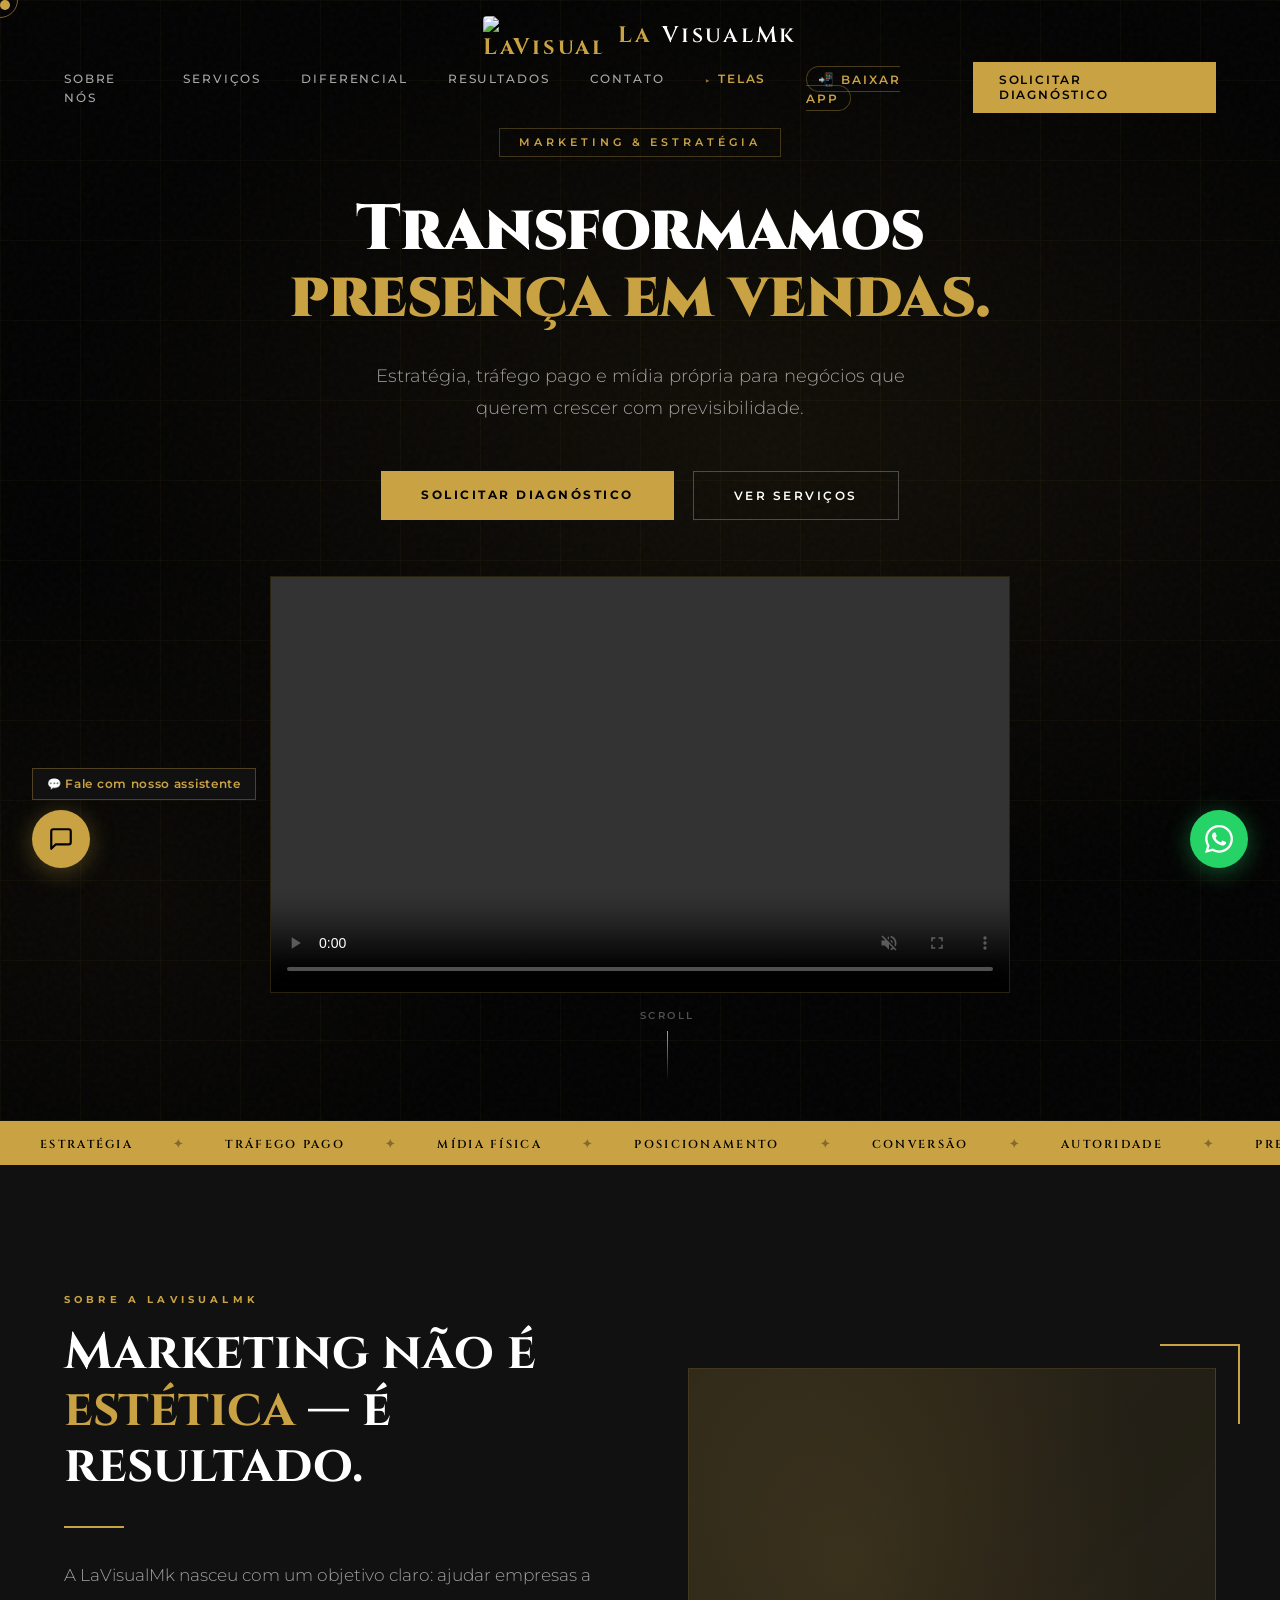
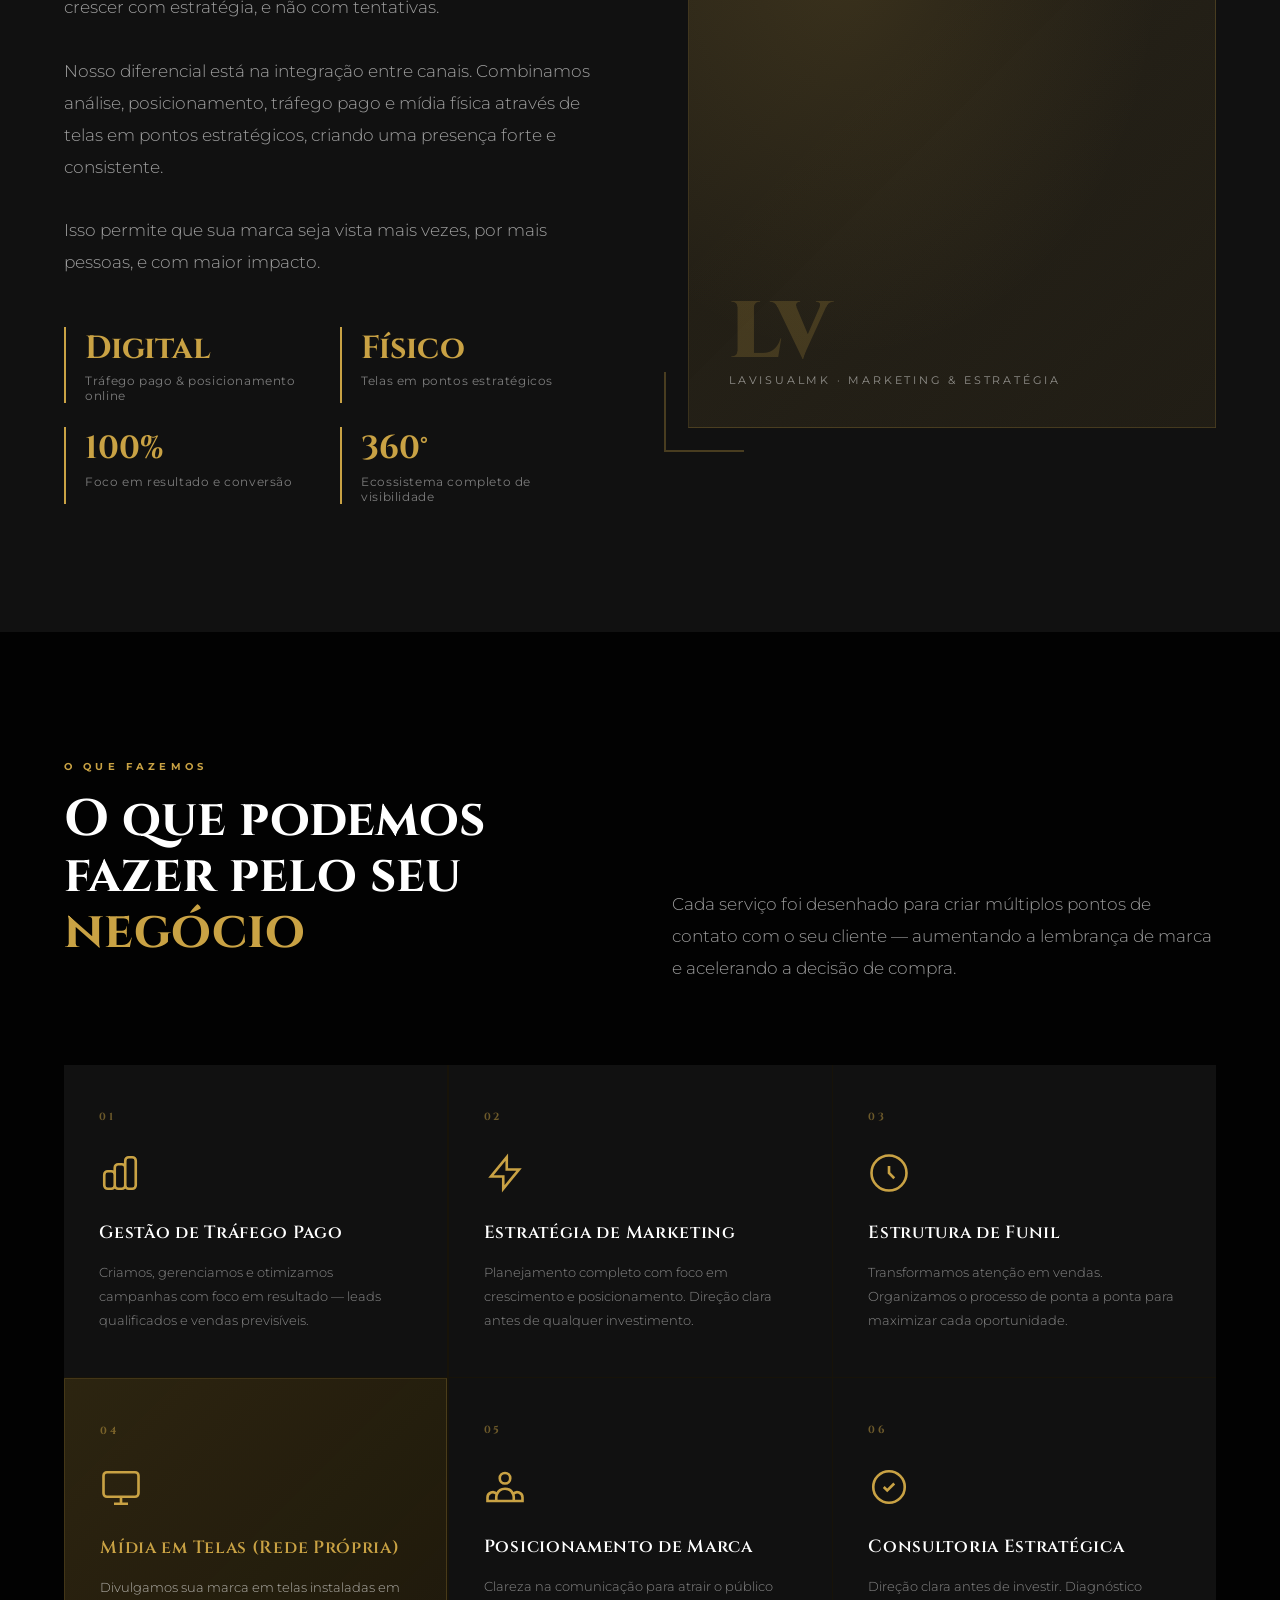
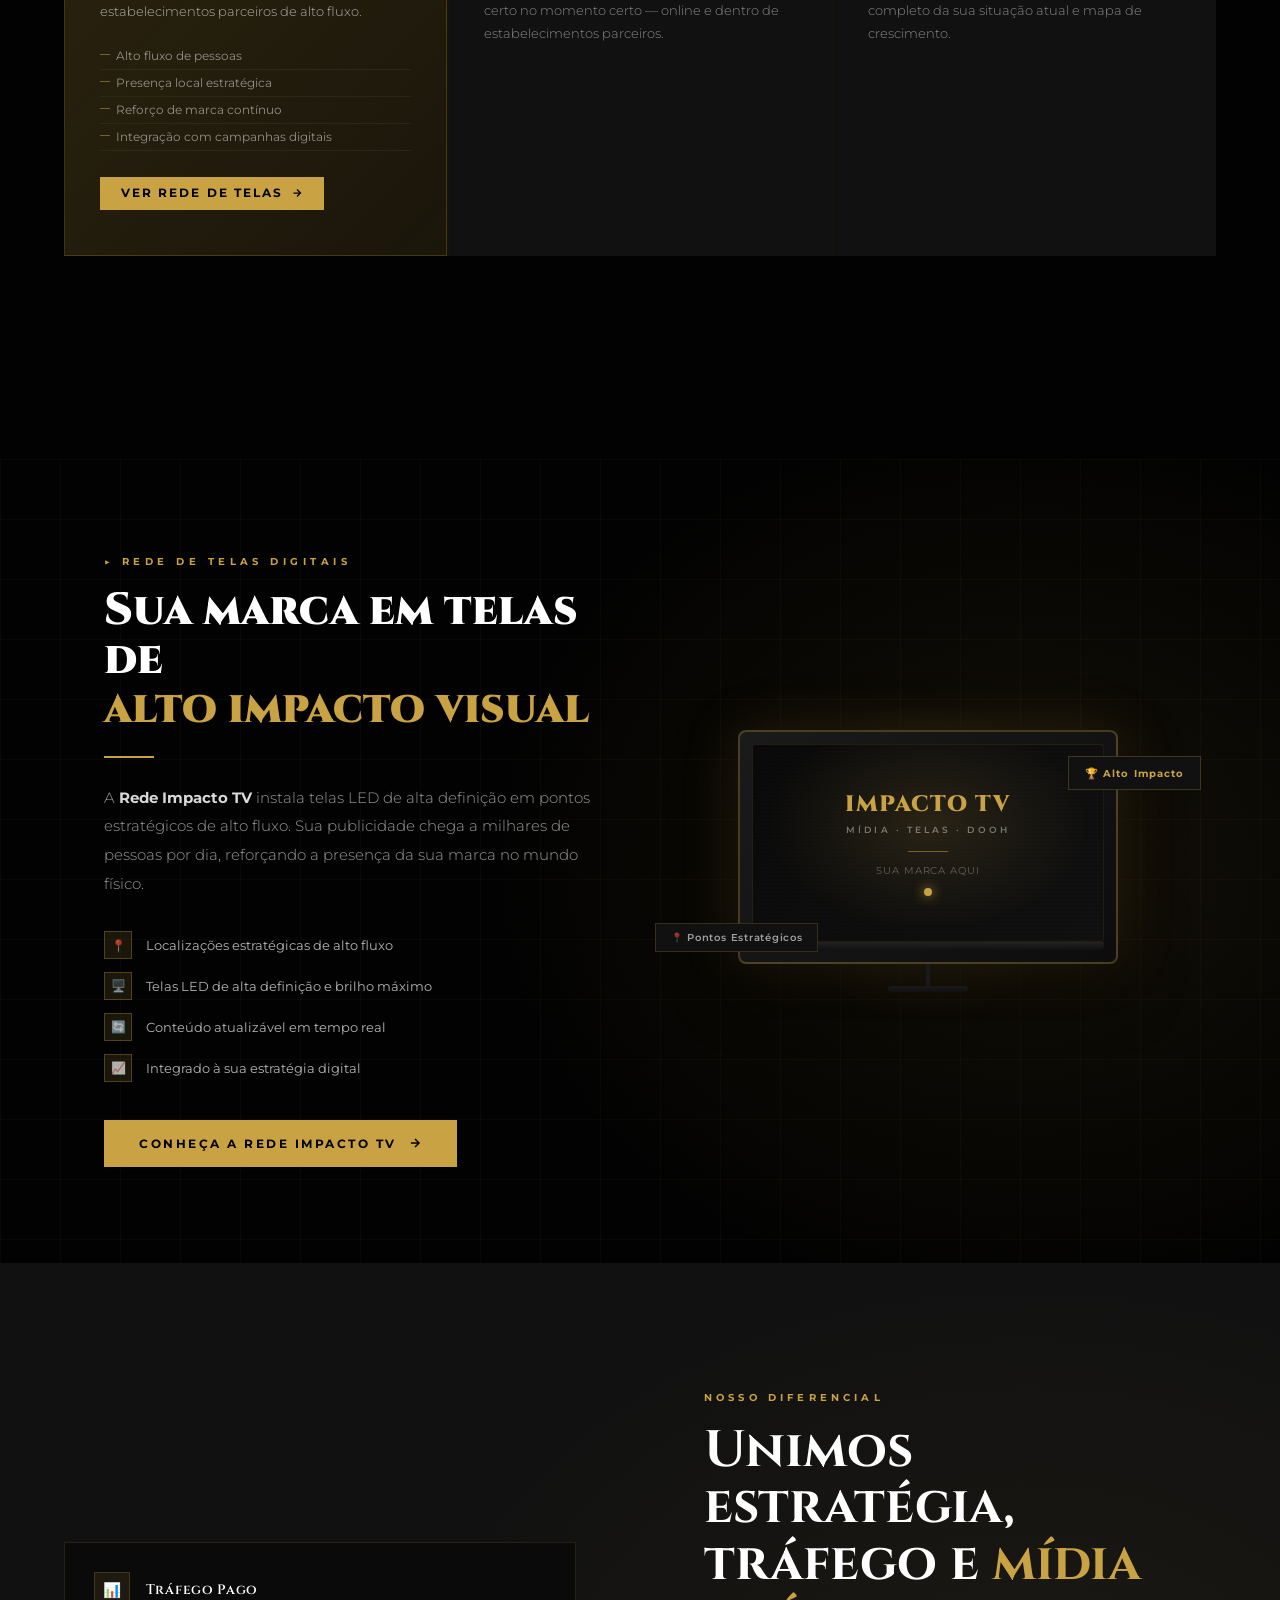
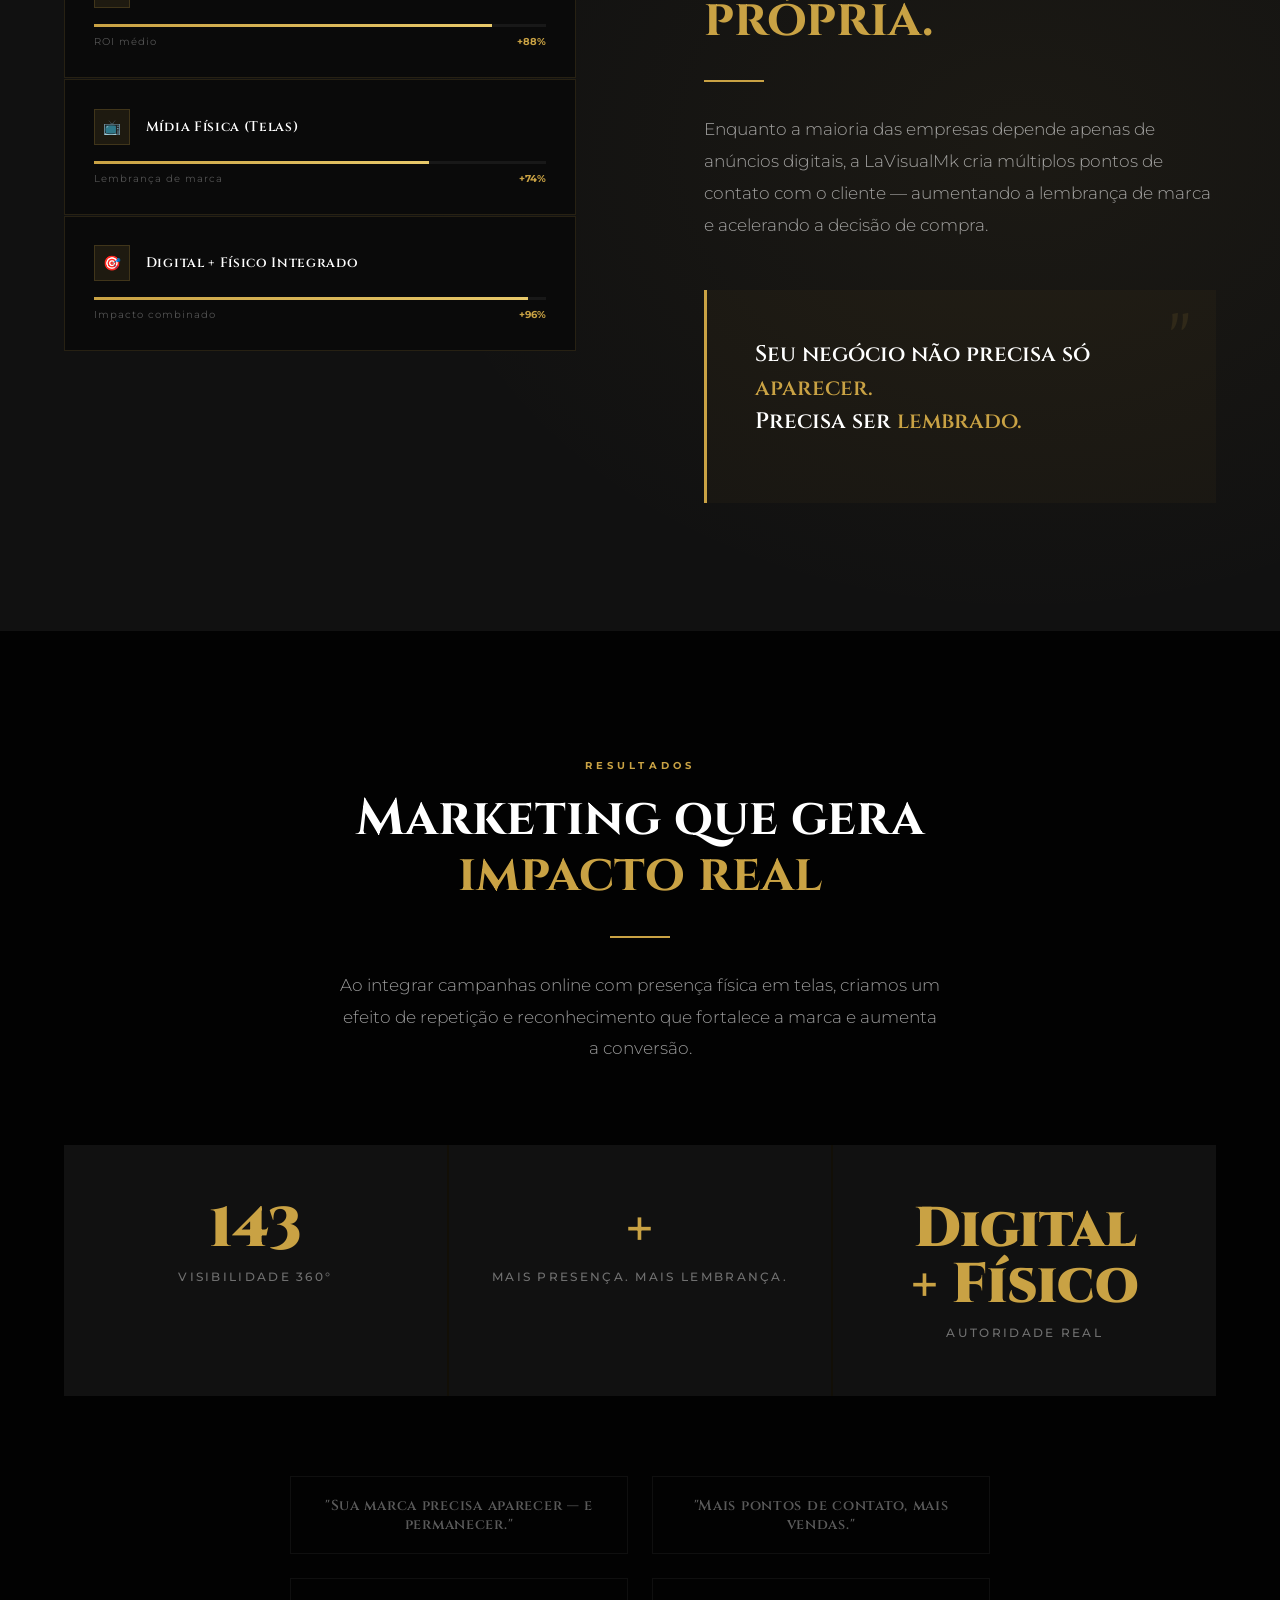
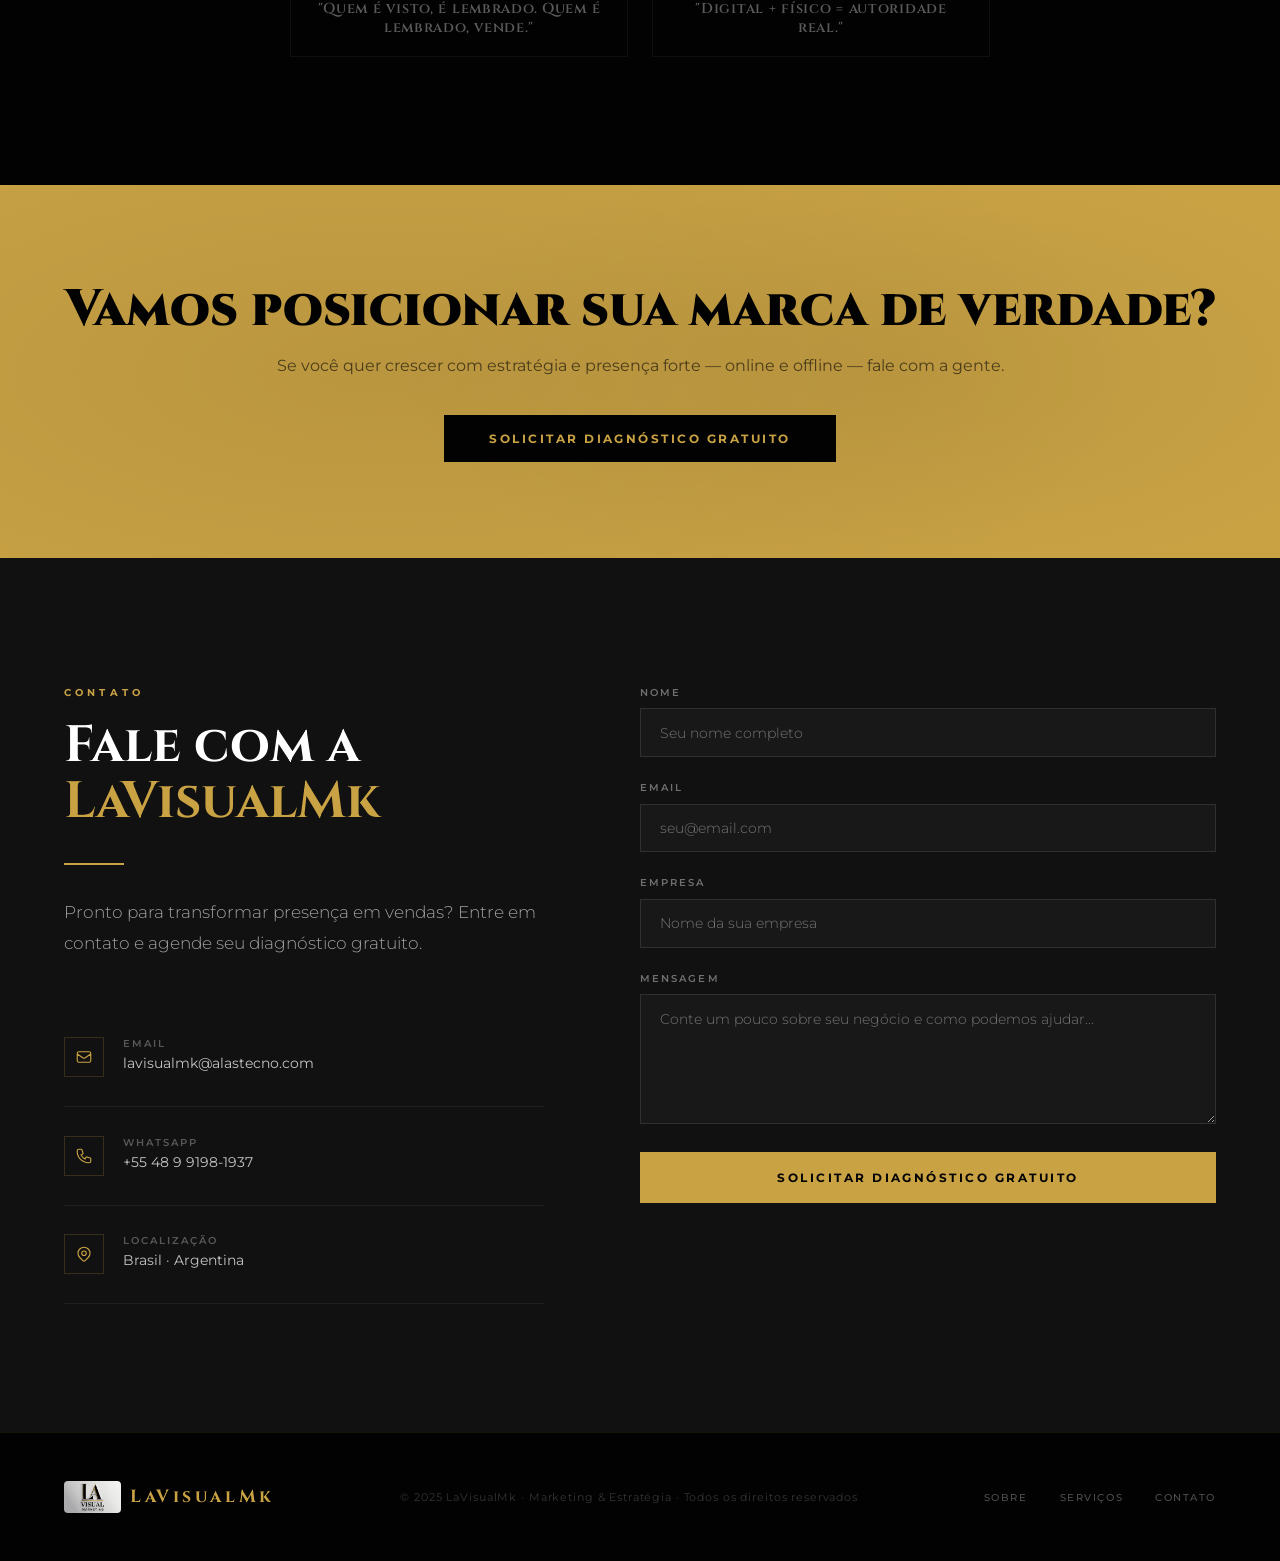
==== commit 1a6b7f76: "Update index.html" ====
--- a/index.html
+++ b/index.html
@@ -1375,7 +1375,7 @@
           <div class="video-corner br"></div>
           <video
             id="hero-video-thumb"
-            src="https://lavisualmk.alastecno.com/lavisualmk.mp4"
+            src="https://pub-0a20faa9d44b482b8257219d4348edef.r2.dev/049c4783-0725-4395-9618-c577e6ef1d8c/LaVisualVideoWeb.mp4"
             controls
             autoplay loop playsinline muted
             preload="metadata">
@@ -2470,4 +2470,4 @@
   </script>
 
 </body>
-</html>+</html>
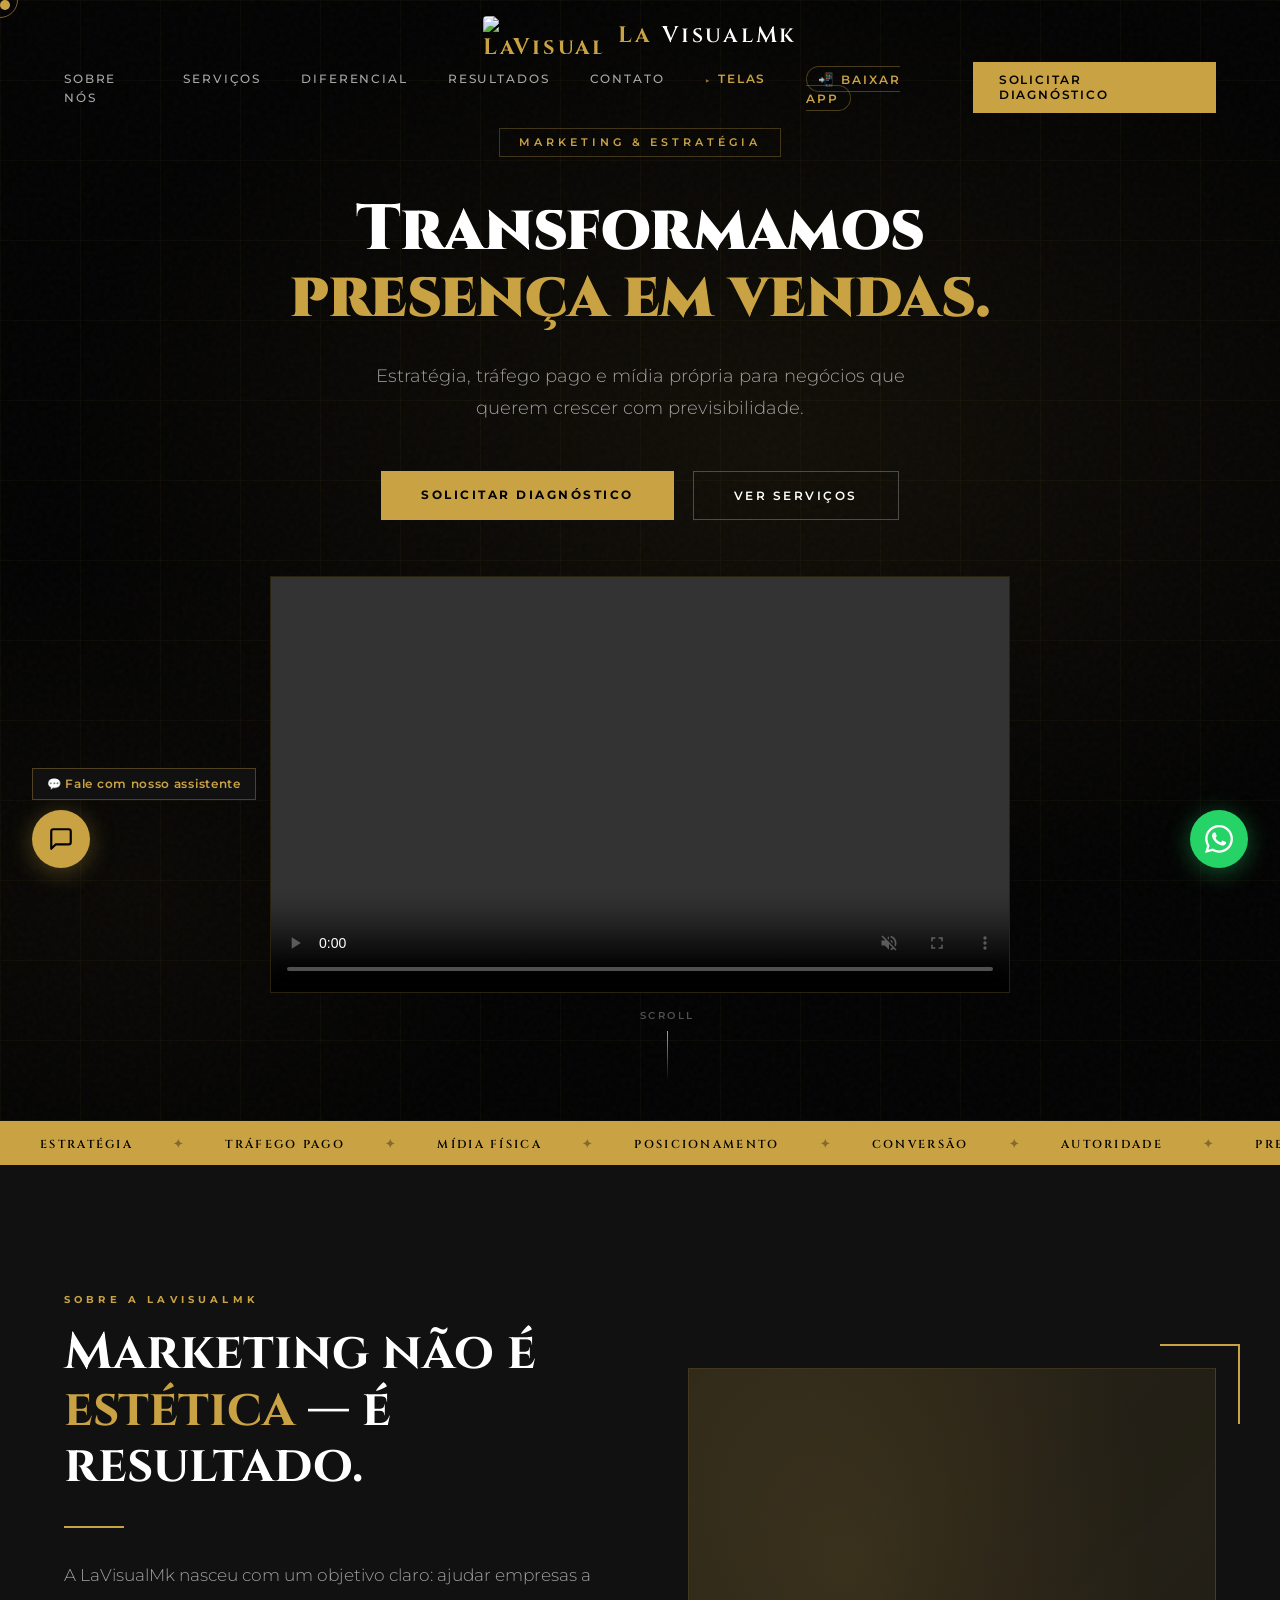
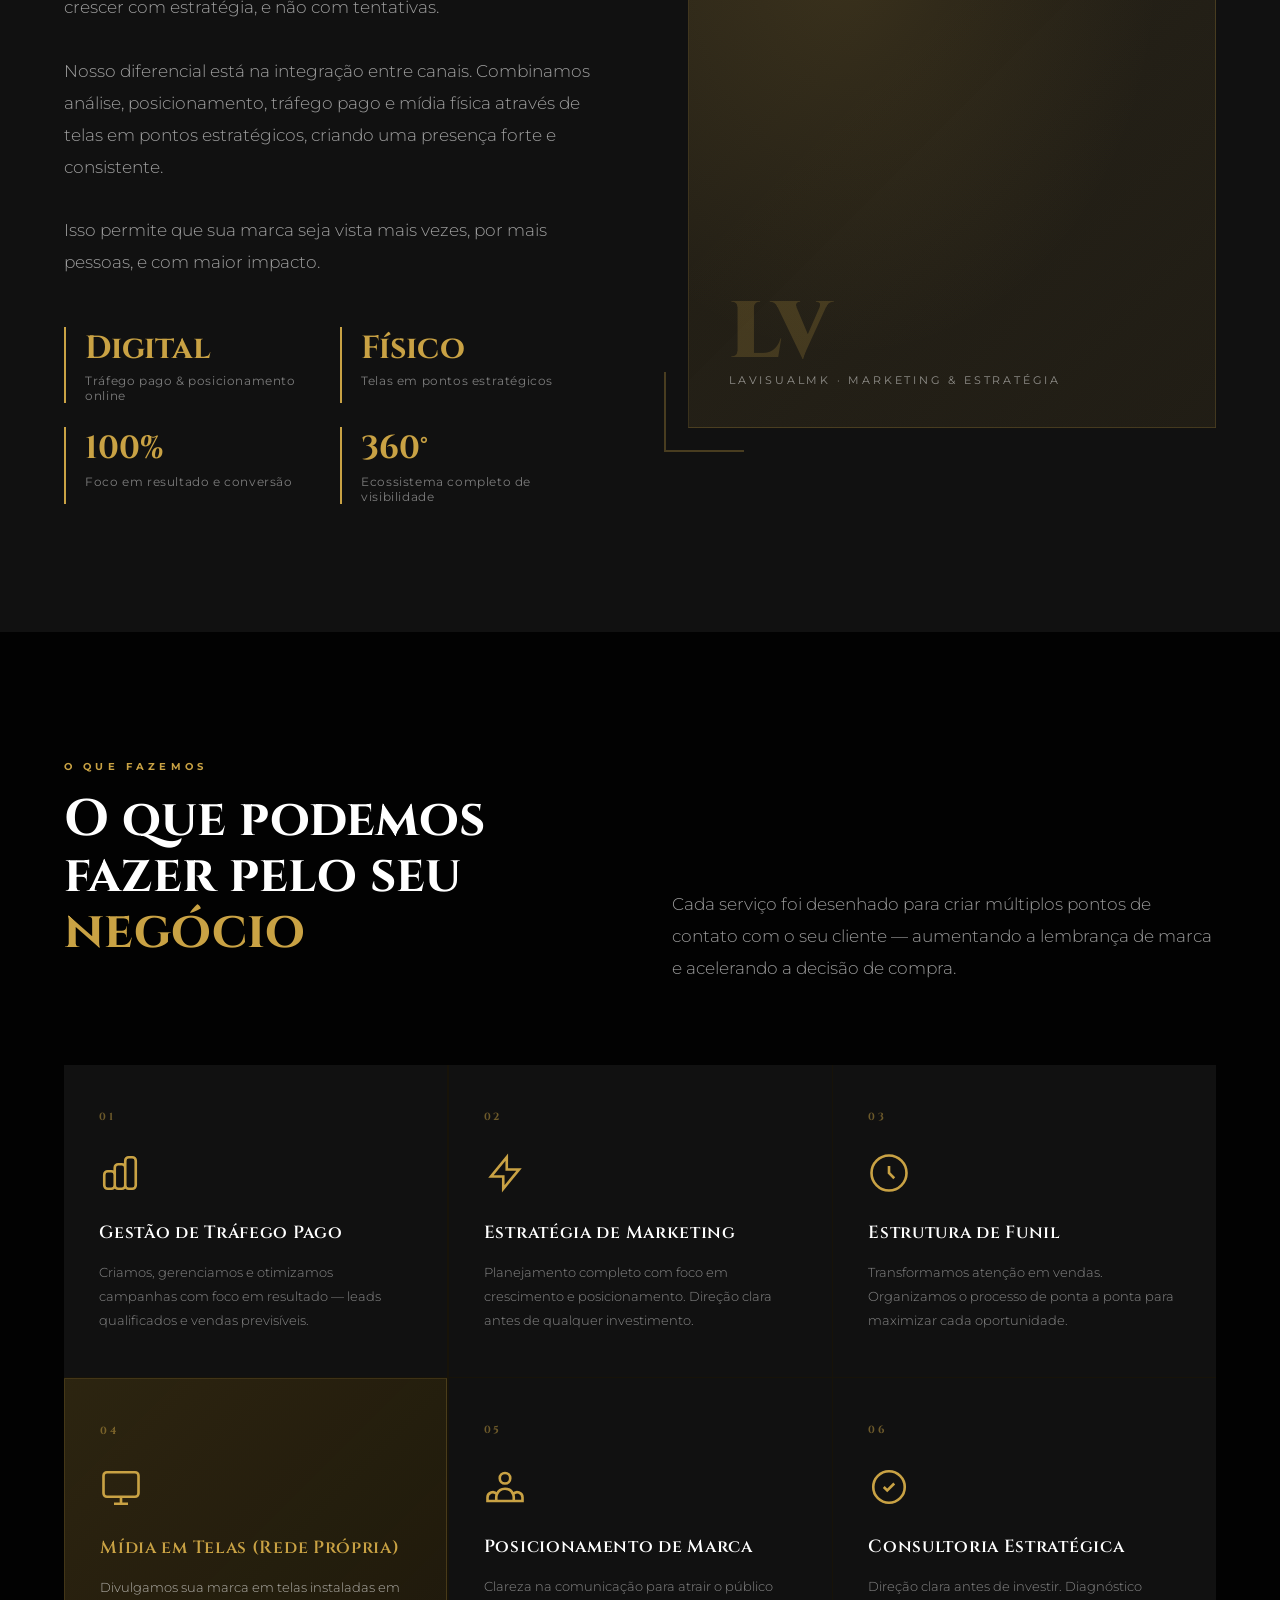
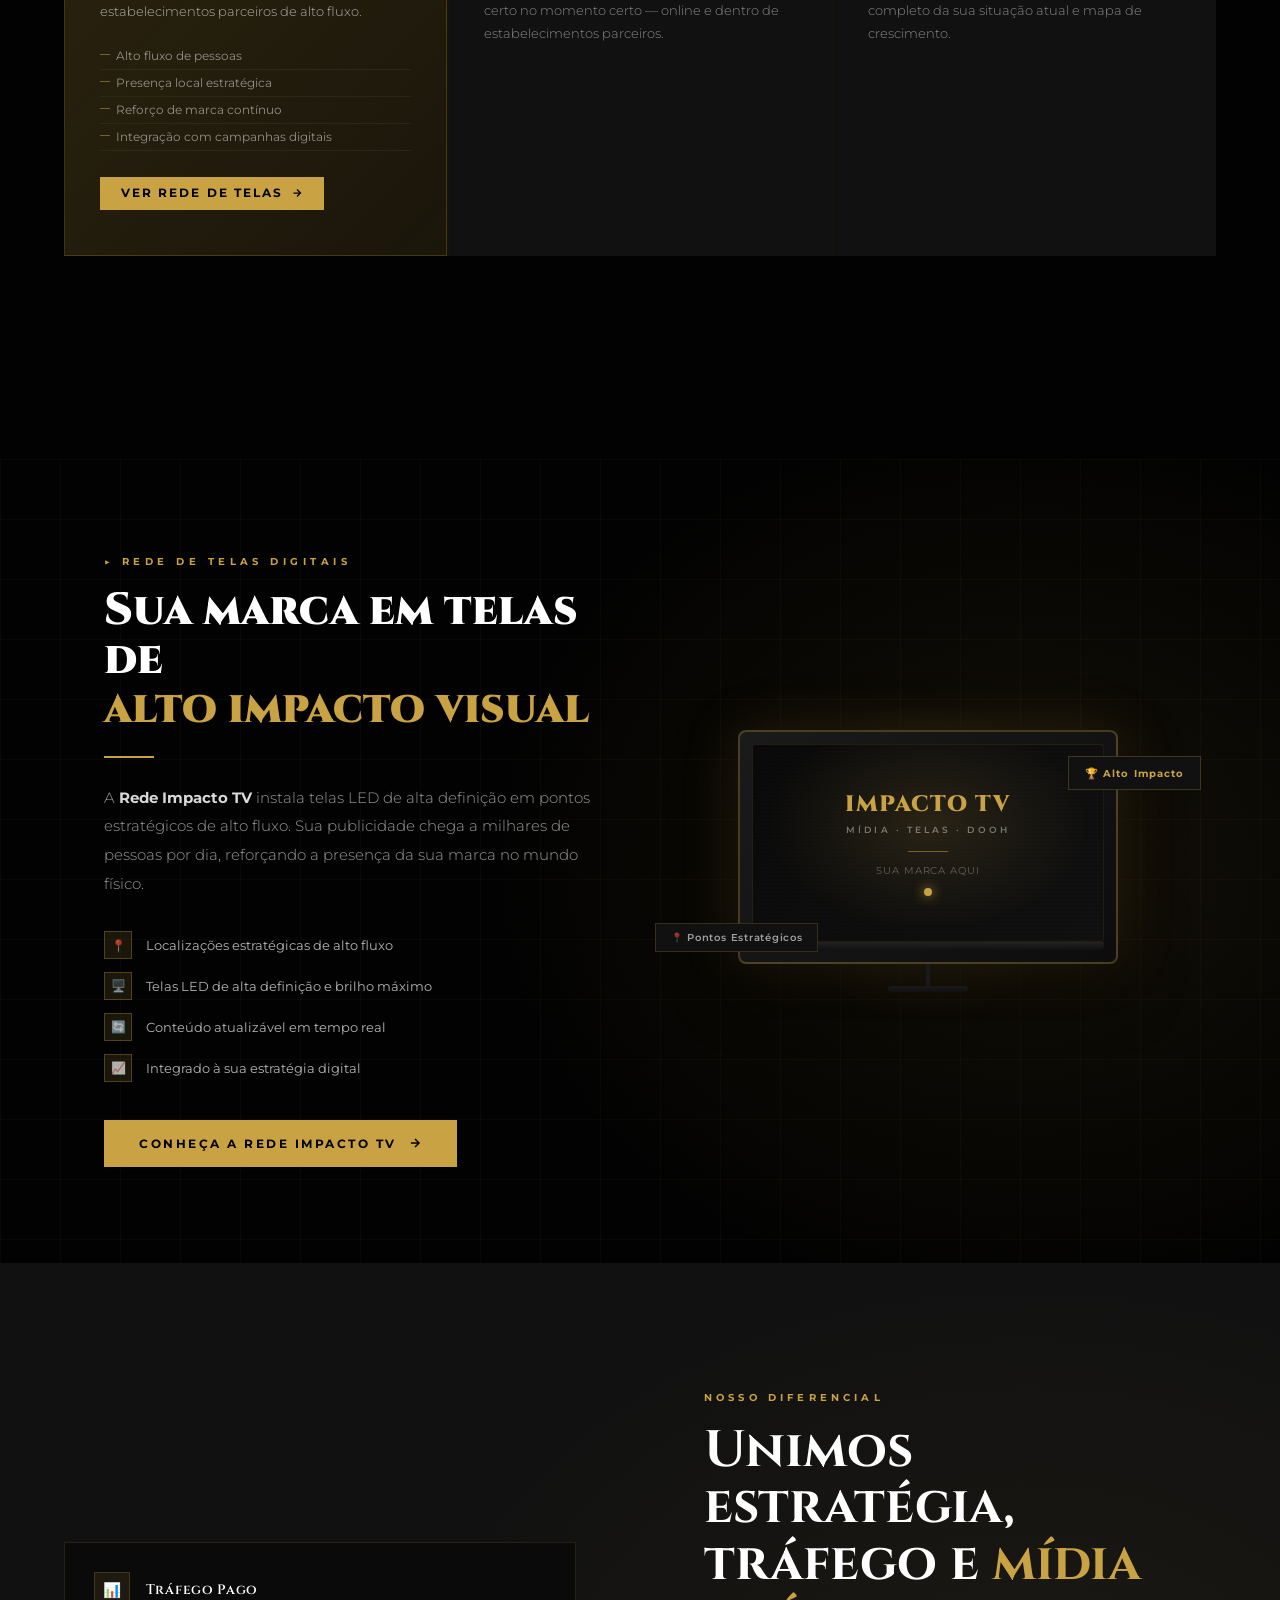
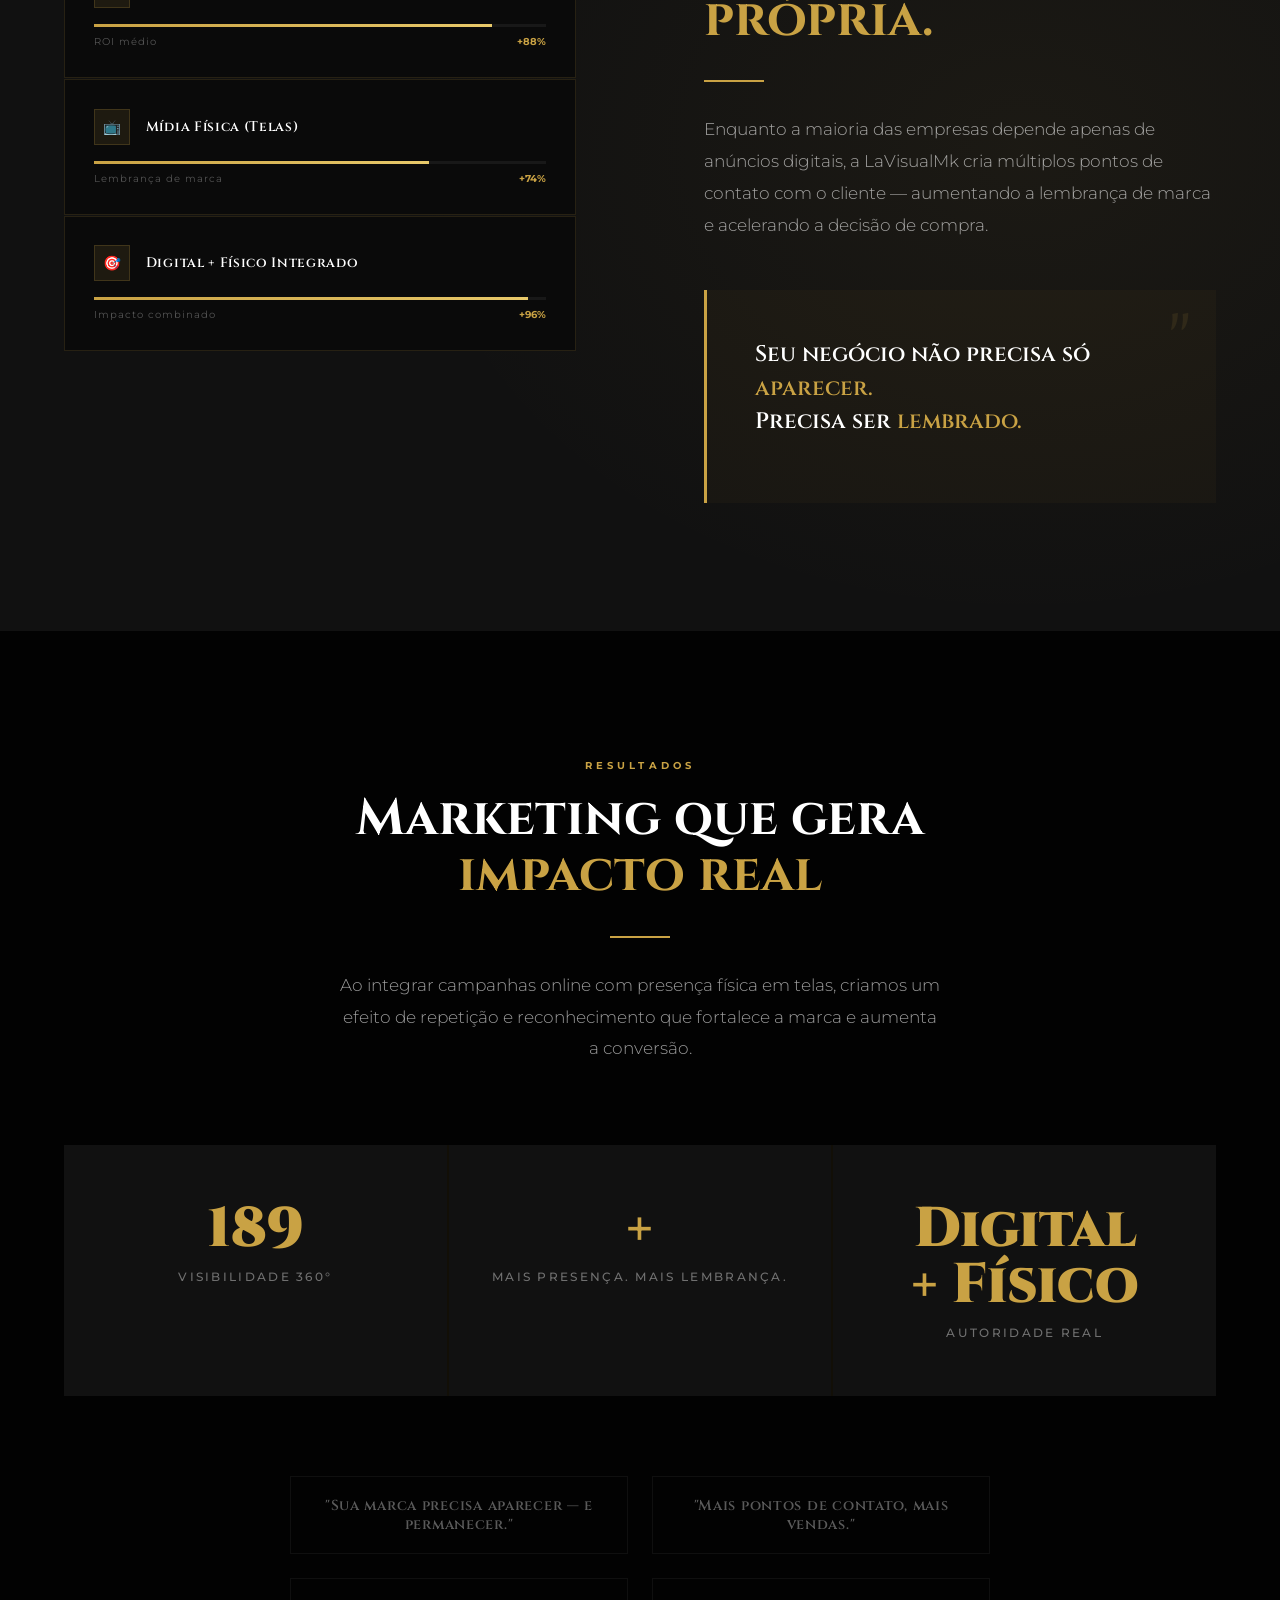
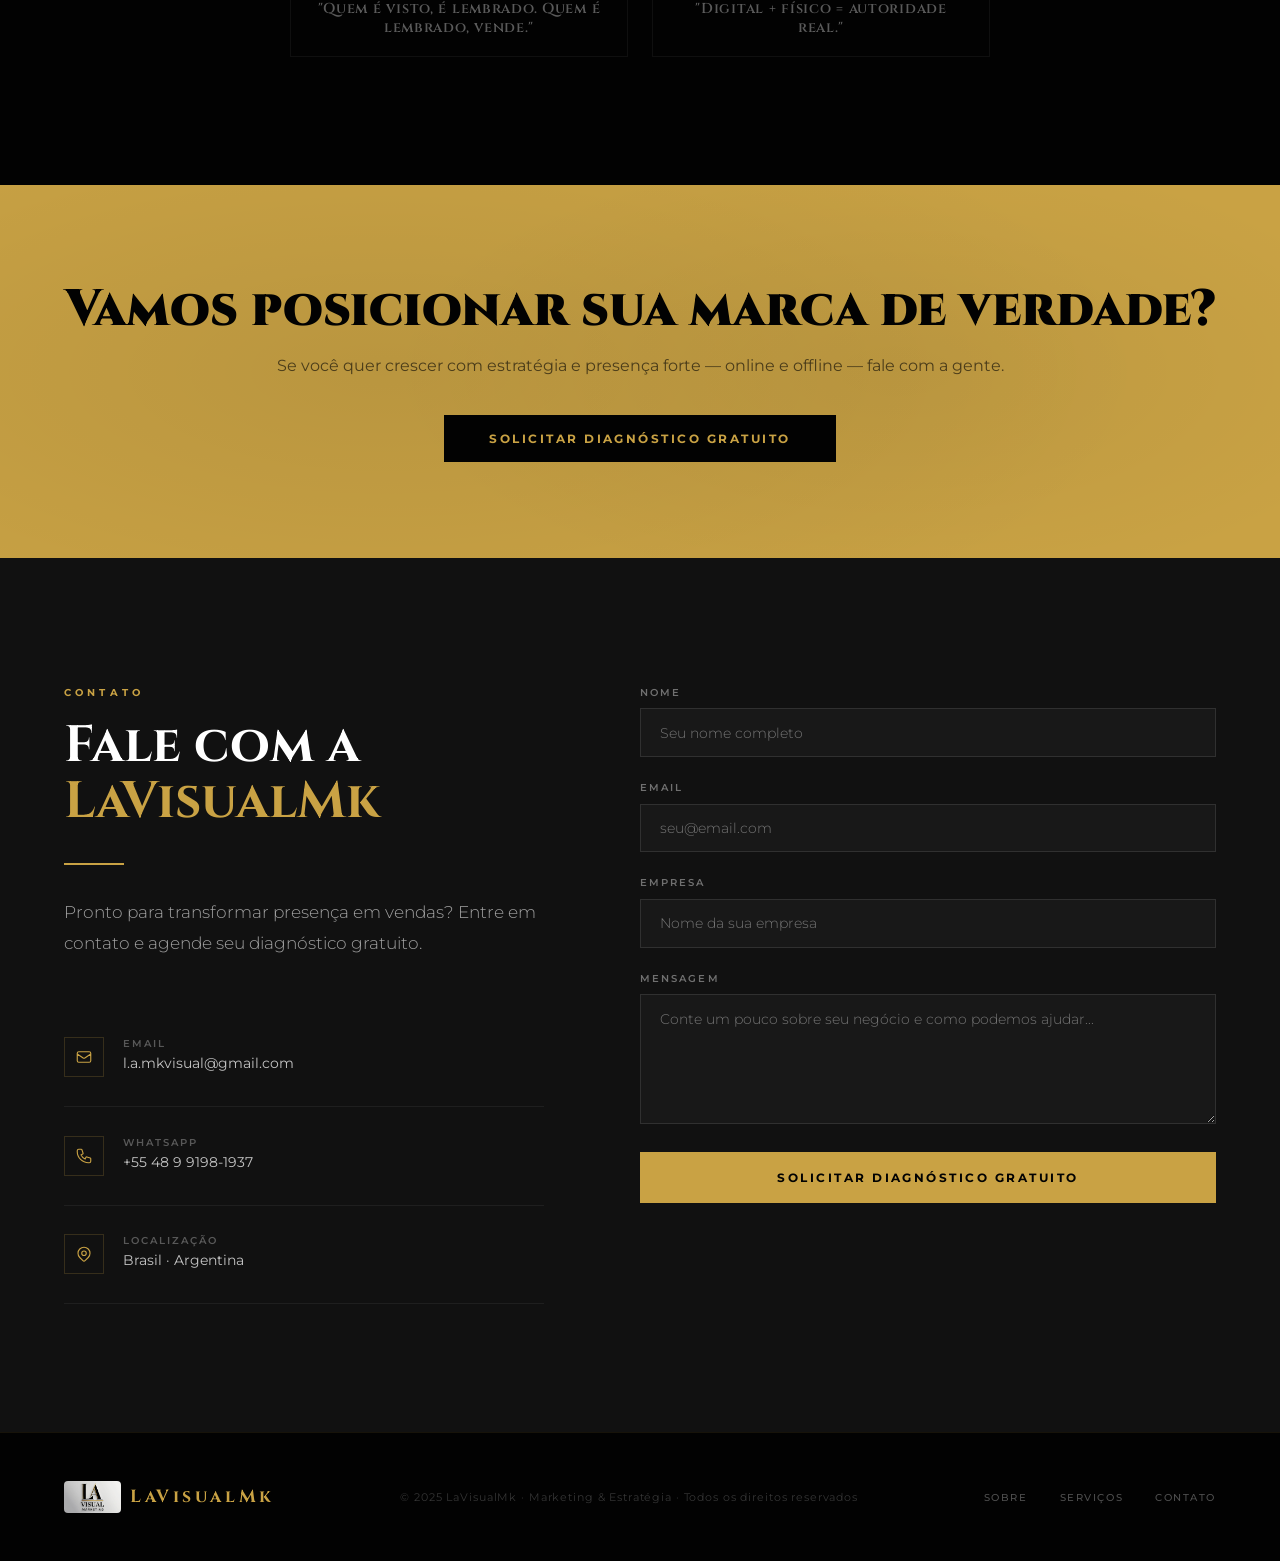
==== commit bb851c4b: "Add files via upload" ====
--- a/index.html
+++ b/index.html
@@ -1874,7 +1874,7 @@
               </div>
               <div>
                 <div class="info-label">Email</div>
-                <div class="info-value">lavisualmk@alastecno.com</div>
+                <div class="info-value">l.a.mkvisual@gmail.com</div>
               </div>
             </div>
             <div class="info-item" style="transition-delay:.1s">
@@ -2025,7 +2025,7 @@
   </div>
 
   <!-- ─── WHATSAPP FLOAT ───────────────────────────────── -->
-  <a class="wa-float" href="https://wa.me/554891981937?text=Olá%2C%20gostaria%20de%20solicitar%20um%20diagnóstico%20gratuito%20da%20La%20Visual." target="_blank" rel="noopener" aria-label="Fale pelo WhatsApp" data-track="wa-flotante">
+  <a class="wa-float" href="https://wa.me/5548991981937?text=Olá%2C%20gostaria%20de%20solicitar%20um%20diagnóstico%20gratuito%20da%20La%20Visual." target="_blank" rel="noopener" aria-label="Fale pelo WhatsApp" data-track="wa-flotante">
     <svg viewBox="0 0 24 24" fill="currentColor" xmlns="http://www.w3.org/2000/svg">
       <path d="M17.472 14.382c-.297-.149-1.758-.867-2.03-.967-.273-.099-.471-.148-.67.15-.197.297-.767.966-.94 1.164-.173.199-.347.223-.644.075-.297-.15-1.255-.463-2.39-1.475-.883-.788-1.48-1.761-1.653-2.059-.173-.297-.018-.458.13-.606.134-.133.298-.347.446-.52.149-.174.198-.298.298-.497.099-.198.05-.371-.025-.52-.075-.149-.669-1.612-.916-2.207-.242-.579-.487-.5-.669-.51-.173-.008-.371-.01-.57-.01-.198 0-.52.074-.792.372-.272.297-1.04 1.016-1.04 2.479 0 1.462 1.065 2.875 1.213 3.074.149.198 2.096 3.2 5.077 4.487.709.306 1.262.489 1.694.625.712.227 1.36.195 1.871.118.571-.085 1.758-.719 2.006-1.413.248-.694.248-1.289.173-1.413-.074-.124-.272-.198-.57-.347m-5.421 7.403h-.004a9.87 9.87 0 01-5.031-1.378l-.361-.214-3.741.982.998-3.648-.235-.374a9.86 9.86 0 01-1.51-5.26c.001-5.45 4.436-9.884 9.888-9.884 2.64 0 5.122 1.03 6.988 2.898a9.825 9.825 0 012.893 6.994c-.003 5.45-4.437 9.884-9.885 9.884m8.413-18.297A11.815 11.815 0 0012.05 0C5.495 0 .16 5.335.157 11.892c0 2.096.547 4.142 1.588 5.945L.057 24l6.305-1.654a11.882 11.882 0 005.683 1.448h.005c6.554 0 11.89-5.335 11.893-11.893a11.821 11.821 0 00-3.48-8.413z"/>
     </svg>
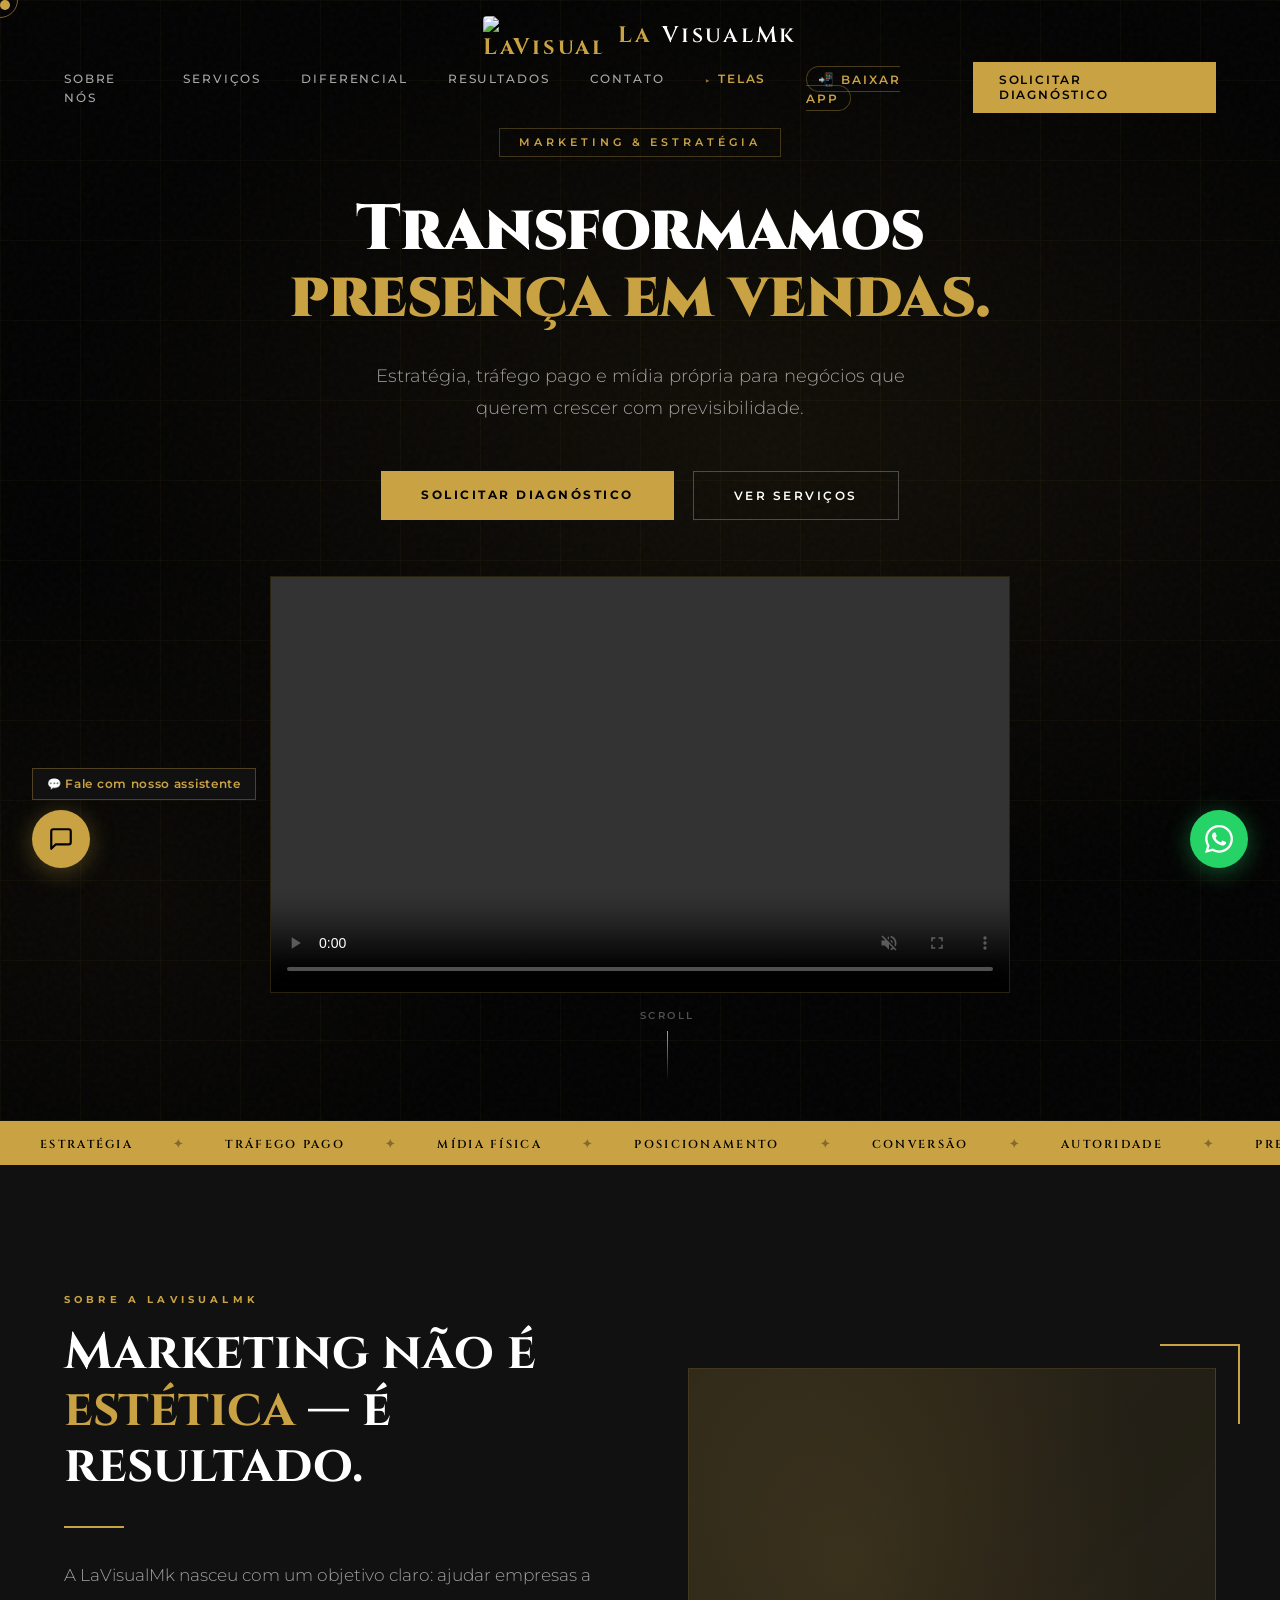
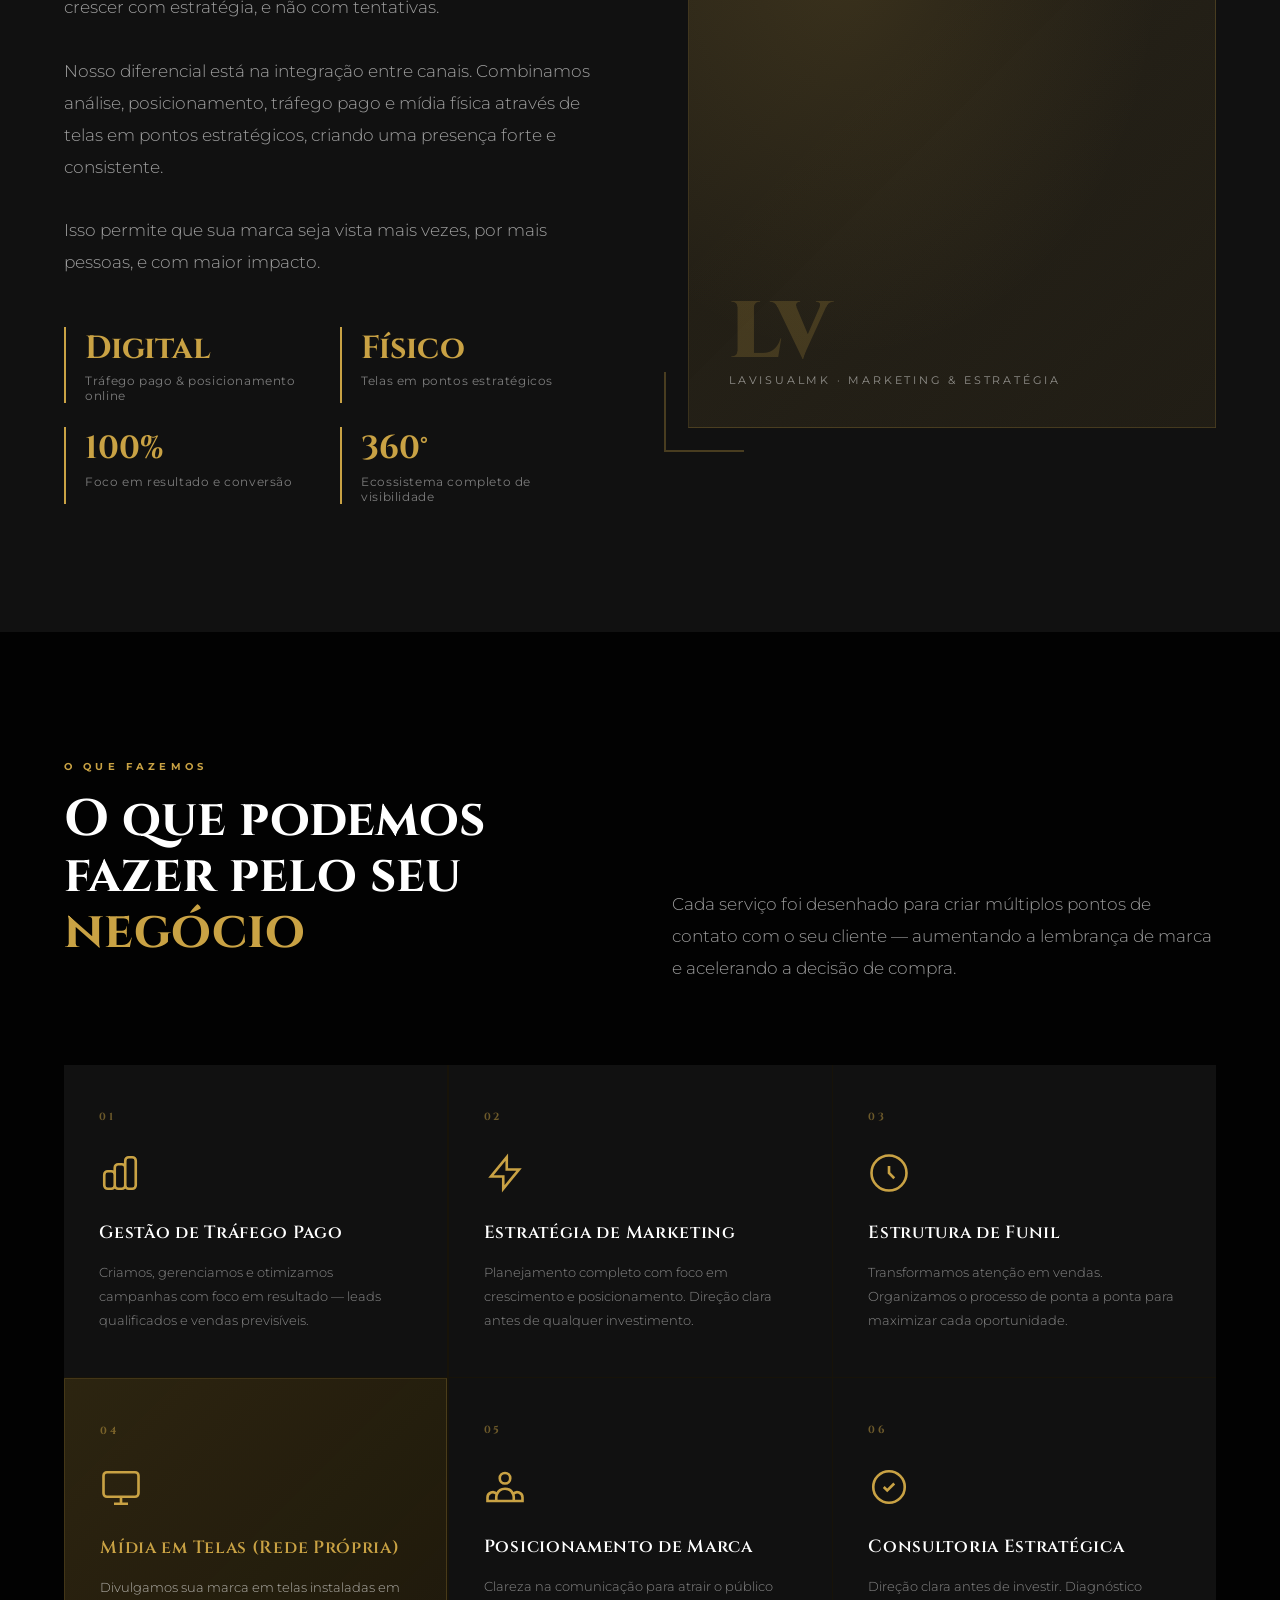
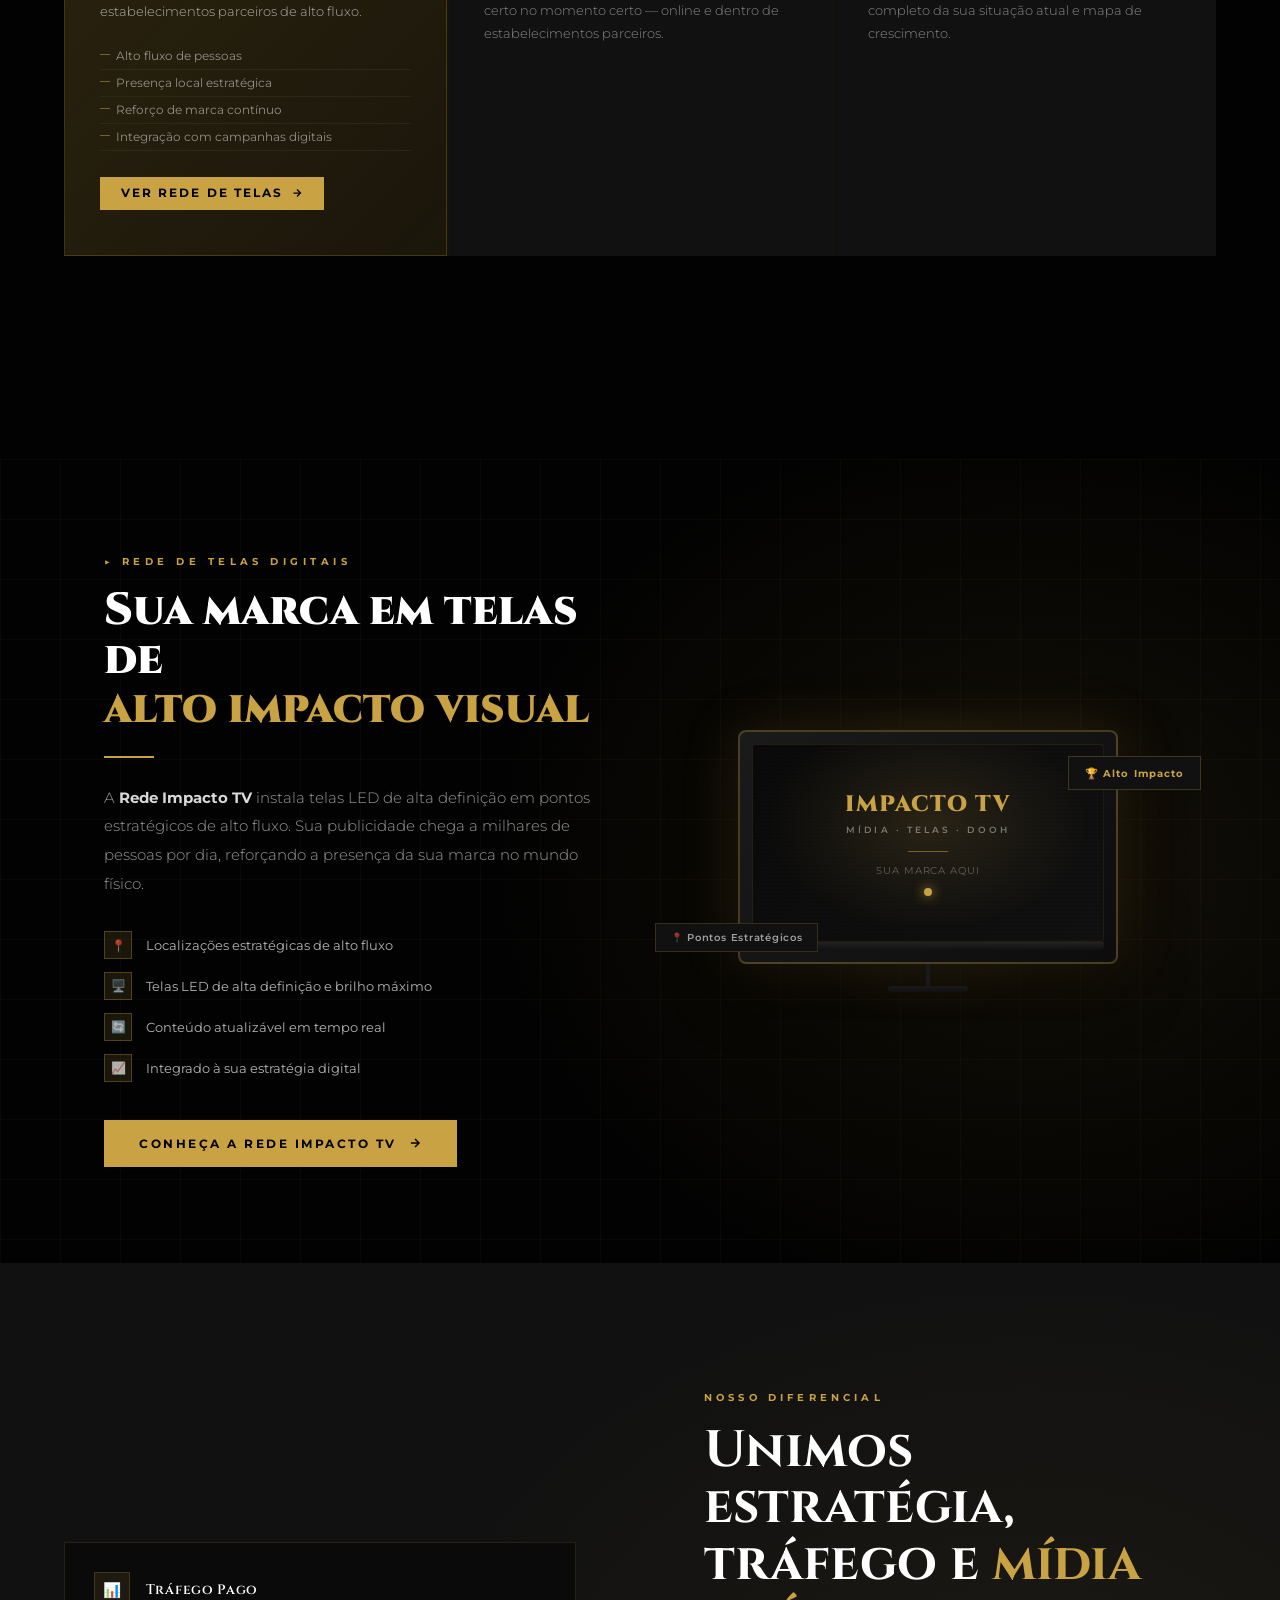
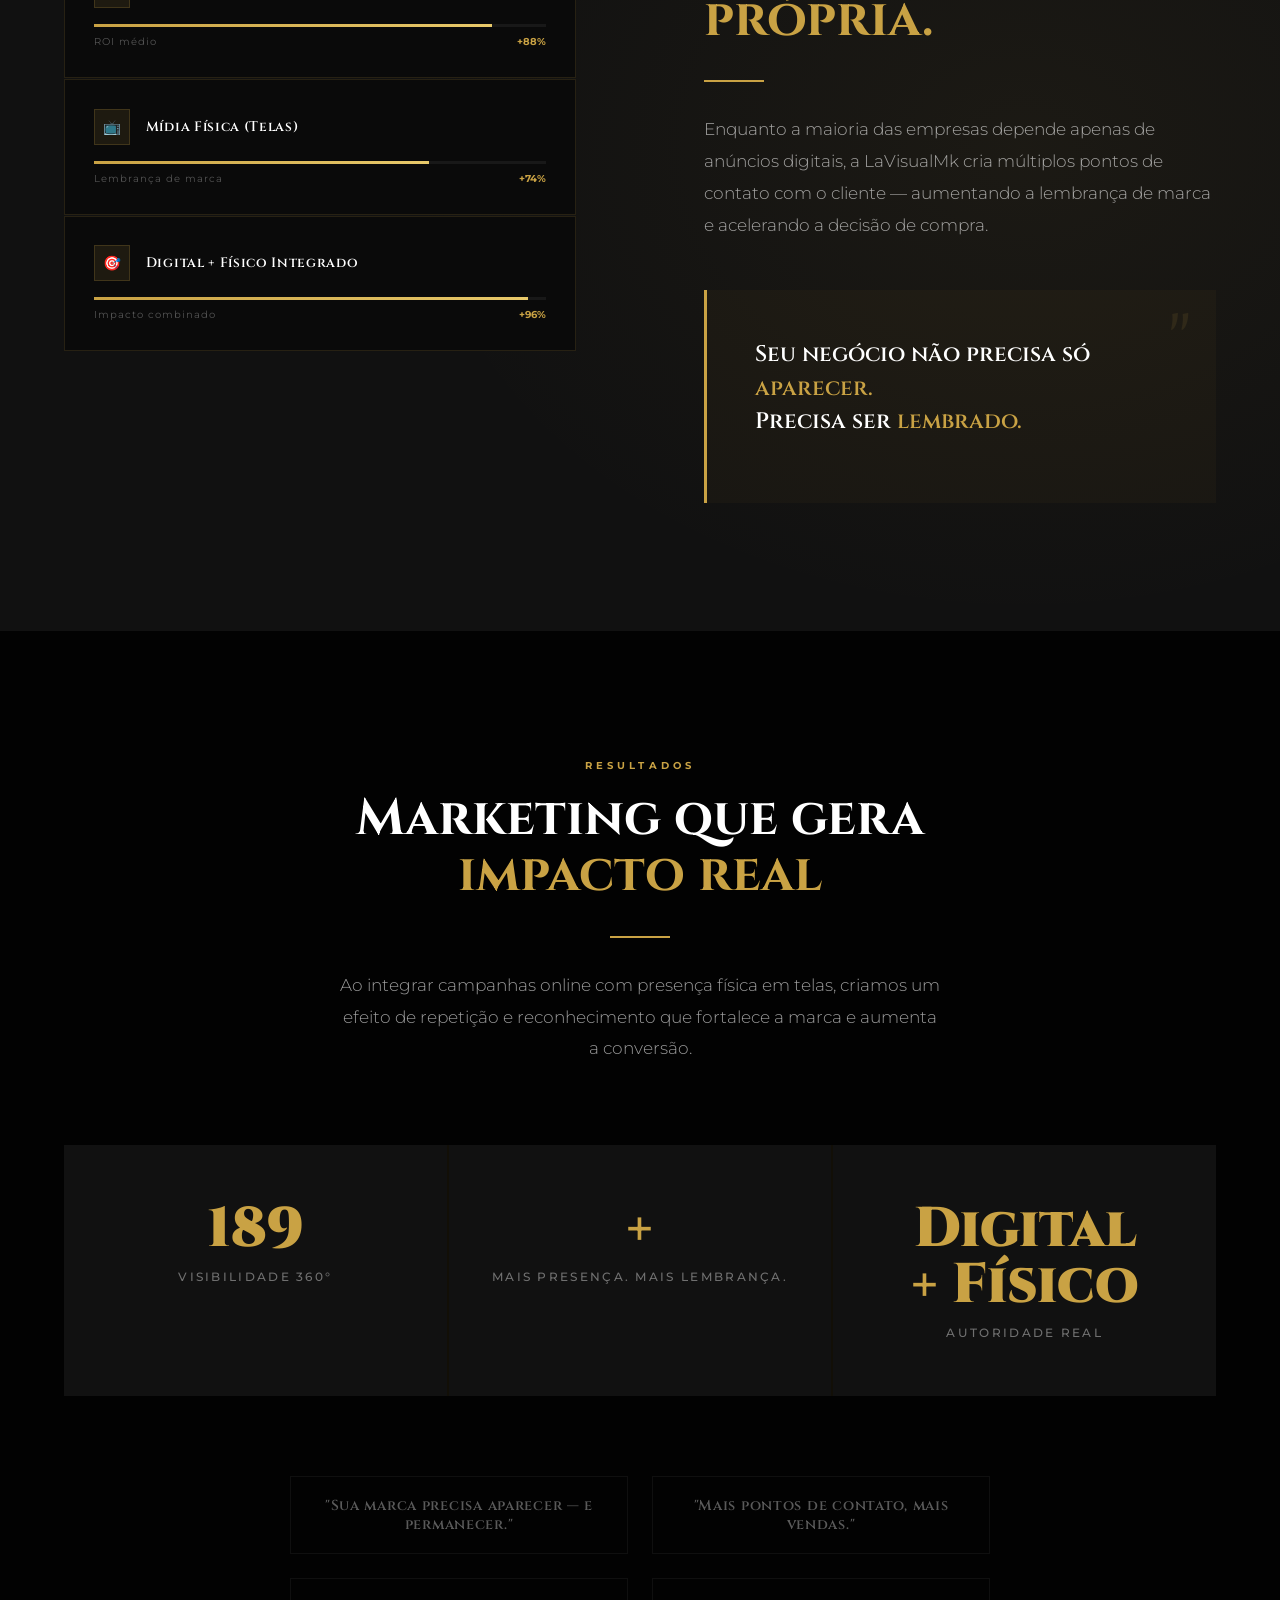
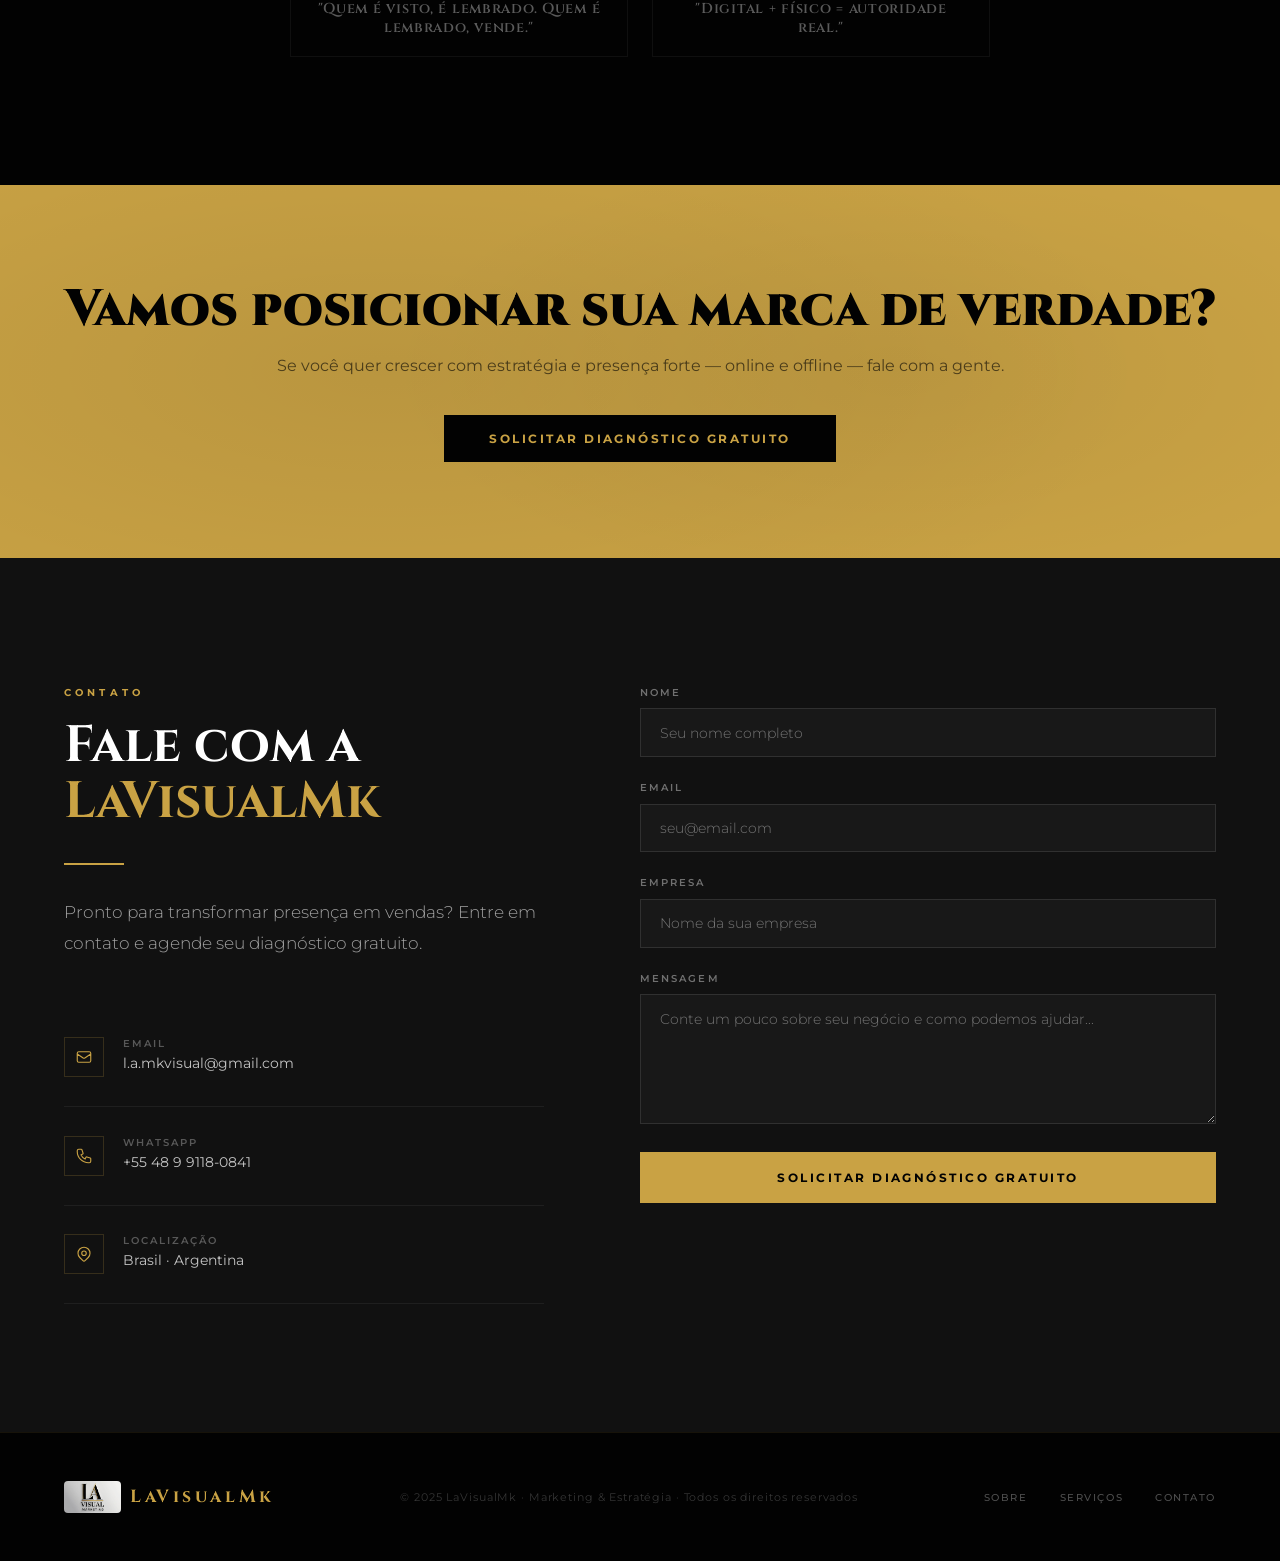
==== commit b18faa53: "Add files via upload" ====
--- a/index.html
+++ b/index.html
@@ -1885,7 +1885,7 @@
               </div>
               <div>
                 <div class="info-label">WhatsApp</div>
-                <div class="info-value">+55 48 9 9198-1937</div>
+                <div class="info-value">+55 48 9 9118-0841</div>
               </div>
             </div>
             <div class="info-item" style="transition-delay:.2s">
@@ -2025,7 +2025,7 @@
   </div>
 
   <!-- ─── WHATSAPP FLOAT ───────────────────────────────── -->
-  <a class="wa-float" href="https://wa.me/5548991981937?text=Olá%2C%20gostaria%20de%20solicitar%20um%20diagnóstico%20gratuito%20da%20La%20Visual." target="_blank" rel="noopener" aria-label="Fale pelo WhatsApp" data-track="wa-flotante">
+  <a class="wa-float" href="https://wa.me/5548991180841?text=Olá%2C%20gostaria%20de%20solicitar%20um%20diagnóstico%20gratuito%20da%20La%20Visual." target="_blank" rel="noopener" aria-label="Fale pelo WhatsApp" data-track="wa-flotante">
     <svg viewBox="0 0 24 24" fill="currentColor" xmlns="http://www.w3.org/2000/svg">
       <path d="M17.472 14.382c-.297-.149-1.758-.867-2.03-.967-.273-.099-.471-.148-.67.15-.197.297-.767.966-.94 1.164-.173.199-.347.223-.644.075-.297-.15-1.255-.463-2.39-1.475-.883-.788-1.48-1.761-1.653-2.059-.173-.297-.018-.458.13-.606.134-.133.298-.347.446-.52.149-.174.198-.298.298-.497.099-.198.05-.371-.025-.52-.075-.149-.669-1.612-.916-2.207-.242-.579-.487-.5-.669-.51-.173-.008-.371-.01-.57-.01-.198 0-.52.074-.792.372-.272.297-1.04 1.016-1.04 2.479 0 1.462 1.065 2.875 1.213 3.074.149.198 2.096 3.2 5.077 4.487.709.306 1.262.489 1.694.625.712.227 1.36.195 1.871.118.571-.085 1.758-.719 2.006-1.413.248-.694.248-1.289.173-1.413-.074-.124-.272-.198-.57-.347m-5.421 7.403h-.004a9.87 9.87 0 01-5.031-1.378l-.361-.214-3.741.982.998-3.648-.235-.374a9.86 9.86 0 01-1.51-5.26c.001-5.45 4.436-9.884 9.888-9.884 2.64 0 5.122 1.03 6.988 2.898a9.825 9.825 0 012.893 6.994c-.003 5.45-4.437 9.884-9.885 9.884m8.413-18.297A11.815 11.815 0 0012.05 0C5.495 0 .16 5.335.157 11.892c0 2.096.547 4.142 1.588 5.945L.057 24l6.305-1.654a11.882 11.882 0 005.683 1.448h.005c6.554 0 11.89-5.335 11.893-11.893a11.821 11.821 0 00-3.48-8.413z"/>
     </svg>
